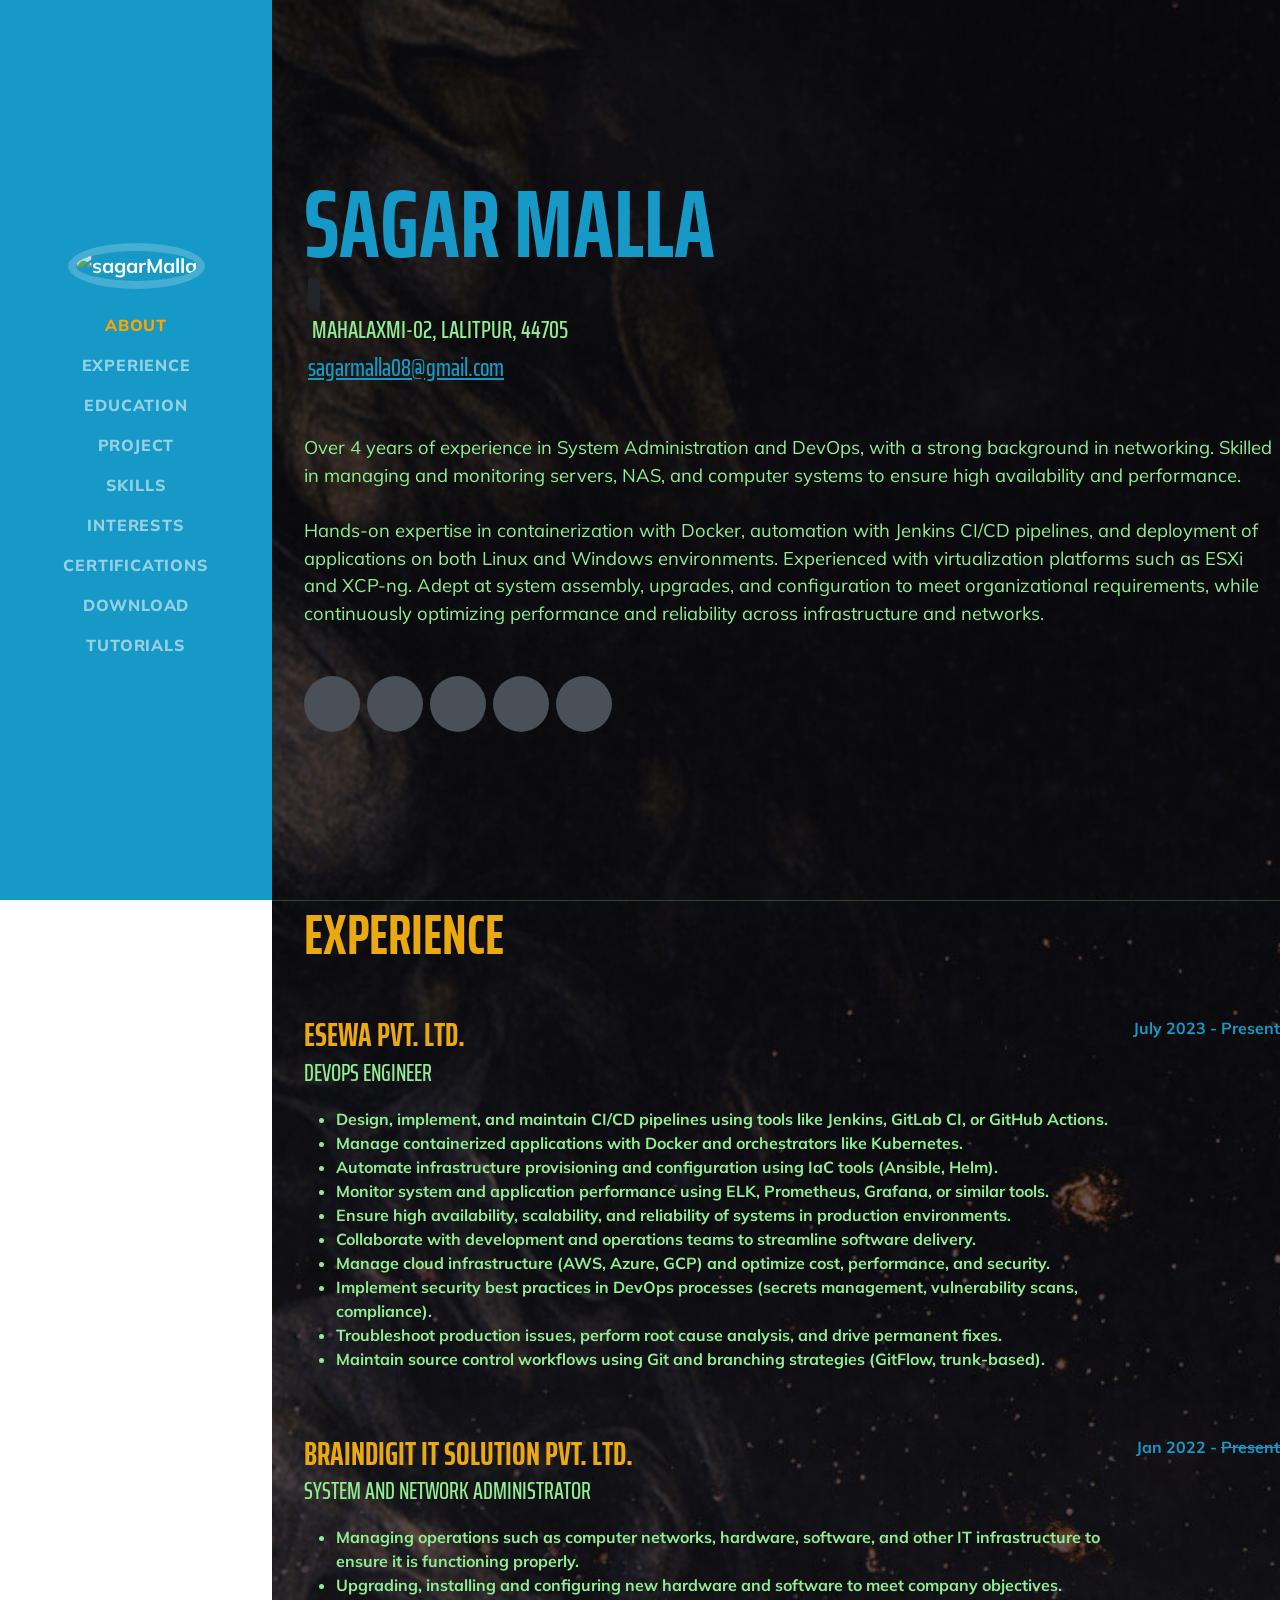
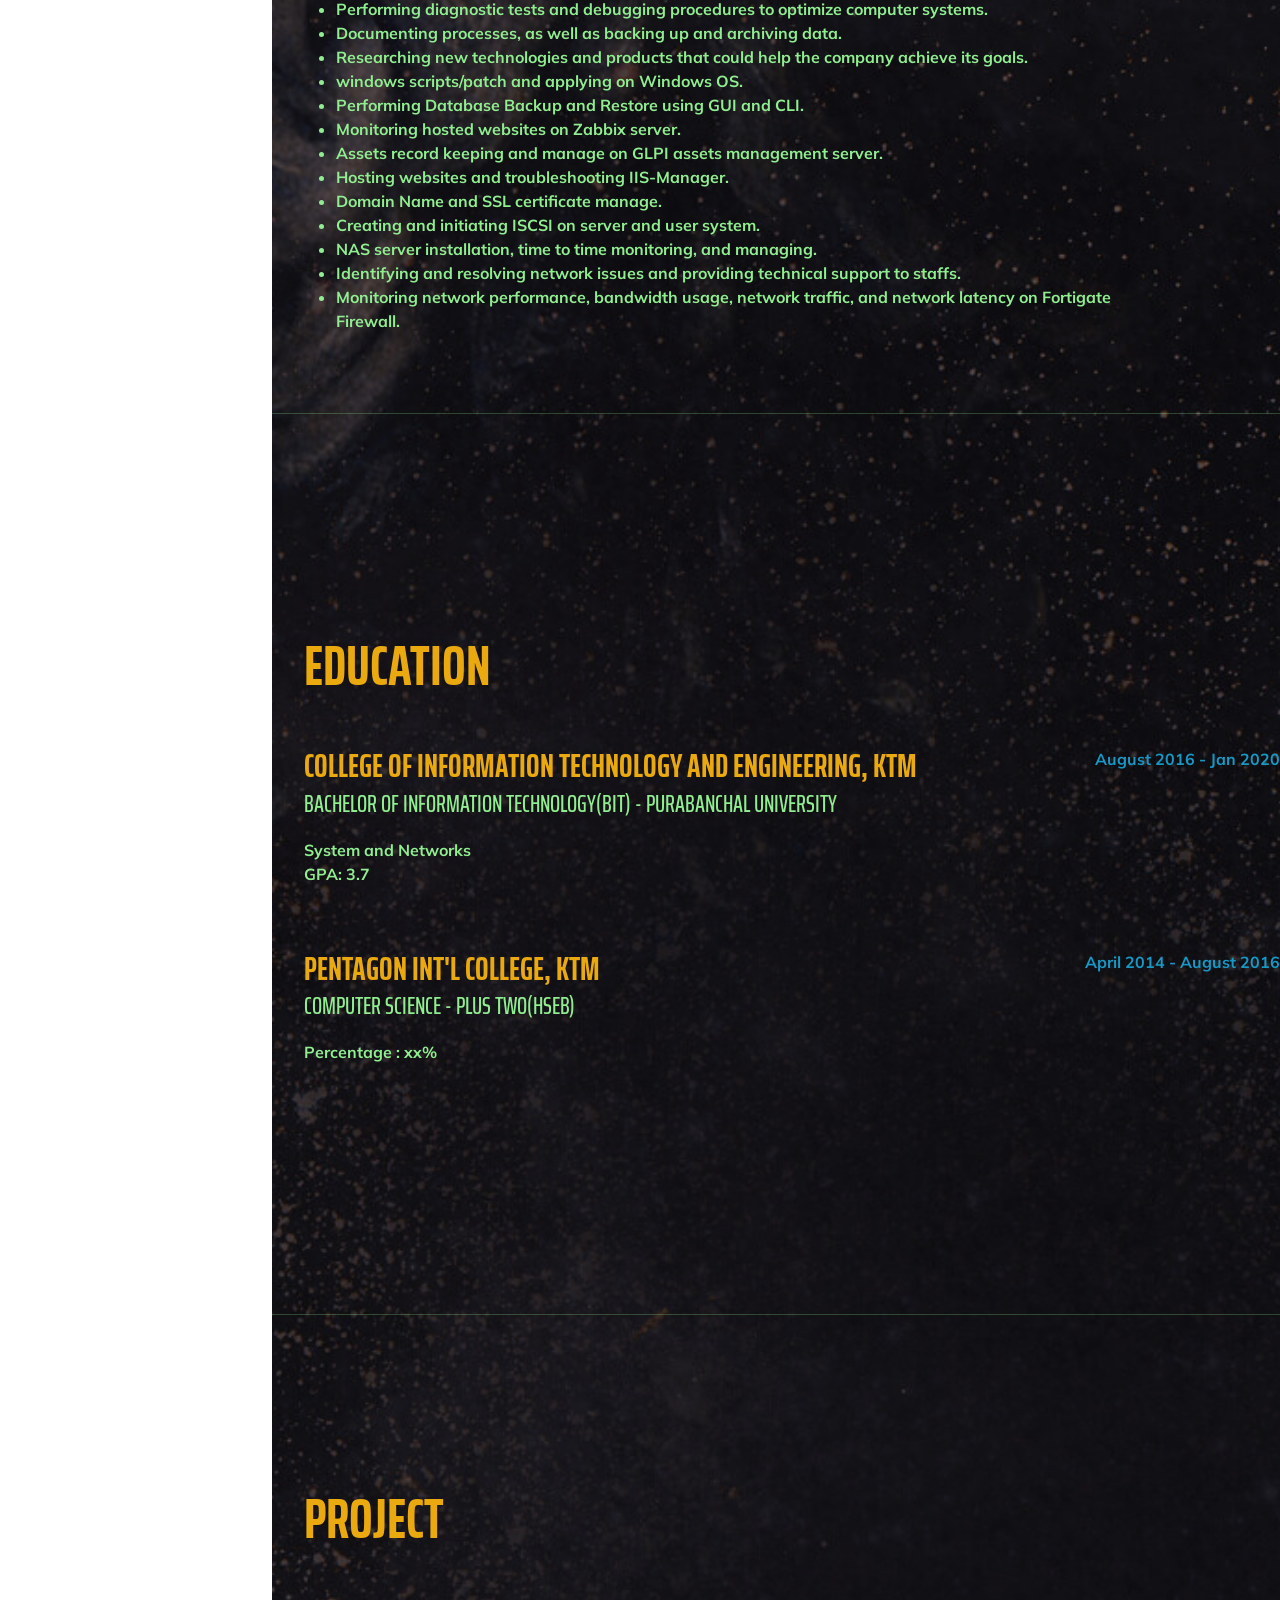
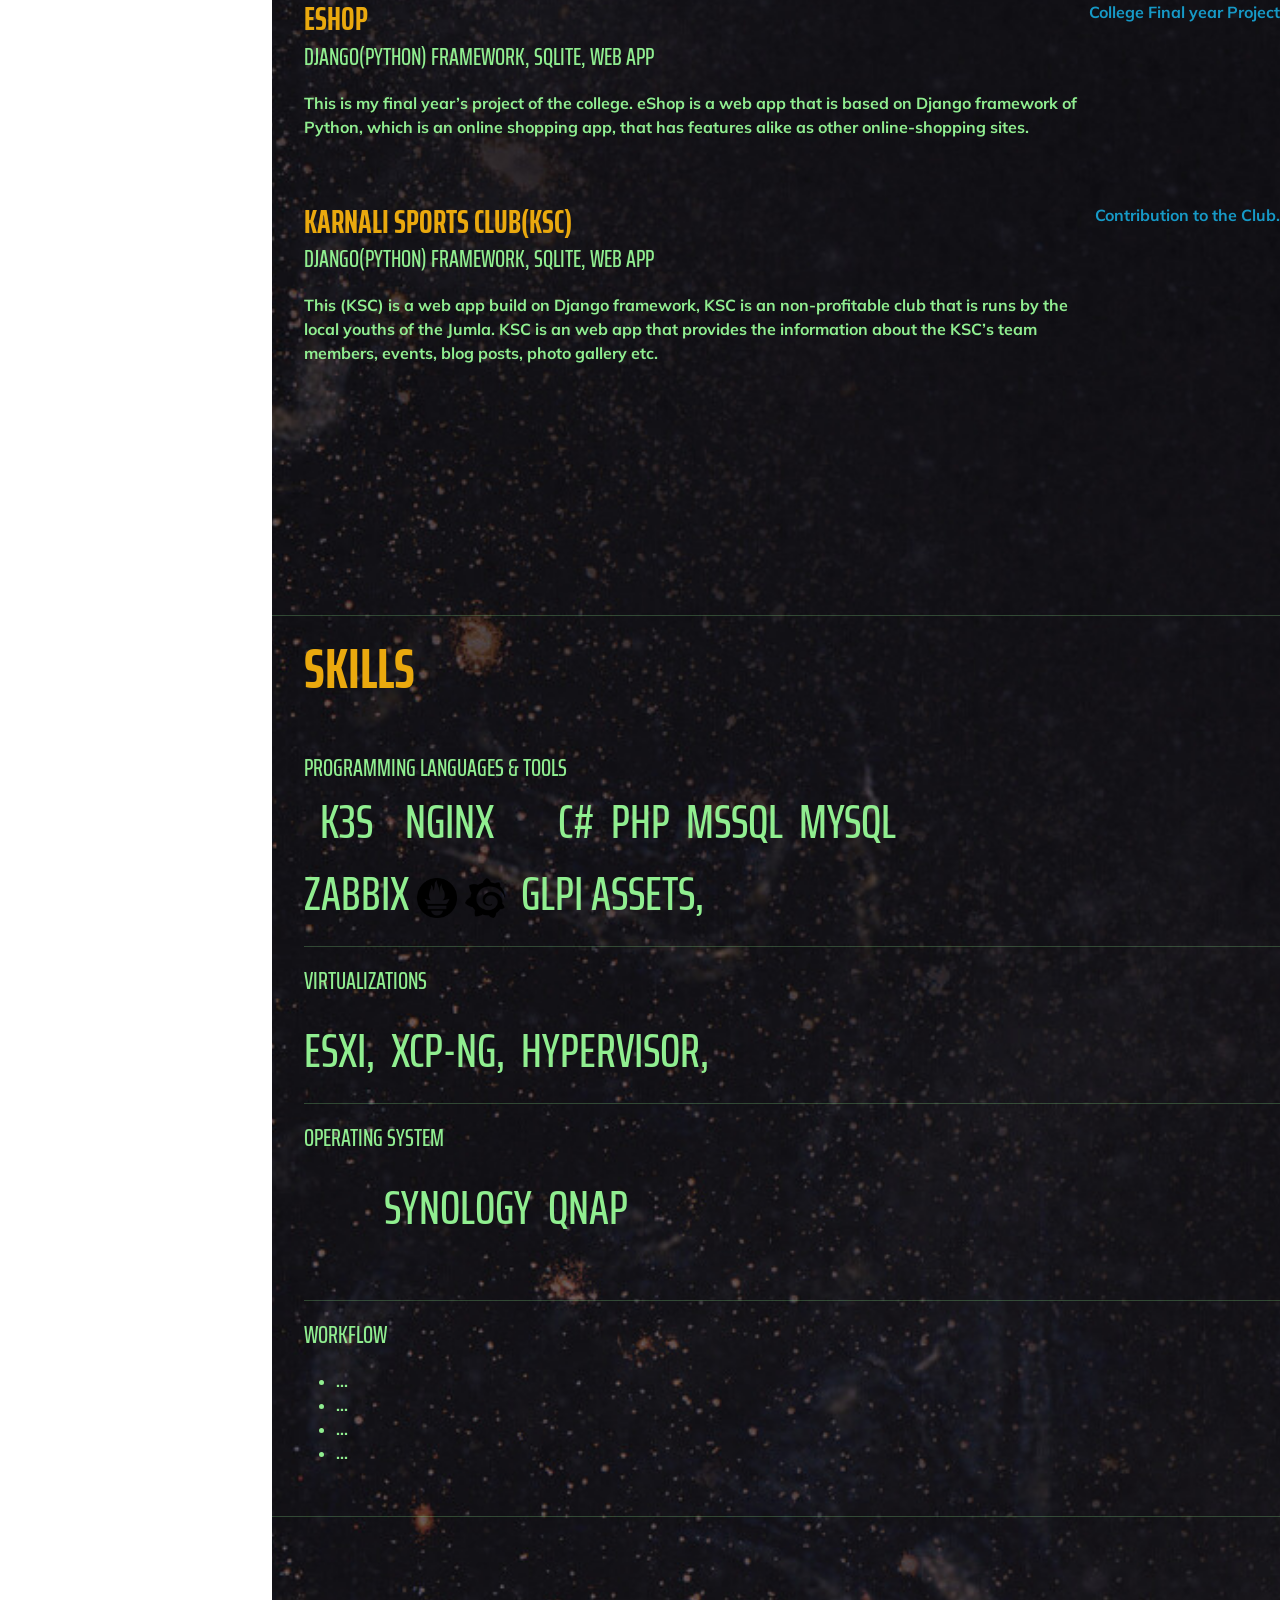
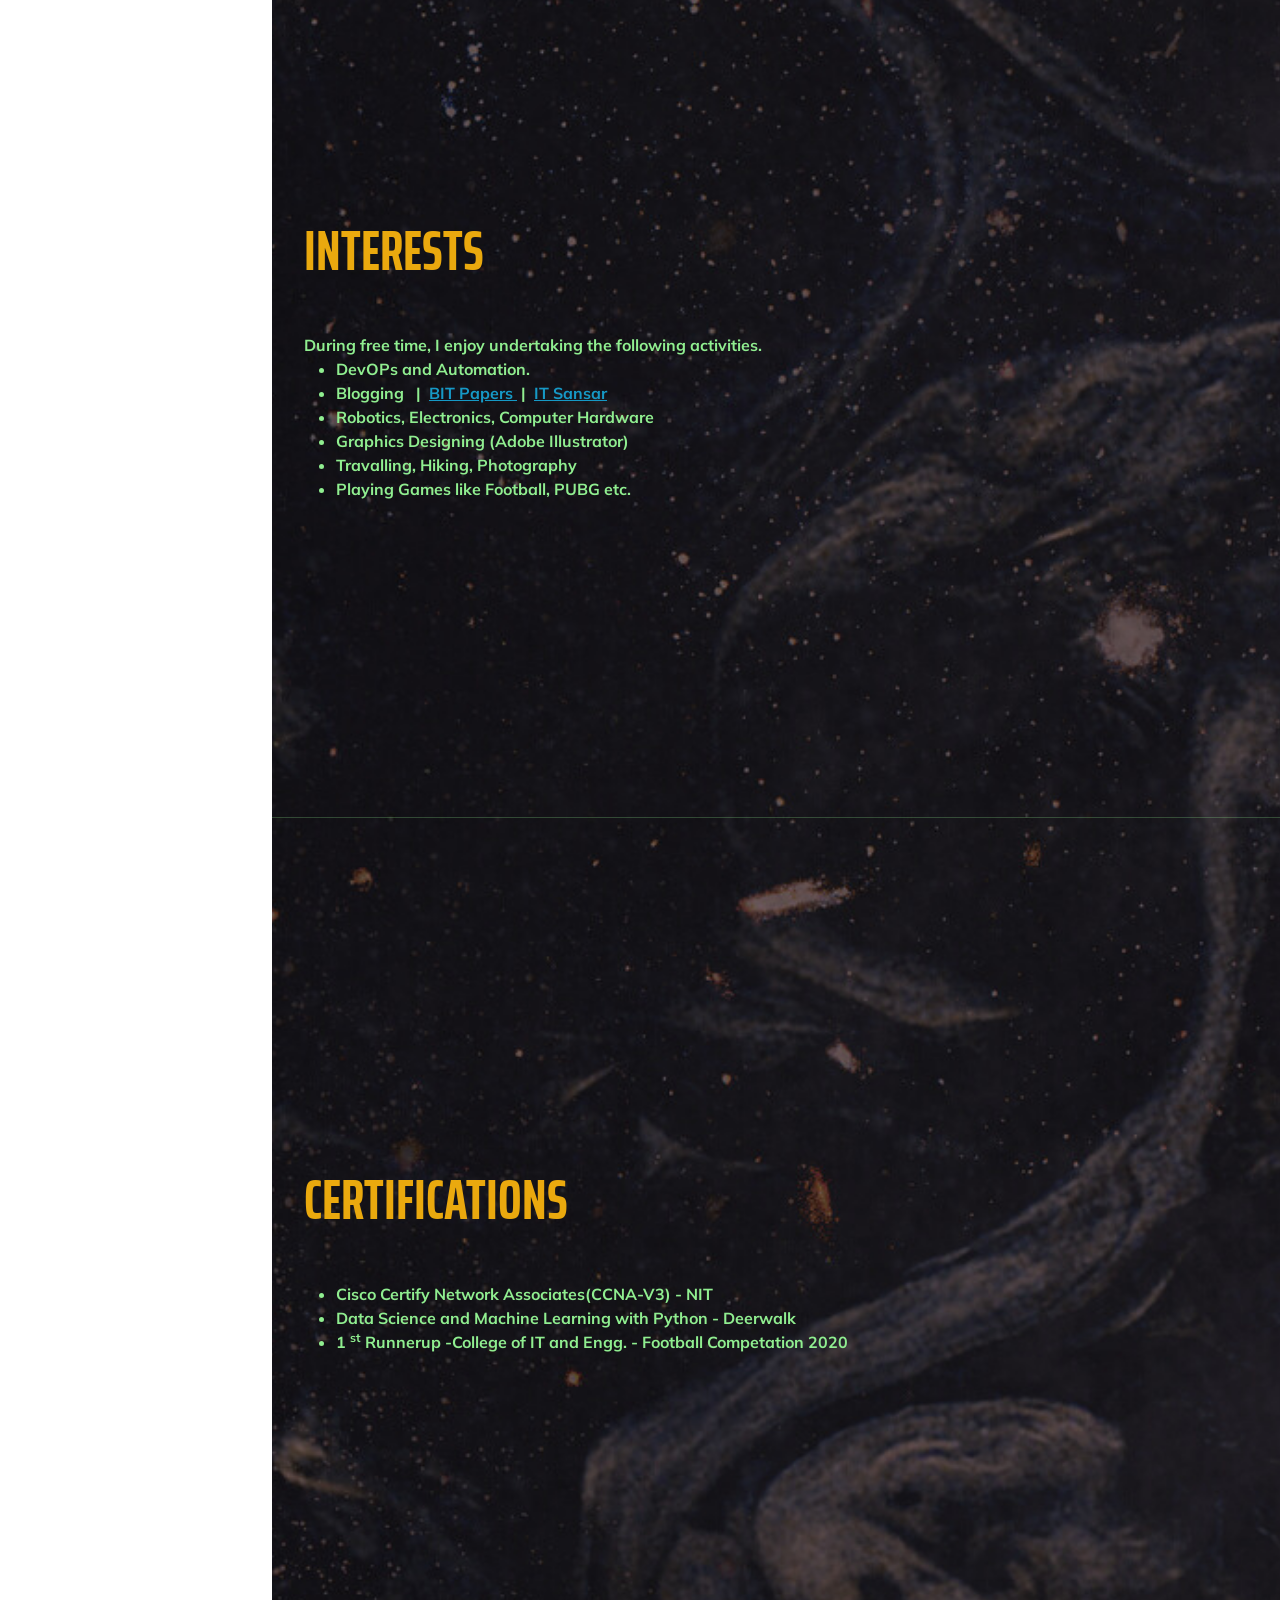
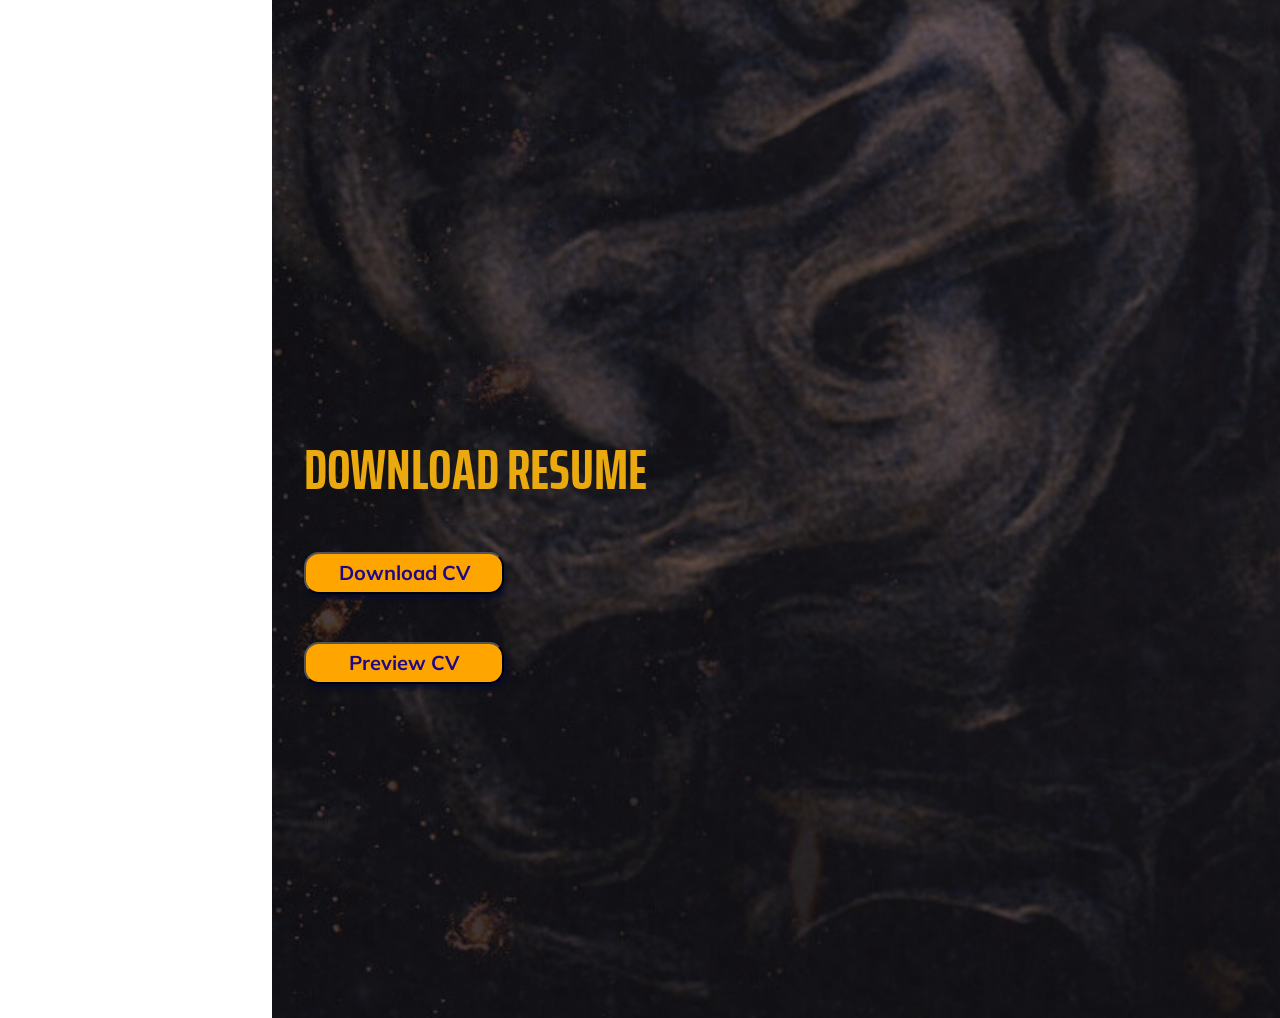
==== index.html @ beaf590f "Update print statement from 'Hello' to 'Goodbye'" ====
<!DOCTYPE html>
<html lang="en">

<head>
    <meta charset="utf-8" />
    <meta name="viewport" content="width=device-width, initial-scale=1, shrink-to-fit=no" />
    <meta name="description" content="" />
    <meta name="author" content="" />
    <title>Sagar Malla - Portfolio</title>
    <link rel="icon" type="image/x-icon" href="assets/img/favicon.ico" />
    <!-- Font Awesome icons (free version)-->
    <script src="https://use.fontawesome.com/releases/v6.3.0/js/all.js" crossorigin="anonymous"></script>
    <!-- Google fonts-->
    <link href="https://fonts.googleapis.com/css?family=Saira+Extra+Condensed:500,700" rel="stylesheet"
        type="text/css" />
    <link href="https://fonts.googleapis.com/css?family=Muli:400,400i,800,800i" rel="stylesheet" type="text/css" />
    <!-- Core theme CSS (includes Bootstrap)-->
    <link href="css/styles.css" rel="stylesheet" />
    <!-- AOS CSS -->
    <link rel="stylesheet" href="https://unpkg.com/aos@next/dist/aos.css" />
    <!-- Google css -->
    <link rel="stylesheet"
        href="https://fonts.googleapis.com/css2?family=Material+Symbols+Outlined:opsz,wght,FILL,GRAD@20..48,100..700,0..1,-50..200" />
    <style>
        .background {
            background-image: url('assets/img/bg1.jpg');
            background-size: cover;
            background-repeat: no-repeat;
            background-position: center;
            height: auto;
            width: 100%;
        }
    </style>
</head>

<body id="page-top">
    <div class="background">
        <!-- Navigation-->
        <nav class="navbar navbar-expand-lg navbar-dark bg-primary fixed-top" id="sideNav">
            <a class="navbar-brand js-scroll-trigger" href="#page-top">
                <span class="d-block d-lg-none">Sagar Malla</span>
                <span class="d-none d-lg-block"><img class="img-fluid img-profile rounded-circle mx-auto mb-2"
                        src="assets/img/sagarmalla.gif" alt="sagarMalla" /></span>
            </a>
            <button class="navbar-toggler" type="button" data-bs-toggle="collapse" data-bs-target="#navbarResponsive"
                aria-controls="navbarResponsive" aria-expanded="false" aria-label="Toggle navigation"><span
                    class="navbar-toggler-icon"></span></button>
            <div class="collapse navbar-collapse" id="navbarResponsive">
                <ul class="navbar-nav">
                    <li class="nav-item"><a class="nav-link js-scroll-trigger" href="#about">About</a></li>
                    <li class="nav-item"><a class="nav-link js-scroll-trigger" href="#experience">Experience</a></li>
                    <li class="nav-item"><a class="nav-link js-scroll-trigger" href="#education">Education</a></li>
                    <li class="nav-item"><a class="nav-link js-scroll-trigger" href="#project">Project</a></li>
                    <li class="nav-item"><a class="nav-link js-scroll-trigger" href="#skills">Skills</a></li>
                    <li class="nav-item"><a class="nav-link js-scroll-trigger" href="#interests">Interests</a></li>
                    <li class="nav-item"><a class="nav-link js-scroll-trigger" href="#awards">CERTIFICATIONS</a></li>
                    <li class="nav-item"><a class="nav-link js-scroll-trigger" href="#cv">Download</a></li>
                    <li class="nav-item"><a class="nav-link js-scroll-trigger" href="#tuto">Tutorials</a></li>

                </ul>
            </div>
        </nav>
        <!-- Page Content-->
        <div class="container-fluid p-0">
            <!-- <video width="100%" height="auto"  autoplay loop muted>
                    <source src="assets/img/video.mp4" type="video/mp4">
                </video> -->
            <!-- About-->
            <!-- <section class="resume-section background-video" id="about"> -->
            <section class="resume-section" id="about">
                <div class="resume-section-content" data-aos="fade-down" data-aos-duration="1000">
                    <!-- <div class="resume-section-content" data-aos="fade-up" data-aos-duration="1000"> -->
                    <center><img id="profileImg" src="assets/img/sagarmalla.gif" alt="profileImg"
                            style="height: 190px; width: 200px; border-radius: 40px;box-shadow: 1px 3px rgb(112, 99, 99);">
                    </center><br>
                    <!-- <h1 class="mb-0 text-primary"> -->
                    <h1 class="mb-0 text-primary">
                        Sagar
                        <span class="text-primary">Malla</span>
                    </h1>
                    <div class="subheading mb-5">
                        <label style="font-size: 20px; font-size: 25px; font-weight: 500;">
                            <!-- auto typing class -->
                            <span style="color:#17f108; "><i class="fa-regular fa-id-badge"></i></span>
                            &nbsp; <kbd><span class="auto-type"></span></kbd> <br>
                            <span><i style="color:#1699c6;" class="fa-solid fa-location-dot" id="faicon"></i>&nbsp;
                                Mahalaxmi-02, Lalitpur, 44705 </span><br>
                            <span><i style="color:#1699c6;" class="fa-solid fa-envelope" id="faicon"></i>&nbsp;<a
                                    class="text-primary" href="mailto:sagarmalla08@gtmail.com"
                                    style="color:#f3a412;  text-transform: lowercase;">sagarmalla08@gmail.com</a></span></label>
                    </div>
                    <p class="lead mb-5">
                        <!-- Experience in designing a Physical/Virtual network and execution according to the
                        specifications.
                        Maintaining and monitoring computer systems, servers, and NAS to ensure working perfectly and
                        troubleshooting to resolve issues as soon as possible.
                        Worked on Docker containerized, Jankins CICD Pipelines and web hosting using IIS and a Apache
                        Server
                        on Linux system. Experience with MSSQL, MySQL and virtualization technologies such as esxi,
                        xcp-ng,
                        and hypervisor.

                        <br><br>Expertise in assemble and updating (new)systems to fulfill the software and hardware
                        requirements for the company's system to work smoothly and efficiently.
                        as well monitoring to improve the performance of the computer system and network through
                        tracking
                        them on a regular basis. -->
                        Over 4 years of experience in System Administration and DevOps, with a strong background in
                        networking. Skilled in managing and monitoring servers, NAS, and computer systems to ensure high
                        availability and performance.
                        </br>
                        </br>
                        Hands-on expertise in containerization with Docker, automation with Jenkins CI/CD pipelines, and
                        deployment of applications on both Linux and Windows environments. Experienced with
                        virtualization platforms such as ESXi and XCP-ng. Adept at system assembly, upgrades, and
                        configuration to meet organizational requirements, while continuously optimizing performance and
                        reliability across infrastructure and networks.
                    </p>
                    <div class="social-icons">
                        <a class="social-icon" href="https://www.linkedin.com/in/sagarmalla08/" target="_blank"
                            rel="noopener noreferrer"><i class="fab fa-linkedin-in"></i></a>
                        <a class="social-icon" href="https://github.com/UnstopableSafar08" target="_blank"
                            rel="noopener noreferrer"><i class="fab fa-github"></i></a>
                        <a class="social-icon" href="https://twitter.com/sgr_malla08" target="_blank"
                            rel="noopener noreferrer"><i class="fab fa-twitter"></i></a>
                        <a class="social-icon" href="https://sagarmalla.info.np" target="_blank"
                            rel="noopener noreferrer"><i class="fa-solid fa-globe"></i></a>
                        <a class="social-icon" href="https://facebook.com/" target="_blank" rel="noopener noreferrer"><i
                                class="fab fa-facebook-f"></i></a>
                    </div>
                </div>
            </section>
            <hr class="m-0" />
            <!-- Experience-->
            <section class="resume-section" id="experience" data-aos="fade-up" data-aos-duration="1000">
                <div class="resume-section-content">
                    <h2 class="mb-5">Experience</h2>
                    <div class="d-flex flex-column flex-md-row justify-content-between mb-5">
                        <div class="flex-grow-1">
                            <h3 class="mb-0">eSewa Pvt. Ltd.</h3>
                            <div class="subheading mb-3">DevOPs Engineer</div>
                            <ul>
                                <li>Design, implement, and maintain CI/CD pipelines using tools like Jenkins, GitLab CI,
                                    or GitHub Actions.</li>
                                <li>Manage containerized applications with Docker and orchestrators like Kubernetes.
                                </li>
                                <li>Automate infrastructure provisioning and configuration using IaC tools (Ansible,
                                    Helm).</li>
                                <li>Monitor system and application performance using ELK, Prometheus, Grafana, or
                                    similar tools.</li>
                                <li>Ensure high availability, scalability, and reliability of systems in production
                                    environments.</li>
                                <li>Collaborate with development and operations teams to streamline software delivery.
                                </li>
                                <li>Manage cloud infrastructure (AWS, Azure, GCP) and optimize cost, performance, and
                                    security.</li>
                                <li>Implement security best practices in DevOps processes (secrets management,
                                    vulnerability scans, compliance).</li>
                                <li>Troubleshoot production issues, perform root cause analysis, and drive permanent
                                    fixes.</li>
                                <li>Maintain source control workflows using Git and branching strategies (GitFlow,
                                    trunk-based).</li>
                            </ul>
                        </div>
                        <div class="flex-shrink-0"><span class="text-primary">July 2023 - Present </span></div>
                    </div>

                    <div class="d-flex flex-column flex-md-row justify-content-between mb-5">
                        <div class="flex-grow-1">
                            <h3 class="mb-0">Braindigit IT Solution Pvt. Ltd.</h3>
                            <div class="subheading mb-3">System and Network Administrator</div>
                            <ul>
                                <li>Managing operations such as computer networks, hardware, software, and other IT
                                    infrastructure to ensure it is functioning properly. </li>
                                <li>Upgrading, installing and configuring new hardware and software to meet company
                                    objectives.</li>
                                <li>Performing diagnostic tests and debugging procedures to optimize computer systems.
                                </li>
                                <li>Documenting processes, as well as backing up and archiving data.</li>
                                <li>Researching new technologies and products that could help the company achieve its
                                    goals.
                                </li>
                                <li>windows scripts/patch and applying on Windows OS.</li>
                                <li>Performing Database Backup and Restore using GUI and CLI.</li>
                                <li>Monitoring hosted websites on Zabbix server.</li>
                                <li>Assets record keeping and manage on GLPI assets management server.</li>
                                <li>Hosting websites and troubleshooting IIS-Manager.</li>
                                <li>Domain Name and SSL certificate manage.</li>
                                <li>Creating and initiating ISCSI on server and user system.</li>
                                <li>NAS server installation, time to time monitoring, and managing.</li>
                                <li>Identifying and resolving network issues and providing technical support to staffs.
                                </li>
                                <li>Monitoring network performance, bandwidth usage, network traffic, and network
                                    latency on
                                    Fortigate Firewall.</li>
                            </ul>
                        </div>
                        <div class="flex-shrink-0"><span class="text-primary">Jan 2022 - <s>Present</s></span></div>
                    </div>
                    <!-- <div class="d-flex flex-column flex-md-row justify-content-between mb-5">
                        <div class="flex-grow-1">
                            <h3 class="mb-0">Neema Education Foundation Pvt. Ltd.</h3>
                            <div class="subheading mb-3">Executive - System and Network</div>
                            <ul>
                                <li>Managing operations such as computer networks, hardware, software, and other IT
                                    infrastructure to ensure it is functioning properly. </li>
                                <li>Upgrading, installing and configuring new hardware and software to meet company
                                    objectives.</li>
                                <li>Performing diagnostic tests and debugging procedures to optimize computer systems.
                                </li>
                                <li>Documenting processes, as well as backing up and archiving data.</li>
                                <li>Researching new technologies and products that could help the company achieve its
                                    goals.
                                </li>
                                <li>windows scripts/patch and applying on Windows OS.</li>
                                <li>Performing Database Backup and Restore using GUI and CLI.</li>
                                <li>Monitoring hosted websites on Zabbix server.</li>
                                <li>Assets record keeping and manage on GLPI assets management server.</li>
                                <li>NAS server user creation, permission and access manage.</li>
                                <li>Identifying and resolving network issues and providing technical support to staffs.
                                </li>
                                <li>Monitoring network performance, bandwidth usage, network traffic, and network
                                    latency on
                                    Fortigate Firewall.</li>
                            </ul>
                        </div>
                        <div class="flex-shrink-0"><span class="text-primary">Jan 2022 - <s>Present</s></span></div>
                    </div> -->
                    <!-- <div class="d-flex flex-column flex-md-row justify-content-between mb-5">
                        <div class="flex-grow-1">
                            <h3 class="mb-0">Intern - Asst. Executive - System and Network</h3>
                            <div class="subheading mb-3">Braindigit and Neema Academy </div>
                            <ul>
                                <li>Managing operations such as computer networks, hardware, software, and other IT
                                    infrastructure to ensure it is functioning properly. </li>
                                <li>Upgrading, installing and configuring new hardware and software to meet company
                                    objectives.</li>
                                <li>Performing diagnostic tests and debugging procedures to optimize computer systems.
                                </li>
                                <li>Documenting processes, as well as backing up and archiving data.</li>
                                <li>windows scripts/patch and applying on Windows OS.</li>
                                <li>Monitoring hosted websites on Zabbix server.</li>
                                <li>Identifying and resolving network issues and providing technical support to staffs.
                                </li>

                            </ul>
                        </div>
                        <div class="flex-shrink-0"><span class="text-primary">Nov 2021 - Jan 2022</span></div>
                    </div> -->
                </div>
            </section>
            <hr class="m-0" />
            <!-- Education-->
            <section class="resume-section" id="education" data-aos="fade-up" data-aos-duration="1000">
                <div class="resume-section-content">
                    <h2 class="mb-5">Education</h2>
                    <div>
                        <div class="d-flex flex-column flex-md-row justify-content-between mb-5">
                            <div class="flex-grow-1">
                                <h3 class="mb-0">College Of Information Technology and Engineering, KTM </h3>
                                <div class="subheading mb-3">Bachelor of Information Technology(BIT) - Purabanchal
                                    University
                                </div>
                                <div>System and Networks</div>
                                <p>GPA: 3.7</p>
                            </div>
                            <div class="flex-shrink-0"><span class="text-primary">August 2016 - Jan 2020</span></div>
                        </div>
                        <div class="d-flex flex-column flex-md-row justify-content-between">
                            <div class="flex-grow-1">
                                <h3 class="mb-0">Pentagon Int'l College, KTM</h3>
                                <div class="subheading mb-3">Computer Science - Plus Two(HSEB)</div>
                                <p>Percentage : xx%</p>
                            </div>
                            <div class="flex-shrink-0"><span class="text-primary">April 2014 - August 2016</span></div>
                        </div>
                    </div>
                </div>
            </section>
            <hr class="m-0" />
            <!-- Project-->
            <section class="resume-section" id="project" data-aos="fade-up" data-aos-duration="1000">
                <div class="resume-section-content">
                    <h2 class="mb-5">Project</h2>
                    <!-- <div>
                        <div class="d-flex flex-column flex-md-row justify-content-between mb-5">
                            <div class="flex-grow-1">
                                <h3 class="mb-0">Student Report System (SRS)</h3>
                                <div class="subheading mb-3">C#, MSSQL, Desktop App</div>
                                <div>This is my first college project, which is desktop based app developed to keep
                                    students’
                                    basic information along with examination grades (Marks) and generates the report as
                                    a
                                    marksheet and many more features on it. And, also we can export the students report
                                    as a
                                    excel file. </div>
                                <p></p>
                            </div>
                            <div class="flex-shrink-0"><span class="text-primary">First College Project</span></div>
                        </div> -->
                        <div class="d-flex flex-column flex-md-row justify-content-between">
                            <div class="flex-grow-1">
                                <h3 class="mb-0">eShop</h3>
                                <div class="subheading mb-3">Django(Python) Framework, SQLite, Web App</div>
                                <div>This is my final year’s project of the college. eShop is a web app that is based on
                                    Django
                                    framework of Python, which is an online shopping app,
                                    that has features alike as other online-shopping sites.</div>
                                <p><br> <br></p>
                            </div>
                            <div class="flex-shrink-0"><span class="text-primary">College Final year Project</span>
                            </div>
                        </div>
                        <div class="d-flex flex-column flex-md-row justify-content-between">
                            <div class="flex-grow-1">
                                <h3 class="mb-0">Karnali Sports Club(KSC)</h3>
                                <div class="subheading mb-3">Django(Python) Framework, SQLite, Web App</div>
                                <div>This (KSC) is a web app build on Django framework, KSC is an non-profitable club
                                    that
                                    is
                                    runs by the local youths of the Jumla.
                                    KSC is an web app that provides the information about the KSC’s team members,
                                    events,
                                    blog
                                    posts, photo gallery etc.</div>
                                <p><br> <br></p>
                            </div>
                            <div class="flex-shrink-0"><span class="text-primary">Contribution to the Club.</span></div>
                        </div>
                    </div>
                </div>
            </section>
            <hr class="m-0" />
            <!-- Skills-->
            <section class="resume-section" id="skills" data-aos="fade-up" data-aos-duration="1000">
                <div class="resume-section-content">
                    <h2 class="mb-5">Skills</h2>
                    <div class="subheading mb-3">Programming Languages & Tools
                        <ul class="list-inline dev-icons">
                            <li class="list-inline-item" title="Docker "><i class="fa-brands fa-docker"></i></li>
                            <li class="list-inline-item" title=" Kubernetes">K3S</li>
                            <li class="list-inline-item" title=" Jenkins"><i class="fa-brands fa-jenkins"></i></li>
                            <li class="list-inline-item" title=" Nginx">Nginx</li>
                            <li class="list-inline-item" title=" HTML5"><i class="fab fa-html5"></i></li>
                            <li class="list-inline-item" title=" CSS3"><i class="fab fa-css3-alt"></i></li>
                            <li class="list-inline-item" title=" Python and Django"><i class="fa-brands fa-python"></i>
                            </li>
                            <li class="list-inline-item" title=" C#">C#</li>
                            <li class="list-inline-item" title=" PHP">PHP</li>
                            <li class="list-inline-item" title=" MSSQL">MSSQL</li>
                            <li class="list-inline-item" title=" MYSQL">MySQL</li><br>
                            <li class="list-inline-item" title=" ZABBIX">Zabbix <img src="assets/img/prometheus.png"
                                    alt="prometheus" style="height: 40px; width: 40px;" title="Prometheus"> <img
                                    src="assets/img/grafana.png" alt="Grafana" style="height: 40px; width: 40px;"
                                    title="Grafana"></li>
                            <li class="list-inline-item" title=" GLIP">GLPI Assets,</li>
                            <br>
                            <hr>
                            <div class="subheading mb-3" title=" ">Virtualizations</div>
                            <li class="list-inline-item" title=" VMWare ESXI">ESXI,</li>
                            <li class="list-inline-item" title="Xen-XCP_NG ">XCP-NG,</li>
                            <li class="list-inline-item" title=" Hyper-V">Hypervisor,</li>
                            <br>
                            <hr>
                            <div class="subheading mb-3">Operating System</div>
                            <li class="list-inline-item"><i class="fa-brands fa-windows" title="Windows OS"></i></li>
                            <li class="list-inline-item"><i class="fa-brands fa-redhat" title="RHEL"></i></li>
                            <li class="list-inline-item"><i class="fa-brands fa-ubuntu" title="Ubuntu Server"></i></li>
                            <li class="list-inline-item"><i class="fa-brands fa-centos" title="CentOS Server"></i></i>
                            </li>
                            <li class="list-inline-item"><i class="fa-brands fa-linux" title="Linux OS"></i></li>
                            <li class="list-inline-item" title="NAS Server">Synology</li>
                            <li class="list-inline-item" title="NAS Server">QNAP</li>
                        </ul>
                    </div>
                    <br>
                    <hr>
                    <div class="subheading mb-3">Workflow</div>
                    <ul>
                        <li>
                            <span class="fa-li"><i class="fas fa-check"></i></span>
                            ...
                        </li>
                        <li>
                            <span class="fa-li"><i class="fas fa-check"></i></span>
                            ...
                        </li>
                        <li>
                            <span class="fa-li"><i class="fas fa-check"></i></span>
                            ...
                        </li>
                        <li>
                            <span class="fa-li"><i class="fas fa-check"></i></span>
                            ...
                        </li>
                    </ul>
                </div>
            </section>
            <hr class="m-0" />
            <!-- Interests-->
            <section class="resume-section" id="interests" data-aos="fade-up" data-aos-duration="1000">
                <div class="resume-section-content">
                    <h2 class="mb-5">Interests</h2>
                    <p class="mb-0">During free time, I enjoy undertaking the following activities.</p>
                    <ul class="fa-ul mb-0">
                        <li>
                            <span class="fa-li"><i class="fas fa-check"></i></span>
                            DevOPs and Automation.
                        </li>
                        <li>
                            <span class="fa-li"><i class="fas fa-check"></i></span>
                            Blogging &nbsp;&nbsp;|&nbsp; <a href="https://bit-papers.blogspot.com/" target="_blank"
                                rel="noopener noreferrer" style="color:#1699c6; font-weight: bold;"
                                onmouseout="this.style.color='' " onmouseover="this.style.color='#3ce008' "> BIT Papers
                            </a>
                            &nbsp;|&nbsp;
                            <a href="https://it-sansar.blogspot.com/" target="_blank" rel="noopener noreferrer"
                                style="color:#1699c6; font-weight: bold;" onmouseout="this.style.color='' "
                                onmouseover="this.style.color='#3ce008' "> IT Sansar </a>
                        </li>
                        <li>
                            <span class="fa-li"><i class="fas fa-check"></i></span>
                            Robotics, Electronics, Computer Hardware
                        </li>
                        <li>
                            <span class="fa-li"><i class="fas fa-check"></i></span>
                            Graphics Designing (Adobe Illustrator)
                        </li>
                        <li>
                            <span class="fa-li"><i class="fas fa-check"></i></span>
                            Travalling, Hiking, Photography
                        </li>
                        <li>
                            <span class="fa-li"><i class="fas fa-check"></i></span>
                            Playing Games like Football, PUBG etc.
                        </li>
                    </ul>
                </div>
            </section>
            <hr class="m-0" />
            <!-- Awards-->
            <section class="resume-section" id="awards" data-aos="fade-up" data-aos-duration="1000">
                <div class="resume-section-content">
                    <h2 class="mb-5">Certifications</h2>
                    <ul class="fa-ul mb-0">
                        <li>
                            <span class="fa-li"><i class="fas fa-trophy text-warning"></i></span>
                            Cisco Certify Network Associates(CCNA-V3) - NIT
                        </li>
                        <li>
                            <span class="fa-li"><i class="fas fa-trophy text-warning"></i></span>
                            Data Science and Machine Learning with Python - Deerwalk
                        </li>
                        <li>
                            <span class="fa-li"><i class="fas fa-trophy text-warning"></i></span>1
                            <sup>st</sup>
                            Runnerup -College of IT and Engg. - Football Competation 2020
                        </li>
                    </ul>
                    <!-- <div><img src="assets/img/devsecops.png" height="200px" width="100%" alt="devsecops"></div>
                    <div><img src="assets/img/waf.png" height="200px" width="80%" alt="waf"></div> -->
                </div>
            </section>
            <section class="resume-section" id="cv" data-aos="fade-up" data-aos-duration="1000">
                <div class="resume-section-content">
                    <h2 class="mb-5">Download Resume</h2>
                    <div class="d-flex flex-column flex-md-row justify-content-between mb-5">
                        <div class="flex-grow-1">
                            <button onclick="window.location.href = 'https://bit.ly/3KXWqnA'"
                                onmouseout="this.style.backgroundColor='orange' "
                                onmouseover="this.style.backgroundColor='#1699c6' " target="_blank"
                                rel="noopener noreferrer"
                                style="transition-duration: 0.4s; background: orange; border-radius: 15px; box-shadow: rgba(3, 9, 47, 0.79) 2px 4px 5px; box-sizing: border-box; font-size: 20px; height: 42px; width: 200px; color: #1e0889;"><b>Download
                                    CV</b></button>
                        </div>
                    </div>
                    <div class="d-flex flex-column flex-md-row justify-content-between">
                        <div class="flex-grow-1">
                            <button onclick="window.location.href = 'https://bit.ly/3OKQsaA'"
                                onmouseout="this.style.backgroundColor='orange' "
                                onmouseover="this.style.backgroundColor='#1699c6'" target="_blank"
                                rel="noopener noreferrer"
                                style="transition-duration: 0.4s; background: orange; border-radius: 15px; box-shadow: rgba(3, 9, 47, 0.79) 2px 4px 5px; box-sizing: border-box; font-size: 20px; height: 42px; width: 200px; color: #1e0889;"><b>Preview
                                    CV</b></button>
                        </div>
                    </div>
                </div>
            </section>

            <!-- Tutorials
            <section class="resume-section" id="tuto" data-aos="fade-up" data-aos-duration="1000">
                <div class="resume-section-content">
                    <h2 class="mb-5">Tutorials</h2>
                    <div class="d-flex flex-column flex-md-row justify-content-between mb-5">
                        <div class="flex-grow-1">
                            <button onclick="window.location.href = 'http://127.0.0.1:5501/html-pages/"
                                onmouseout="this.style.backgroundColor='orange' "
                                onmouseover="this.style.backgroundColor='#1699c6' " target="_blank"
                                rel="noopener noreferrer"
                                style="transition-duration: 0.4s; background: orange; border-radius: 15px; box-shadow: rgba(3, 9, 47, 0.79) 2px 4px 5px; box-sizing: border-box; font-size: 20px; height: 42px; width: 200px; color: #1e0889;"><b>Tutorials
                                    Links</b></button>
                        </div>
                    </div>
                </div>
            </section>
            <hr class="m-0" /> -->
        </div>
        <!-- Bootstrap core JS-->
        <script src="https://cdn.jsdelivr.net/npm/bootstrap@5.2.3/dist/js/bootstrap.bundle.min.js"></script>
        <!-- Core theme JS-->
        <script src="js/scripts.js"></script>
        <!-- AOS - Animate on scroll -->
        <script src="https://unpkg.com/aos@next/dist/aos.js"></script>
        <script>
            AOS.init();
        </script>
        <!-- Auto-typing -->
        <!-- <script src="https://cdn.jsdelivr.net/npm/typed.js@2.0.12"></script> -->
        <script src="https://unpkg.com/typed.js@2.1.0/dist/typed.umd.js"></script>
        <!-- go to top button -->
        <button id="goToTopBtn" onclick="goToTop()"> <img class="rockimg" src="assets/img/rocket-launch.gif"
                alt="goToTopBtn">
            <!-- <i class="fa-solid fa-jet-fighter-up material-symbols-outlined"></i> -->
        </button>

        <!-- Messenger Chat Plugin Code -->
        <div id="fb-root"></div>

        <!-- Your Chat Plugin code -->
        <div id="fb-customer-chat" class="fb-customerchat">
        </div>

        <script>
            // Function to detect the operating system
            function detectOS() {
                const userAgent = navigator.userAgent || navigator.vendor || window.opera;

                if (/android/i.test(userAgent)) {
                    return 'Android';
                }

                return 'Other';
            }

            // Function to show or hide the image based on the detected OS
            function toggleImageVisibility() {
                const os = detectOS();
                const profileImg = document.getElementById('profileImg');

                if (os === 'Android') {
                    profileImg.style.display = 'block';
                } else {
                    profileImg.style.display = 'none';
                }
            }

            // Call the function on page load
            window.onload = toggleImageVisibility;

            //Facebook Chat api
            var chatbox = document.getElementById('fb-customer-chat');
            chatbox.setAttribute("page_id", "679198202458522");
            chatbox.setAttribute("attribution", "biz_inbox");

            // Auto-typing script
            var typed = new Typed(".auto-type", {
                strings: [
                    "System and Network Engineer",
                    "DevOPs Engineer", "Web Developper",
                    "Graphics Designer", "Tech Blogger",
                    "System, Network and DevOPs Engineer"],
                typeSpeed: 50,
                backSpeed: 20,
                loop: true,
                loopCount: Infinity,
                showCursor: true,
                cursorChar: '|',
                autoInsertCss: true,
                // fadeOut: true,
                // fadeOutClass: 'typed-fade-out',
                // fadeOutDelay: 500,
            })
            //Go_To_Top Button script, Show or hide the button based on scroll position
            window.onscroll = function () {
                showGoToTopButton();
            };

            function showGoToTopButton() {
                var button = document.getElementById("goToTopBtn");
                if (document.body.scrollTop > 20 || document.documentElement.scrollTop > 20) {
                    button.style.display = "block";
                } else {
                    button.style.display = "none";
                }
            }

            // Scroll to the top when the button is clicked
            function goToTop() {
                document.body.scrollTop = 0;
                document.documentElement.scrollTop = 0;
            }
        </script>

        <!-- Your SDK code -->
        <script>
            window.fbAsyncInit = function () {
                FB.init({
                    xfbml: true,
                    version: 'v18.0'
                });
            };

            (function (d, s, id) {
                var js, fjs = d.getElementsByTagName(s)[0];
                if (d.getElementById(id)) return;
                js = d.createElement(s); js.id = id;
                js.src = 'https://connect.facebook.net/en_US/sdk/xfbml.customerchat.js';
                fjs.parentNode.insertBefore(js, fjs);
            }(document, 'script', 'facebook-jssdk'));
        </script>
    </div>
</body>


</html>
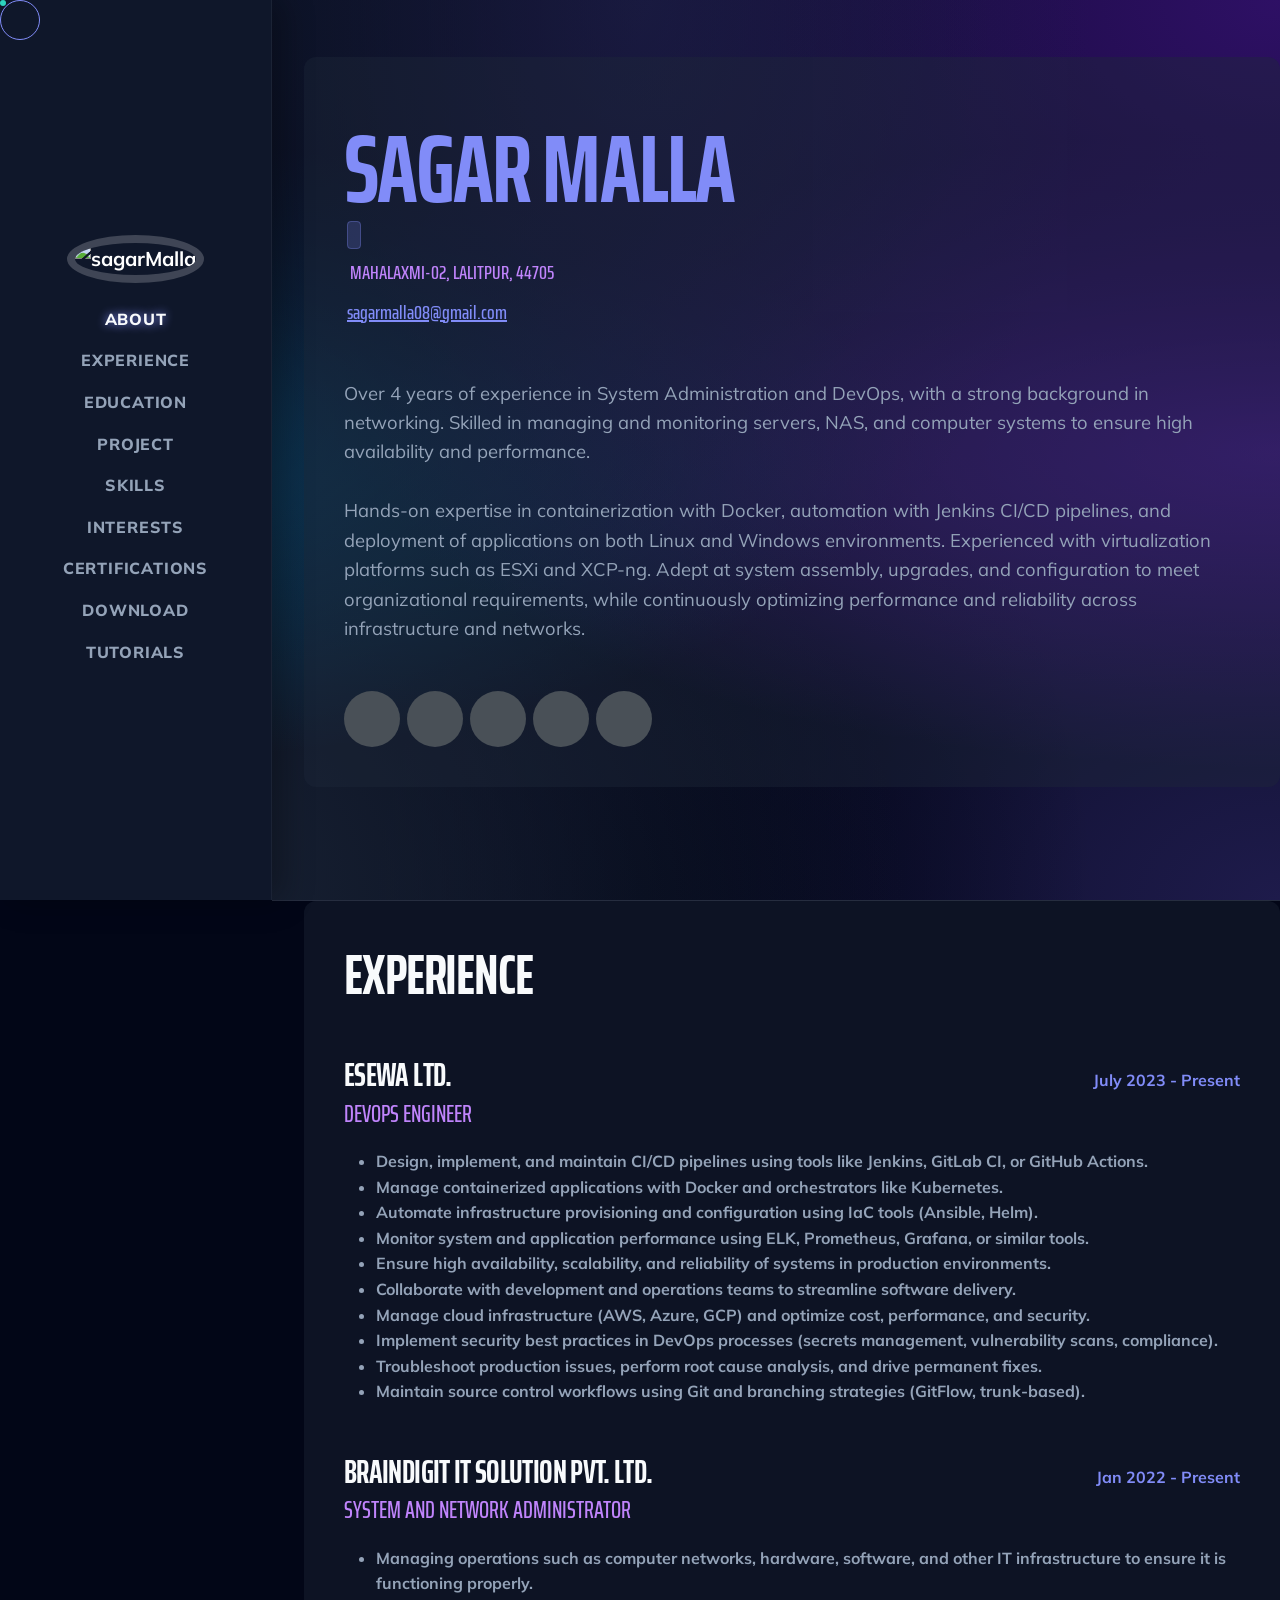
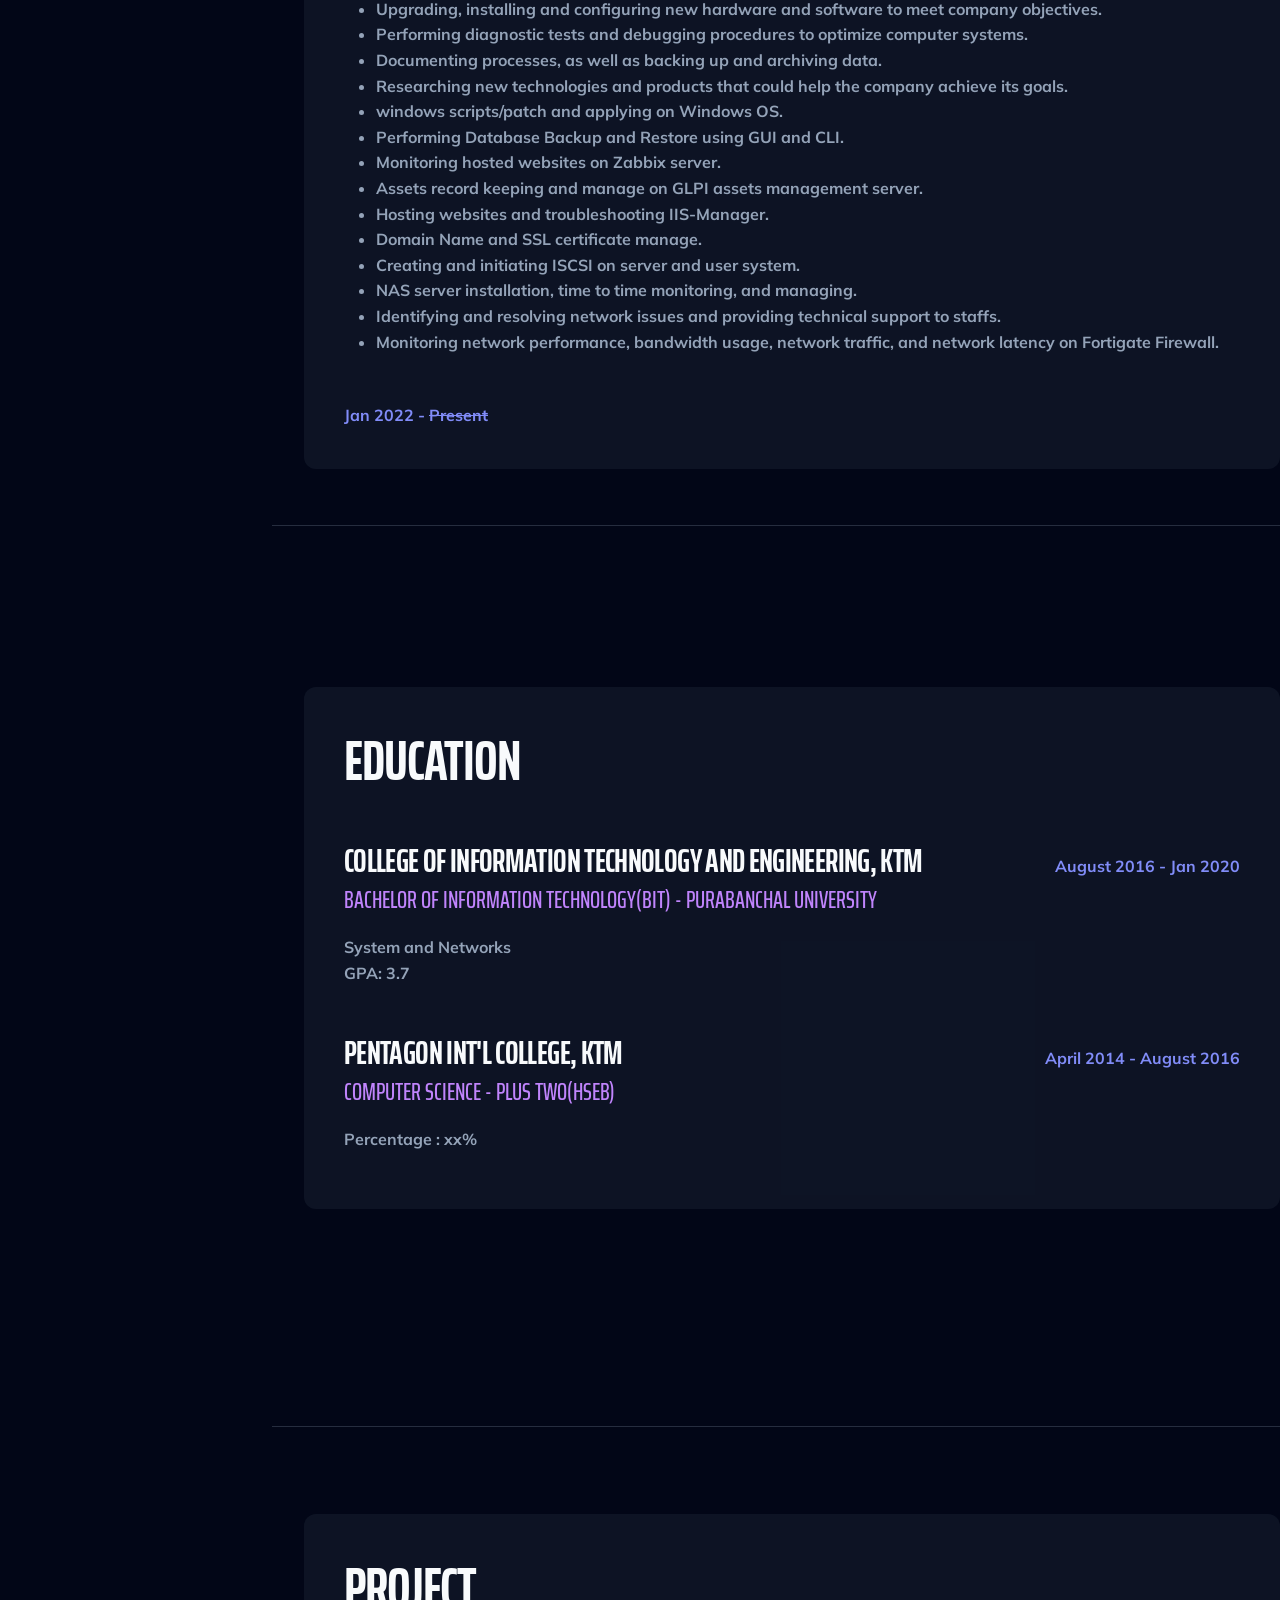
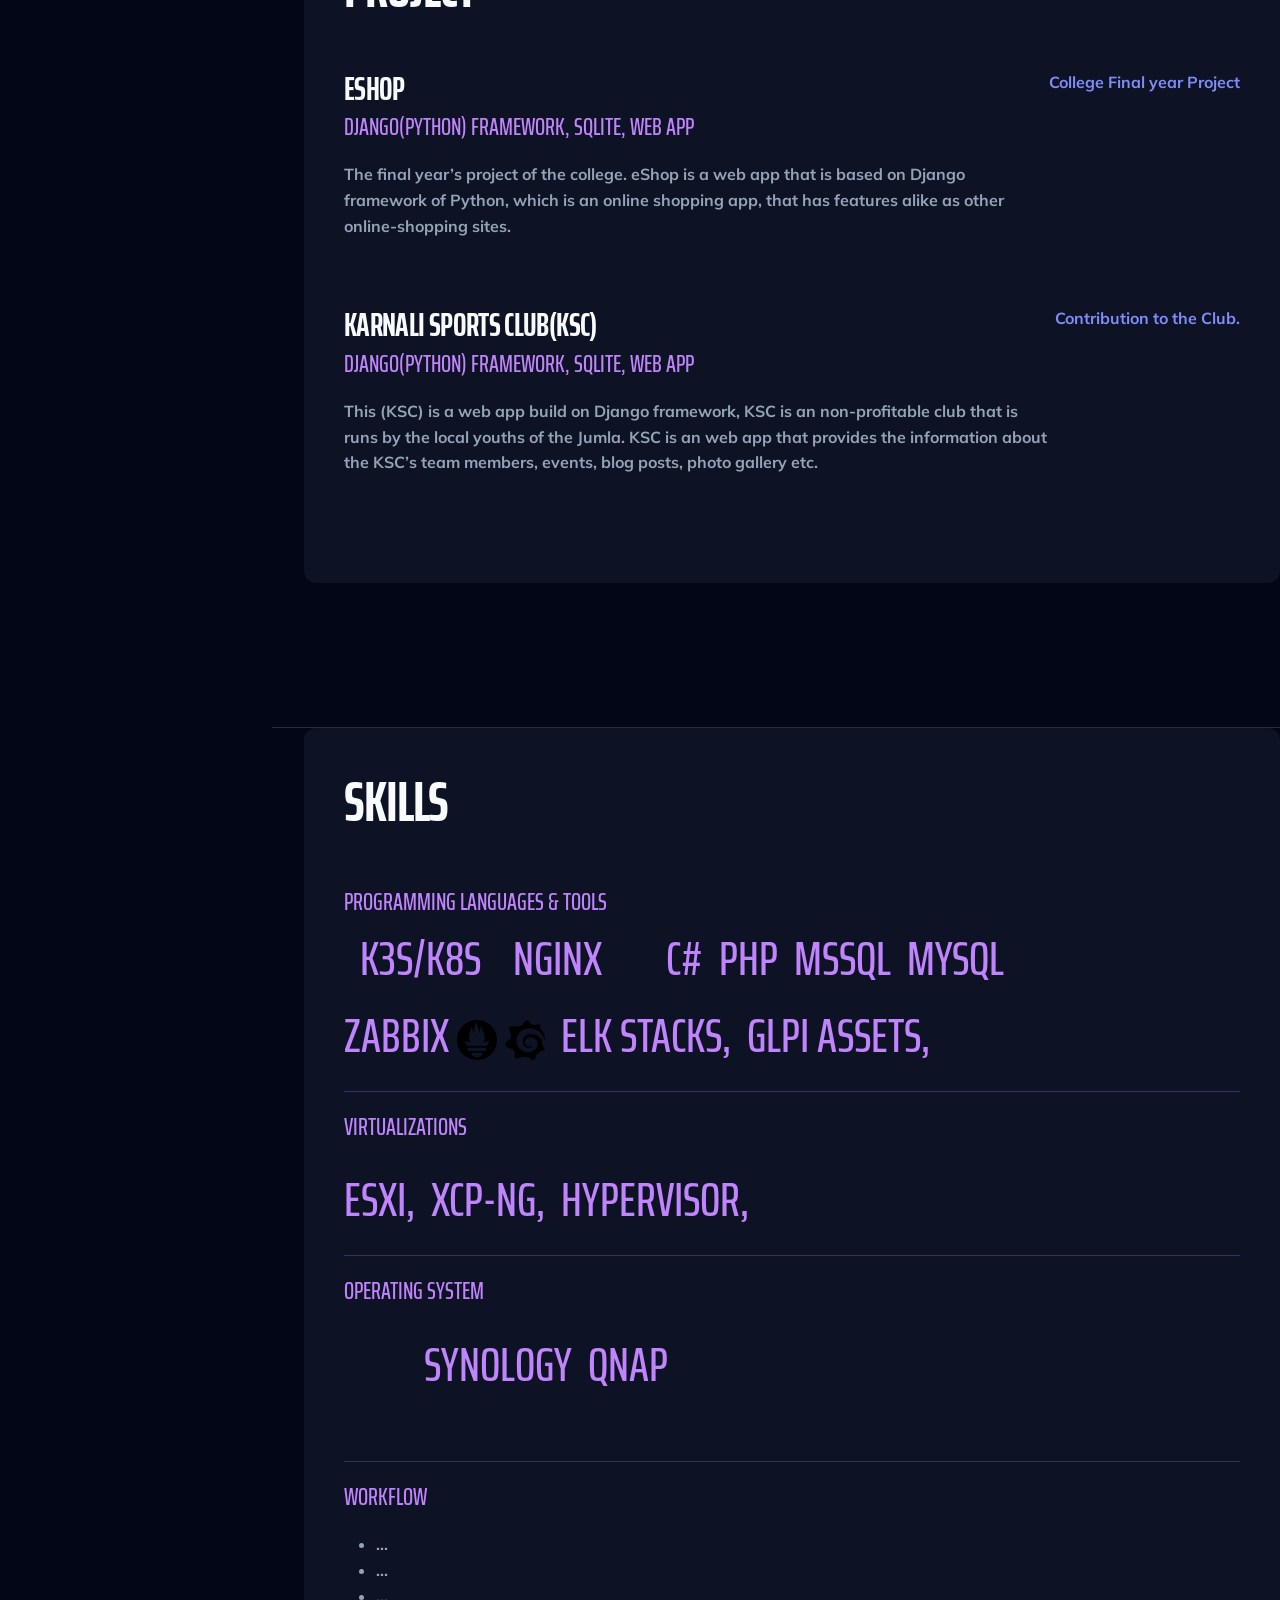
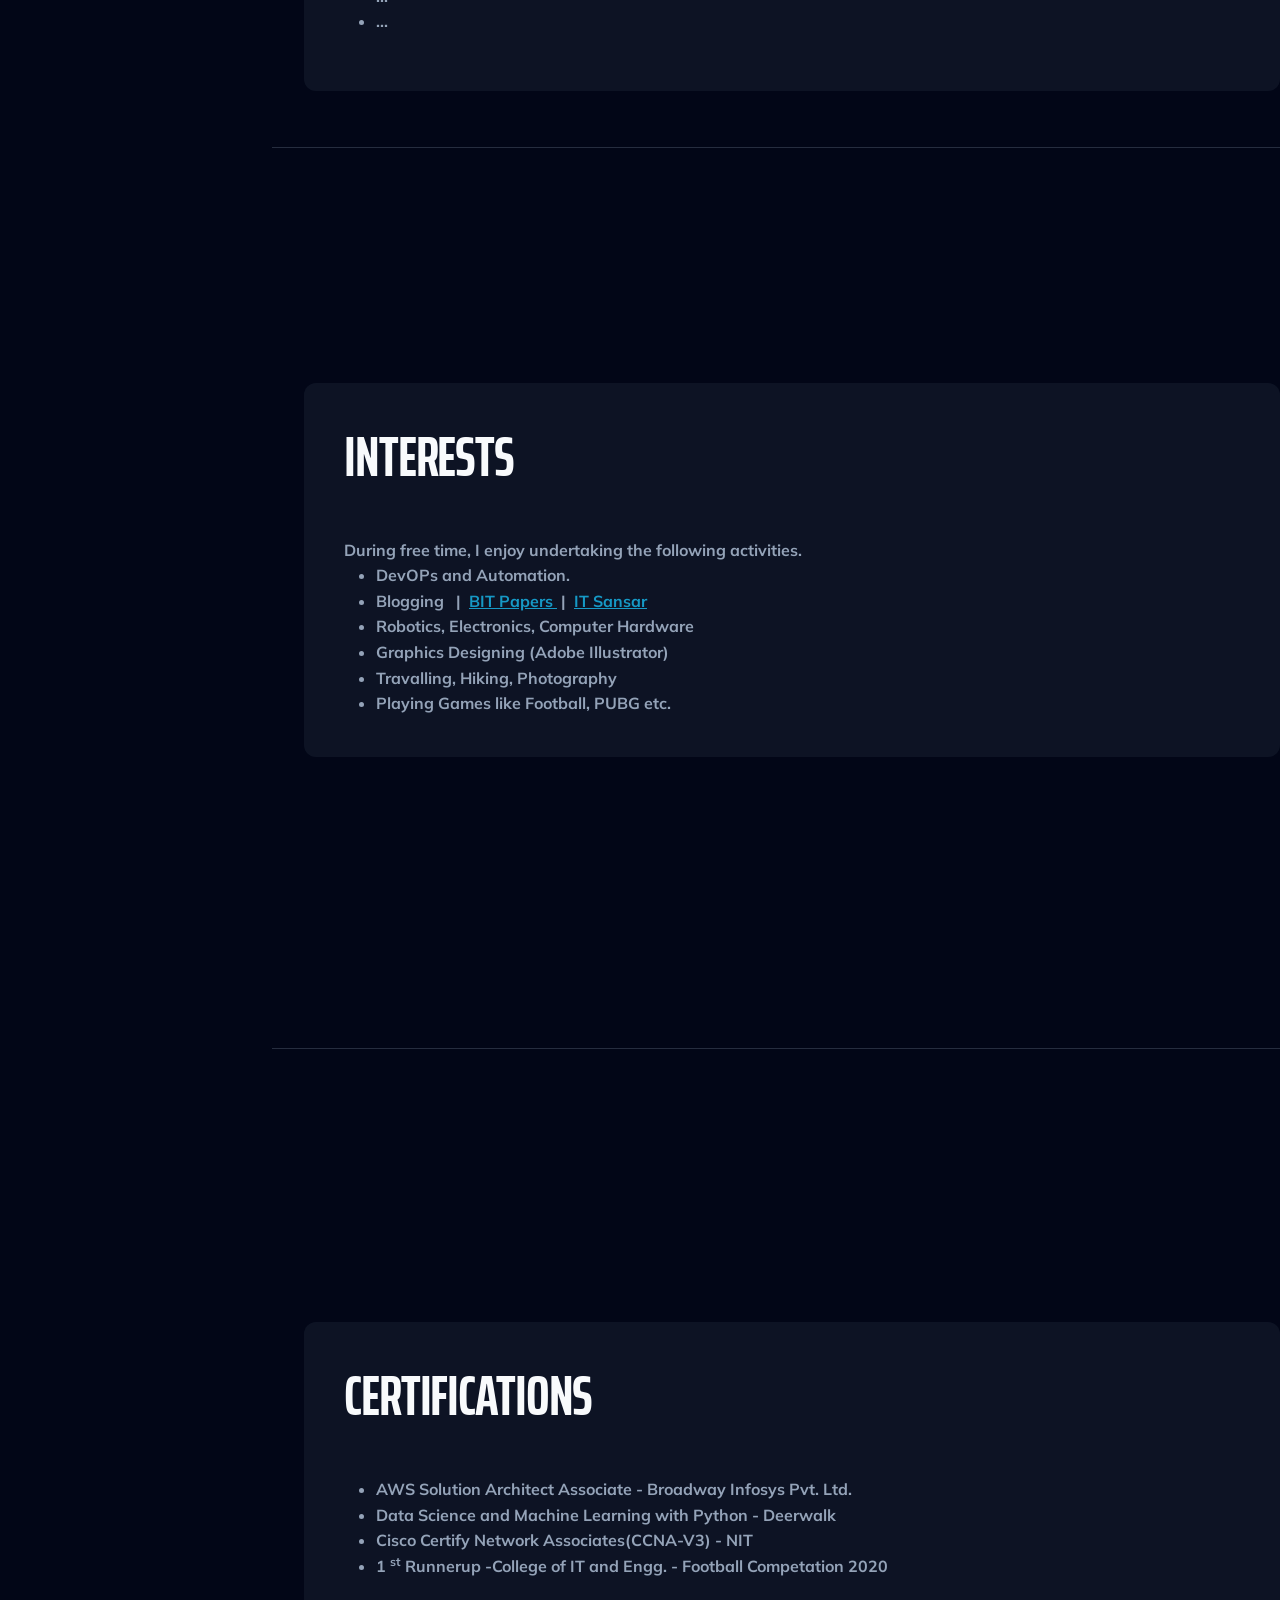
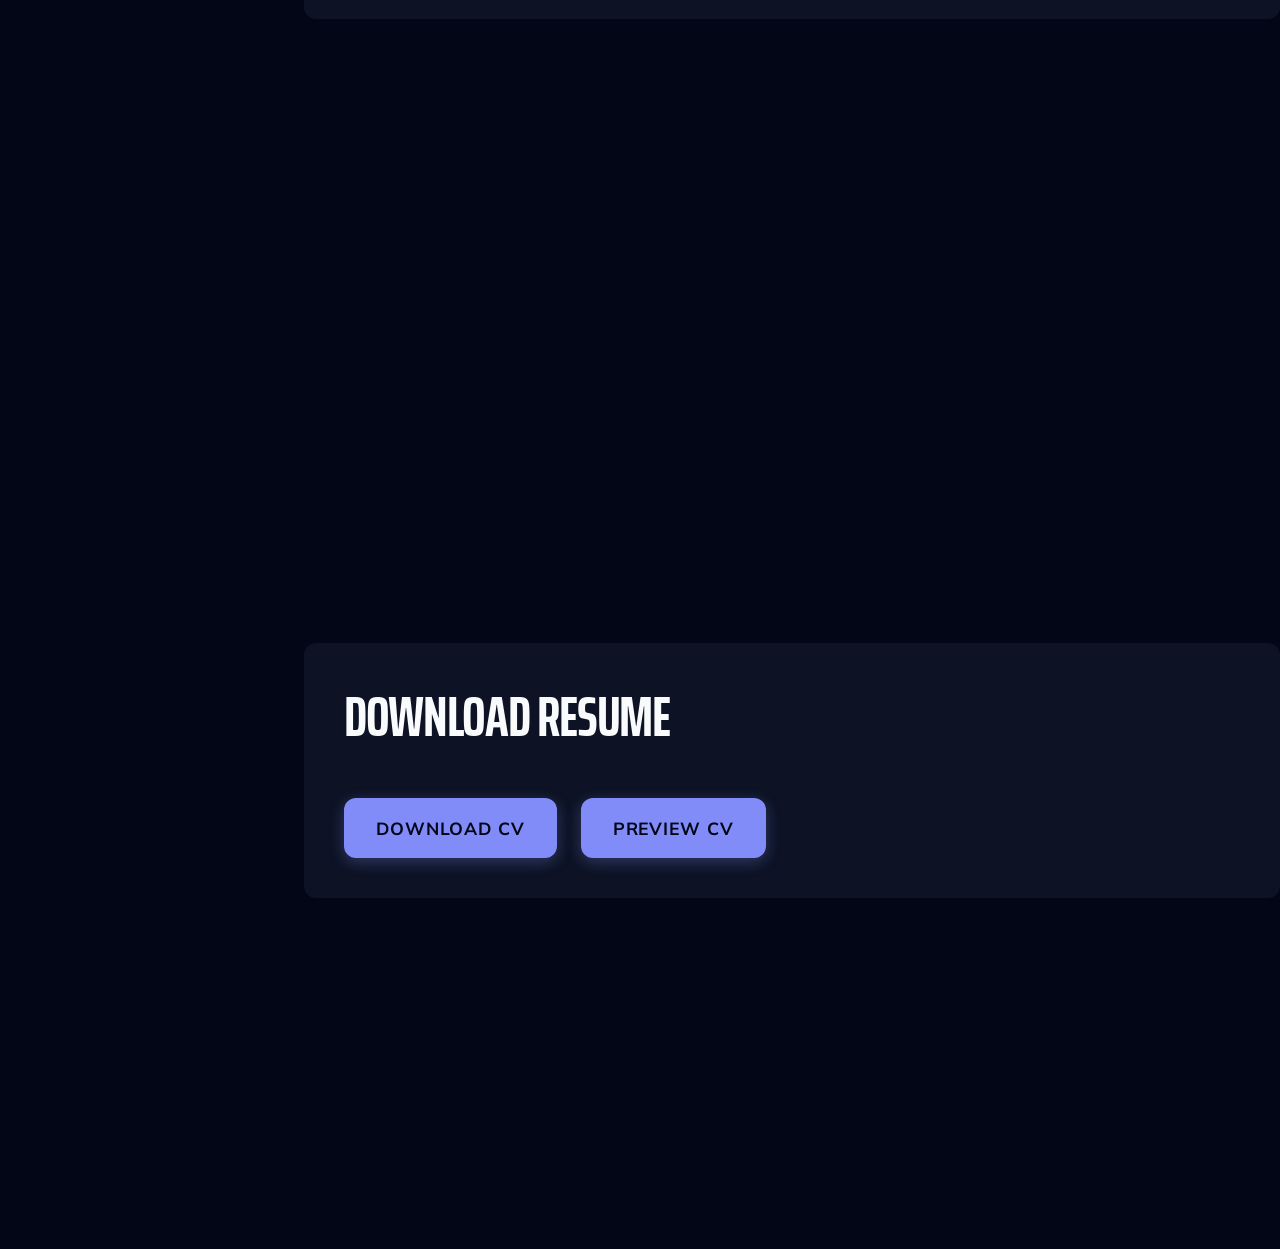
==== commit d67a6fd7: "feat: Implement a dark theme, skeleton loader, custom cursor, and refined UI components with new CSS" ====
--- a/index.html
+++ b/index.html
@@ -22,182 +22,534 @@
     <link rel="stylesheet"
         href="https://fonts.googleapis.com/css2?family=Material+Symbols+Outlined:opsz,wght,FILL,GRAD@20..48,100..700,0..1,-50..200" />
     <style>
-        .background {
-            background-image: url('assets/img/bg1.jpg');
+        :root {
+            --accent-primary: #818cf8;
+            /* Indigo */
+            --accent-secondary: #c084fc;
+            /* Purple */
+            --accent-tertiary: #2dd4bf;
+            /* Teal */
+            --glass-bg: rgba(15, 23, 42, 0.6);
+            --text-main: #f8fafc;
+            --text-dim: #94a3b8;
+        }
+
+        body {
+            background-color: #020617;
+            background-image:
+                radial-gradient(at 0% 0%, #0f172a 0, transparent 55%),
+                radial-gradient(at 50% 0%, #1e1b4b 0, transparent 50%),
+                radial-gradient(at 100% 0%, #2e1065 0, transparent 55%),
+                radial-gradient(at 0% 50%, #0c4a6e 0, transparent 50%),
+                radial-gradient(at 100% 50%, #4c1d95 0, transparent 50%),
+                radial-gradient(at 0% 100%, #1e293b 0, transparent 50%),
+                radial-gradient(at 50% 100%, #020617 0, transparent 50%),
+                radial-gradient(at 100% 100%, #1e1b4b 0, transparent 50%);
+            background-attachment: fixed;
             background-size: cover;
-            background-repeat: no-repeat;
-            background-position: center;
-            height: auto;
+            min-height: 100vh;
+            margin: 0;
+            padding-top: 3.375rem;
+            /* For mobile navbar */
+            cursor: none;
+            font-family: 'Muli', -apple-system, BlinkMacSystemFont, 'Segoe UI', Roboto, 'Helvetica Neue', Arial, sans-serif;
+            color: var(--text-dim) !important;
+            line-height: 1.6;
+            overflow-x: hidden;
+        }
+
+        @media (min-width: 992px) {
+            body {
+                padding-top: 0;
+                padding-left: 17rem;
+            }
+        }
+
+        body::before {
+            content: "";
+            position: fixed;
+            top: 0;
+            left: 0;
             width: 100%;
+            height: 100%;
+            background-image: url("https://grainy-gradients.vercel.app/noise.svg");
+            opacity: 0.1;
+            pointer-events: none;
+            z-index: 0;
+        }
+
+        /* Skeleton Loader Styles */
+        #skeleton-loader {
+            position: fixed;
+            top: 0;
+            left: 0;
+            width: 100%;
+            height: 100%;
+            background: #020617;
+            display: flex;
+            z-index: 9999;
+            transition: opacity 0.8s cubic-bezier(0.4, 0, 0.2, 1), visibility 0.8s;
+        }
+
+        .skeleton-sidebar {
+            width: 17rem;
+            background: #0f172a;
+            padding: 2rem;
+            display: flex;
+            flex-direction: column;
+            align-items: center;
+            border-right: 1px solid rgba(255, 255, 255, 0.05);
+        }
+
+        .skeleton-content {
+            flex: 1;
+            padding: 5rem;
+            background: #020617;
+        }
+
+        /* Skeleton Detail Styles (Restored) */
+        .skeleton-avatar {
+            width: 10rem;
+            height: 10rem;
+            border-radius: 50%;
+            background: rgba(255, 255, 255, 0.1);
+            margin-bottom: 2rem;
+        }
+
+        .skeleton-nav-item {
+            width: 80%;
+            height: 1.5rem;
+            background: rgba(255, 255, 255, 0.1);
+            margin-bottom: 1rem;
+            border-radius: 4px;
+        }
+
+        .skeleton-title {
+            width: 40%;
+            height: 4rem;
+            background: rgba(255, 255, 255, 0.05);
+            margin-bottom: 2rem;
+            border-radius: 8px;
+        }
+
+        .skeleton-subtitle {
+            width: 25%;
+            height: 2rem;
+            background: rgba(255, 255, 255, 0.05);
+            margin-bottom: 3rem;
+            border-radius: 4px;
+        }
+
+        .skeleton-text {
+            width: 90%;
+            height: 1.2rem;
+            background: rgba(255, 255, 255, 0.05);
+            margin-bottom: 1rem;
+            border-radius: 4px;
+        }
+
+        .shimmer {
+            overflow: hidden;
+            position: relative;
+        }
+
+        .shimmer::after {
+            content: "";
+            position: absolute;
+            top: 0;
+            right: 0;
+            bottom: 0;
+            left: 0;
+            transform: translateX(-100%);
+            background-image: linear-gradient(90deg,
+                    rgba(255, 255, 255, 0) 0,
+                    rgba(255, 255, 255, 0.05) 20%,
+                    rgba(255, 255, 255, 0.1) 60%,
+                    rgba(255, 255, 255, 0));
+            animation: shimmer 2s infinite;
+        }
+
+        @keyframes shimmer {
+            100% {
+                transform: translateX(100%);
+            }
+        }
+
+        /* Dynamic Animations (Restored) */
+        .social-icon {
+            transition: transform 0.3s cubic-bezier(0.175, 0.885, 0.32, 1.275), box-shadow 0.3s ease !important;
+        }
+
+        .social-icon:hover {
+            transform: scale(1.2) rotate(5deg);
+            box-shadow: 0 0 15px rgba(22, 153, 198, 0.5);
+        }
+
+        .nav-link {
+            position: relative;
+            transition: color 0.3s ease;
+        }
+
+        .nav-link::after {
+            content: '';
+            position: absolute;
+            width: 0;
+            height: 2px;
+            bottom: 0;
+            left: 50%;
+            background-color: #f3a412;
+            transition: all 0.3s ease;
+            transform: translateX(-50%);
+        }
+
+        .nav-link:hover::after {
+            width: 100%;
+        }
+
+        .resume-section {
+            transition: transform 0.4s ease;
+            scroll-margin-top: 5rem;
+        }
+
+        #skeleton-loader.fade-out {
+            opacity: 0;
+            visibility: hidden;
+        }
+
+        /* Custom Cursor */
+        .cursor-dot {
+            width: 6px;
+            height: 6px;
+            background-color: var(--accent-tertiary);
+            position: fixed;
+            top: 0;
+            left: 0;
+            pointer-events: none;
+            z-index: 10000;
+            border-radius: 50%;
+        }
+
+        .cursor-outline {
+            width: 40px;
+            height: 40px;
+            border: 1px solid var(--accent-primary);
+            position: fixed;
+            top: 0;
+            left: 0;
+            pointer-events: none;
+            z-index: 9999;
+            border-radius: 50%;
+        }
+
+        /* Solid Sidebar */
+        #sideNav {
+            background: #0f172a !important;
+            border-right: 1px solid rgba(255, 255, 255, 0.05) !important;
+            box-shadow: 10px 0 30px rgba(0, 0, 0, 0.3);
+        }
+
+        /* Modern Solid Cards */
+        /* Refined Content Cards */
+        .resume-section-content {
+            background: rgba(30, 41, 59, 0.4);
+            border-radius: 12px;
+            padding: 2.5rem;
+            margin-bottom: 2.5rem;
+            transition: all 0.3s ease;
+        }
+
+        .resume-section-content:hover {
+            background: rgba(30, 41, 59, 0.6);
+            transform: translateY(-2px);
+        }
+
+        /* Nav Links */
+        .nav-link {
+            color: var(--text-dim) !important;
+            transition: color 0.3s ease, transform 0.2s ease;
+        }
+
+        .nav-link:hover,
+        .nav-link.active {
+            color: var(--text-main) !important;
+            text-shadow: 0 0 10px var(--accent-primary);
+        }
+
+        .nav-link::after {
+            background-color: var(--accent-tertiary) !important;
+        }
+
+        /* Text Overrides */
+        .text-primary {
+            color: var(--accent-primary) !important;
+        }
+
+        h1,
+        h2,
+        h3,
+        h4,
+        h5,
+        h6 {
+            color: var(--text-main);
+            letter-spacing: -0.02em;
+        }
+
+        p,
+        .lead {
+            color: var(--text-dim);
+        }
+
+        .subheading {
+            color: var(--accent-secondary) !important;
+        }
+
+        kbd {
+            background-color: rgba(129, 140, 248, 0.2);
+            color: var(--accent-tertiary);
+            border: 1px solid rgba(129, 140, 248, 0.3);
+        }
+
+        /* CV Buttons */
+        .btn-theme {
+            background: var(--accent-primary);
+            color: #020617 !important;
+            border: none;
+            border-radius: 12px;
+            padding: 1rem 2rem;
+            font-size: 1.1rem;
+            font-weight: 700;
+            text-transform: uppercase;
+            letter-spacing: 0.05em;
+            transition: all 0.3s ease;
+            box-shadow: 0 4px 15px rgba(129, 140, 248, 0.3);
+            text-decoration: none;
+            display: inline-block;
+            cursor: none;
+        }
+
+        .btn-theme:hover {
+            background: var(--accent-tertiary);
+            transform: translateY(-3px);
+            box-shadow: 0 8px 25px rgba(45, 212, 191, 0.4);
+        }
+
+        /* Global scrollbar for extra realism */
+        ::-webkit-scrollbar {
+            width: 10px;
+        }
+
+        ::-webkit-scrollbar-track {
+            background: #020617;
+        }
+
+        ::-webkit-scrollbar-thumb {
+            background: var(--accent-primary);
+            border-radius: 10px;
+            border: 3px solid #020617;
+            background-clip: content-box;
+        }
+
+        ::-webkit-scrollbar-thumb:hover {
+            background: var(--accent-tertiary);
+        }
+
+        a,
+        button,
+        .nav-link,
+        .social-icon {
+            cursor: none;
+        }
+
+        #sideNav {
+            z-index: 1030;
+        }
+
+        .container-fluid {
+            position: relative;
+            z-index: 10;
+        }
+
+        #skeleton-loader {
+            z-index: 2000;
         }
     </style>
 </head>
 
 <body id="page-top">
-    <div class="background">
-        <!-- Navigation-->
-        <nav class="navbar navbar-expand-lg navbar-dark bg-primary fixed-top" id="sideNav">
-            <a class="navbar-brand js-scroll-trigger" href="#page-top">
-                <span class="d-block d-lg-none">Sagar Malla</span>
-                <span class="d-none d-lg-block"><img class="img-fluid img-profile rounded-circle mx-auto mb-2"
-                        src="assets/img/sagarmalla.gif" alt="sagarMalla" /></span>
-            </a>
-            <button class="navbar-toggler" type="button" data-bs-toggle="collapse" data-bs-target="#navbarResponsive"
-                aria-controls="navbarResponsive" aria-expanded="false" aria-label="Toggle navigation"><span
-                    class="navbar-toggler-icon"></span></button>
-            <div class="collapse navbar-collapse" id="navbarResponsive">
-                <ul class="navbar-nav">
-                    <li class="nav-item"><a class="nav-link js-scroll-trigger" href="#about">About</a></li>
-                    <li class="nav-item"><a class="nav-link js-scroll-trigger" href="#experience">Experience</a></li>
-                    <li class="nav-item"><a class="nav-link js-scroll-trigger" href="#education">Education</a></li>
-                    <li class="nav-item"><a class="nav-link js-scroll-trigger" href="#project">Project</a></li>
-                    <li class="nav-item"><a class="nav-link js-scroll-trigger" href="#skills">Skills</a></li>
-                    <li class="nav-item"><a class="nav-link js-scroll-trigger" href="#interests">Interests</a></li>
-                    <li class="nav-item"><a class="nav-link js-scroll-trigger" href="#awards">CERTIFICATIONS</a></li>
-                    <li class="nav-item"><a class="nav-link js-scroll-trigger" href="#cv">Download</a></li>
-                    <li class="nav-item"><a class="nav-link js-scroll-trigger" href="#tuto">Tutorials</a></li>
-
-                </ul>
-            </div>
-        </nav>
-        <!-- Page Content-->
-        <div class="container-fluid p-0">
-            <!-- <video width="100%" height="auto"  autoplay loop muted>
+    <!-- Custom Cursor -->
+    <div class="cursor-dot"></div>
+    <div class="cursor-outline"></div>
+
+    <!-- Skeleton Loader -->
+    <div id="skeleton-loader">
+        <div class="skeleton-sidebar">
+            <div class="skeleton-avatar shimmer"></div>
+            <div class="skeleton-nav-item shimmer"></div>
+            <div class="skeleton-nav-item shimmer"></div>
+            <div class="skeleton-nav-item shimmer"></div>
+            <div class="skeleton-nav-item shimmer"></div>
+            <div class="skeleton-nav-item shimmer"></div>
+        </div>
+        <div class="skeleton-content">
+            <div class="skeleton-title shimmer"></div>
+            <div class="skeleton-subtitle shimmer"></div>
+            <div class="skeleton-text shimmer"></div>
+            <div class="skeleton-text shimmer"></div>
+            <div class="skeleton-text shimmer"></div>
+            <div class="skeleton-text shimmer" style="width: 70%;"></div>
+        </div>
+    </div>
+
+    <!-- Skeleton Loader -->
+    <!-- Navigation-->
+    <nav class="navbar navbar-expand-lg navbar-dark fixed-top" id="sideNav">
+        <a class="navbar-brand js-scroll-trigger" href="#page-top">
+            <span class="d-block d-lg-none">Sagar Malla</span>
+            <span class="d-none d-lg-block"><img class="img-fluid img-profile rounded-circle mx-auto mb-2"
+                    src="assets/img/sagarmalla.gif" alt="sagarMalla" /></span>
+        </a>
+        <button class="navbar-toggler" type="button" data-bs-toggle="collapse" data-bs-target="#navbarResponsive"
+            aria-controls="navbarResponsive" aria-expanded="false" aria-label="Toggle navigation"><span
+                class="navbar-toggler-icon"></span></button>
+        <div class="collapse navbar-collapse" id="navbarResponsive">
+            <ul class="navbar-nav">
+                <li class="nav-item"><a class="nav-link js-scroll-trigger" href="#about">About</a></li>
+                <li class="nav-item"><a class="nav-link js-scroll-trigger" href="#experience">Experience</a></li>
+                <li class="nav-item"><a class="nav-link js-scroll-trigger" href="#education">Education</a></li>
+                <li class="nav-item"><a class="nav-link js-scroll-trigger" href="#project">Project</a></li>
+                <li class="nav-item"><a class="nav-link js-scroll-trigger" href="#skills">Skills</a></li>
+                <li class="nav-item"><a class="nav-link js-scroll-trigger" href="#interests">Interests</a></li>
+                <li class="nav-item"><a class="nav-link js-scroll-trigger" href="#awards">CERTIFICATIONS</a></li>
+                <li class="nav-item"><a class="nav-link js-scroll-trigger" href="#cv">Download</a></li>
+                <li class="nav-item"><a class="nav-link js-scroll-trigger" href="#tuto">Tutorials</a></li>
+
+            </ul>
+        </div>
+    </nav>
+    <!-- Page Content-->
+    <div class="container-fluid p-0">
+        <!-- <video width="100%" height="auto"  autoplay loop muted>
                     <source src="assets/img/video.mp4" type="video/mp4">
                 </video> -->
-            <!-- About-->
-            <!-- <section class="resume-section background-video" id="about"> -->
-            <section class="resume-section" id="about">
-                <div class="resume-section-content" data-aos="fade-down" data-aos-duration="1000">
-                    <!-- <div class="resume-section-content" data-aos="fade-up" data-aos-duration="1000"> -->
-                    <center><img id="profileImg" src="assets/img/sagarmalla.gif" alt="profileImg"
-                            style="height: 190px; width: 200px; border-radius: 40px;box-shadow: 1px 3px rgb(112, 99, 99);">
-                    </center><br>
-                    <!-- <h1 class="mb-0 text-primary"> -->
-                    <h1 class="mb-0 text-primary">
-                        Sagar
-                        <span class="text-primary">Malla</span>
-                    </h1>
-                    <div class="subheading mb-5">
-                        <label style="font-size: 20px; font-size: 25px; font-weight: 500;">
-                            <!-- auto typing class -->
-                            <span style="color:#17f108; "><i class="fa-regular fa-id-badge"></i></span>
-                            &nbsp; <kbd><span class="auto-type"></span></kbd> <br>
-                            <span><i style="color:#1699c6;" class="fa-solid fa-location-dot" id="faicon"></i>&nbsp;
-                                Mahalaxmi-02, Lalitpur, 44705 </span><br>
-                            <span><i style="color:#1699c6;" class="fa-solid fa-envelope" id="faicon"></i>&nbsp;<a
-                                    class="text-primary" href="mailto:sagarmalla08@gtmail.com"
-                                    style="color:#f3a412;  text-transform: lowercase;">sagarmalla08@gmail.com</a></span></label>
+        <!-- About-->
+        <!-- <section class="resume-section background-video" id="about"> -->
+        <section class="resume-section" id="about">
+            <div class="resume-section-content" data-aos="fade-down" data-aos-duration="1000">
+                <div class="text-center mb-4">
+                    <img id="profileImg" src="assets/img/sagarmalla.gif" alt="profileImg"
+                        style="height: 190px; width: 200px; border-radius: 40px; box-shadow: 0 10px 30px rgba(0,0,0,0.5);">
+                </div>
+                <h1 class="mb-0 text-primary">
+                    Sagar
+                    <span class="text-primary">Malla</span>
+                </h1>
+                <div class="subheading mb-5">
+                    <label style="font-size: 20px; font-weight: 500;">
+                        <span style="color:#17f108; "><i class="fa-regular fa-id-badge"></i></span>
+                        &nbsp; <kbd><span class="auto-type"></span></kbd> <br>
+                        <span><i style="color:#1699c6;" class="fa-solid fa-location-dot" id="faicon"></i>&nbsp;
+                            Mahalaxmi-02, Lalitpur, 44705 </span><br>
+                        <span><i style="color:#1699c6;" class="fa-solid fa-envelope" id="faicon"></i>&nbsp;<a
+                                class="text-primary" href="mailto:sagarmalla08@gmail.com"
+                                style="color:#818cf8; text-transform: lowercase;">sagarmalla08@gmail.com</a></span>
+                    </label>
+                </div>
+                <p class="lead mb-5">
+                    Over 4 years of experience in System Administration and DevOps, with a strong background in
+                    networking. Skilled in managing and monitoring servers, NAS, and computer systems to ensure high
+                    availability and performance.
+                    </br>
+                    </br>
+                    Hands-on expertise in containerization with Docker, automation with Jenkins CI/CD pipelines, and
+                    deployment of applications on both Linux and Windows environments. Experienced with
+                    virtualization platforms such as ESXi and XCP-ng. Adept at system assembly, upgrades, and
+                    configuration to meet organizational requirements, while continuously optimizing performance and
+                    reliability across infrastructure and networks.
+                </p>
+                <div class="social-icons">
+                    <a class="social-icon" href="https://www.linkedin.com/in/sagarmalla08/" target="_blank"
+                        rel="noopener noreferrer"><i class="fab fa-linkedin-in"></i></a>
+                    <a class="social-icon" href="https://github.com/UnstopableSafar08" target="_blank"
+                        rel="noopener noreferrer"><i class="fab fa-github"></i></a>
+                    <a class="social-icon" href="https://twitter.com/sgr_malla08" target="_blank"
+                        rel="noopener noreferrer"><i class="fab fa-twitter"></i></a>
+                    <a class="social-icon" href="https://sagarmalla.info.np" target="_blank"
+                        rel="noopener noreferrer"><i class="fa-solid fa-globe"></i></a>
+                    <a class="social-icon" href="https://facebook.com/" target="_blank" rel="noopener noreferrer"><i
+                            class="fab fa-facebook-f"></i></a>
+                </div>
+            </div>
+        </section>
+        <hr class="m-0" />
+        <!-- Experience-->
+        <section class="resume-section" id="experience" data-aos="fade-up" data-aos-duration="1000">
+            <div class="resume-section-content">
+                <h2 class="mb-5">Experience</h2>
+                <div class="mb-5">
+                    <div class="d-flex flex-column flex-md-row justify-content-between align-items-baseline">
+                        <h3 class="mb-0">eSewa Ltd.</h3>
+                        <span class="text-primary">July 2023 - Present</span>
                     </div>
-                    <p class="lead mb-5">
-                        <!-- Experience in designing a Physical/Virtual network and execution according to the
-                        specifications.
-                        Maintaining and monitoring computer systems, servers, and NAS to ensure working perfectly and
-                        troubleshooting to resolve issues as soon as possible.
-                        Worked on Docker containerized, Jankins CICD Pipelines and web hosting using IIS and a Apache
-                        Server
-                        on Linux system. Experience with MSSQL, MySQL and virtualization technologies such as esxi,
-                        xcp-ng,
-                        and hypervisor.
-
-                        <br><br>Expertise in assemble and updating (new)systems to fulfill the software and hardware
-                        requirements for the company's system to work smoothly and efficiently.
-                        as well monitoring to improve the performance of the computer system and network through
-                        tracking
-                        them on a regular basis. -->
-                        Over 4 years of experience in System Administration and DevOps, with a strong background in
-                        networking. Skilled in managing and monitoring servers, NAS, and computer systems to ensure high
-                        availability and performance.
-                        </br>
-                        </br>
-                        Hands-on expertise in containerization with Docker, automation with Jenkins CI/CD pipelines, and
-                        deployment of applications on both Linux and Windows environments. Experienced with
-                        virtualization platforms such as ESXi and XCP-ng. Adept at system assembly, upgrades, and
-                        configuration to meet organizational requirements, while continuously optimizing performance and
-                        reliability across infrastructure and networks.
-                    </p>
-                    <div class="social-icons">
-                        <a class="social-icon" href="https://www.linkedin.com/in/sagarmalla08/" target="_blank"
-                            rel="noopener noreferrer"><i class="fab fa-linkedin-in"></i></a>
-                        <a class="social-icon" href="https://github.com/UnstopableSafar08" target="_blank"
-                            rel="noopener noreferrer"><i class="fab fa-github"></i></a>
-                        <a class="social-icon" href="https://twitter.com/sgr_malla08" target="_blank"
-                            rel="noopener noreferrer"><i class="fab fa-twitter"></i></a>
-                        <a class="social-icon" href="https://sagarmalla.info.np" target="_blank"
-                            rel="noopener noreferrer"><i class="fa-solid fa-globe"></i></a>
-                        <a class="social-icon" href="https://facebook.com/" target="_blank" rel="noopener noreferrer"><i
-                                class="fab fa-facebook-f"></i></a>
+                    <div class="subheading mb-3">DevOPs Engineer</div>
+                    <ul>
+                        <li>Design, implement, and maintain CI/CD pipelines using tools like Jenkins, GitLab CI,
+                            or GitHub Actions.</li>
+                        <li>Manage containerized applications with Docker and orchestrators like Kubernetes.
+                        </li>
+                        <li>Automate infrastructure provisioning and configuration using IaC tools (Ansible,
+                            Helm).</li>
+                        <li>Monitor system and application performance using ELK, Prometheus, Grafana, or
+                            similar tools.</li>
+                        <li>Ensure high availability, scalability, and reliability of systems in production
+                            environments.</li>
+                        <li>Collaborate with development and operations teams to streamline software delivery.
+                        </li>
+                        <li>Manage cloud infrastructure (AWS, Azure, GCP) and optimize cost, performance, and
+                            security.</li>
+                        <li>Implement security best practices in DevOps processes (secrets management,
+                            vulnerability scans, compliance).</li>
+                        <li>Troubleshoot production issues, perform root cause analysis, and drive permanent
+                            fixes.</li>
+                        <li>Maintain source control workflows using Git and branching strategies (GitFlow,
+                            trunk-based).</li>
+                    </ul>
+                </div>
+
+                <div class="mb-5">
+                    <div class="d-flex flex-column flex-md-row justify-content-between align-items-baseline">
+                        <h3 class="mb-0">Braindigit IT Solution Pvt. Ltd.</h3>
+                        <span class="text-primary">Jan 2022 - Present</span>
                     </div>
+                    <div class="subheading mb-3">System and Network Administrator</div>
+                    <ul>
+                        <li>Managing operations such as computer networks, hardware, software, and other IT
+                            infrastructure to ensure it is functioning properly. </li>
+                        <li>Upgrading, installing and configuring new hardware and software to meet company
+                            objectives.</li>
+                        <li>Performing diagnostic tests and debugging procedures to optimize computer systems.
+                        </li>
+                        <li>Documenting processes, as well as backing up and archiving data.</li>
+                        <li>Researching new technologies and products that could help the company achieve its
+                            goals.
+                        </li>
+                        <li>windows scripts/patch and applying on Windows OS.</li>
+                        <li>Performing Database Backup and Restore using GUI and CLI.</li>
+                        <li>Monitoring hosted websites on Zabbix server.</li>
+                        <li>Assets record keeping and manage on GLPI assets management server.</li>
+                        <li>Hosting websites and troubleshooting IIS-Manager.</li>
+                        <li>Domain Name and SSL certificate manage.</li>
+                        <li>Creating and initiating ISCSI on server and user system.</li>
+                        <li>NAS server installation, time to time monitoring, and managing.</li>
+                        <li>Identifying and resolving network issues and providing technical support to staffs.
+                        </li>
+                        <li>Monitoring network performance, bandwidth usage, network traffic, and network
+                            latency on
+                            Fortigate Firewall.</li>
+                    </ul>
                 </div>
-            </section>
-            <hr class="m-0" />
-            <!-- Experience-->
-            <section class="resume-section" id="experience" data-aos="fade-up" data-aos-duration="1000">
-                <div class="resume-section-content">
-                    <h2 class="mb-5">Experience</h2>
-                    <div class="d-flex flex-column flex-md-row justify-content-between mb-5">
-                        <div class="flex-grow-1">
-                            <h3 class="mb-0">eSewa Pvt. Ltd.</h3>
-                            <div class="subheading mb-3">DevOPs Engineer</div>
-                            <ul>
-                                <li>Design, implement, and maintain CI/CD pipelines using tools like Jenkins, GitLab CI,
-                                    or GitHub Actions.</li>
-                                <li>Manage containerized applications with Docker and orchestrators like Kubernetes.
-                                </li>
-                                <li>Automate infrastructure provisioning and configuration using IaC tools (Ansible,
-                                    Helm).</li>
-                                <li>Monitor system and application performance using ELK, Prometheus, Grafana, or
-                                    similar tools.</li>
-                                <li>Ensure high availability, scalability, and reliability of systems in production
-                                    environments.</li>
-                                <li>Collaborate with development and operations teams to streamline software delivery.
-                                </li>
-                                <li>Manage cloud infrastructure (AWS, Azure, GCP) and optimize cost, performance, and
-                                    security.</li>
-                                <li>Implement security best practices in DevOps processes (secrets management,
-                                    vulnerability scans, compliance).</li>
-                                <li>Troubleshoot production issues, perform root cause analysis, and drive permanent
-                                    fixes.</li>
-                                <li>Maintain source control workflows using Git and branching strategies (GitFlow,
-                                    trunk-based).</li>
-                            </ul>
-                        </div>
-                        <div class="flex-shrink-0"><span class="text-primary">July 2023 - Present </span></div>
-                    </div>
-
-                    <div class="d-flex flex-column flex-md-row justify-content-between mb-5">
-                        <div class="flex-grow-1">
-                            <h3 class="mb-0">Braindigit IT Solution Pvt. Ltd.</h3>
-                            <div class="subheading mb-3">System and Network Administrator</div>
-                            <ul>
-                                <li>Managing operations such as computer networks, hardware, software, and other IT
-                                    infrastructure to ensure it is functioning properly. </li>
-                                <li>Upgrading, installing and configuring new hardware and software to meet company
-                                    objectives.</li>
-                                <li>Performing diagnostic tests and debugging procedures to optimize computer systems.
-                                </li>
-                                <li>Documenting processes, as well as backing up and archiving data.</li>
-                                <li>Researching new technologies and products that could help the company achieve its
-                                    goals.
-                                </li>
-                                <li>windows scripts/patch and applying on Windows OS.</li>
-                                <li>Performing Database Backup and Restore using GUI and CLI.</li>
-                                <li>Monitoring hosted websites on Zabbix server.</li>
-                                <li>Assets record keeping and manage on GLPI assets management server.</li>
-                                <li>Hosting websites and troubleshooting IIS-Manager.</li>
-                                <li>Domain Name and SSL certificate manage.</li>
-                                <li>Creating and initiating ISCSI on server and user system.</li>
-                                <li>NAS server installation, time to time monitoring, and managing.</li>
-                                <li>Identifying and resolving network issues and providing technical support to staffs.
-                                </li>
-                                <li>Monitoring network performance, bandwidth usage, network traffic, and network
-                                    latency on
-                                    Fortigate Firewall.</li>
-                            </ul>
-                        </div>
-                        <div class="flex-shrink-0"><span class="text-primary">Jan 2022 - <s>Present</s></span></div>
-                    </div>
-                    <!-- <div class="d-flex flex-column flex-md-row justify-content-between mb-5">
+                <div class="flex-shrink-0"><span class="text-primary">Jan 2022 - <s>Present</s></span></div>
+            </div>
+            <!-- <div class="d-flex flex-column flex-md-row justify-content-between mb-5">
                         <div class="flex-grow-1">
                             <h3 class="mb-0">Neema Education Foundation Pvt. Ltd.</h3>
                             <div class="subheading mb-3">Executive - System and Network</div>
@@ -226,7 +578,7 @@
                         </div>
                         <div class="flex-shrink-0"><span class="text-primary">Jan 2022 - <s>Present</s></span></div>
                     </div> -->
-                    <!-- <div class="d-flex flex-column flex-md-row justify-content-between mb-5">
+            <!-- <div class="d-flex flex-column flex-md-row justify-content-between mb-5">
                         <div class="flex-grow-1">
                             <h3 class="mb-0">Intern - Asst. Executive - System and Network</h3>
                             <div class="subheading mb-3">Braindigit and Neema Academy </div>
@@ -247,42 +599,42 @@
                         </div>
                         <div class="flex-shrink-0"><span class="text-primary">Nov 2021 - Jan 2022</span></div>
                     </div> -->
+    </div>
+    </section>
+    <hr class="m-0" />
+    <!-- Education-->
+    <section class="resume-section" id="education" data-aos="fade-up" data-aos-duration="1000">
+        <div class="resume-section-content">
+            <h2 class="mb-5">Education</h2>
+            <div>
+                <div class="mb-5">
+                    <div class="d-flex flex-column flex-md-row justify-content-between align-items-baseline">
+                        <h3 class="mb-0">College Of Information Technology and Engineering, KTM </h3>
+                        <span class="text-primary">August 2016 - Jan 2020</span>
+                    </div>
+                    <div class="subheading mb-3">Bachelor of Information Technology(BIT) - Purabanchal
+                        University
+                    </div>
+                    <div>System and Networks</div>
+                    <p>GPA: 3.7</p>
                 </div>
-            </section>
-            <hr class="m-0" />
-            <!-- Education-->
-            <section class="resume-section" id="education" data-aos="fade-up" data-aos-duration="1000">
-                <div class="resume-section-content">
-                    <h2 class="mb-5">Education</h2>
-                    <div>
-                        <div class="d-flex flex-column flex-md-row justify-content-between mb-5">
-                            <div class="flex-grow-1">
-                                <h3 class="mb-0">College Of Information Technology and Engineering, KTM </h3>
-                                <div class="subheading mb-3">Bachelor of Information Technology(BIT) - Purabanchal
-                                    University
-                                </div>
-                                <div>System and Networks</div>
-                                <p>GPA: 3.7</p>
-                            </div>
-                            <div class="flex-shrink-0"><span class="text-primary">August 2016 - Jan 2020</span></div>
-                        </div>
-                        <div class="d-flex flex-column flex-md-row justify-content-between">
-                            <div class="flex-grow-1">
-                                <h3 class="mb-0">Pentagon Int'l College, KTM</h3>
-                                <div class="subheading mb-3">Computer Science - Plus Two(HSEB)</div>
-                                <p>Percentage : xx%</p>
-                            </div>
-                            <div class="flex-shrink-0"><span class="text-primary">April 2014 - August 2016</span></div>
-                        </div>
+                <div>
+                    <div class="d-flex flex-column flex-md-row justify-content-between align-items-baseline">
+                        <h3 class="mb-0">Pentagon Int'l College, KTM</h3>
+                        <span class="text-primary">April 2014 - August 2016</span>
                     </div>
+                    <div class="subheading mb-3">Computer Science - Plus Two(HSEB)</div>
+                    <p>Percentage : xx%</p>
                 </div>
-            </section>
-            <hr class="m-0" />
-            <!-- Project-->
-            <section class="resume-section" id="project" data-aos="fade-up" data-aos-duration="1000">
-                <div class="resume-section-content">
-                    <h2 class="mb-5">Project</h2>
-                    <!-- <div>
+            </div>
+        </div>
+    </section>
+    <hr class="m-0" />
+    <!-- Project-->
+    <section class="resume-section" id="project" data-aos="fade-up" data-aos-duration="1000">
+        <div class="resume-section-content">
+            <h2 class="mb-5">Project</h2>
+            <!-- <div>
                         <div class="d-flex flex-column flex-md-row justify-content-between mb-5">
                             <div class="flex-grow-1">
                                 <h3 class="mb-0">Student Report System (SRS)</h3>
@@ -298,196 +650,188 @@
                             </div>
                             <div class="flex-shrink-0"><span class="text-primary">First College Project</span></div>
                         </div> -->
-                        <div class="d-flex flex-column flex-md-row justify-content-between">
-                            <div class="flex-grow-1">
-                                <h3 class="mb-0">eShop</h3>
-                                <div class="subheading mb-3">Django(Python) Framework, SQLite, Web App</div>
-                                <div>This is my final year’s project of the college. eShop is a web app that is based on
-                                    Django
-                                    framework of Python, which is an online shopping app,
-                                    that has features alike as other online-shopping sites.</div>
-                                <p><br> <br></p>
-                            </div>
-                            <div class="flex-shrink-0"><span class="text-primary">College Final year Project</span>
-                            </div>
-                        </div>
-                        <div class="d-flex flex-column flex-md-row justify-content-between">
-                            <div class="flex-grow-1">
-                                <h3 class="mb-0">Karnali Sports Club(KSC)</h3>
-                                <div class="subheading mb-3">Django(Python) Framework, SQLite, Web App</div>
-                                <div>This (KSC) is a web app build on Django framework, KSC is an non-profitable club
-                                    that
-                                    is
-                                    runs by the local youths of the Jumla.
-                                    KSC is an web app that provides the information about the KSC’s team members,
-                                    events,
-                                    blog
-                                    posts, photo gallery etc.</div>
-                                <p><br> <br></p>
-                            </div>
-                            <div class="flex-shrink-0"><span class="text-primary">Contribution to the Club.</span></div>
-                        </div>
-                    </div>
+            <div class="d-flex flex-column flex-md-row justify-content-between">
+                <div class="flex-grow-1">
+                    <h3 class="mb-0">eShop</h3>
+                    <div class="subheading mb-3">Django(Python) Framework, SQLite, Web App</div>
+                    <div>The final year’s project of the college. eShop is a web app that is based on
+                        Django
+                        framework of Python, which is an online shopping app,
+                        that has features alike as other online-shopping sites.</div>
+                    <p><br> <br></p>
                 </div>
-            </section>
-            <hr class="m-0" />
-            <!-- Skills-->
-            <section class="resume-section" id="skills" data-aos="fade-up" data-aos-duration="1000">
-                <div class="resume-section-content">
-                    <h2 class="mb-5">Skills</h2>
-                    <div class="subheading mb-3">Programming Languages & Tools
-                        <ul class="list-inline dev-icons">
-                            <li class="list-inline-item" title="Docker "><i class="fa-brands fa-docker"></i></li>
-                            <li class="list-inline-item" title=" Kubernetes">K3S</li>
-                            <li class="list-inline-item" title=" Jenkins"><i class="fa-brands fa-jenkins"></i></li>
-                            <li class="list-inline-item" title=" Nginx">Nginx</li>
-                            <li class="list-inline-item" title=" HTML5"><i class="fab fa-html5"></i></li>
-                            <li class="list-inline-item" title=" CSS3"><i class="fab fa-css3-alt"></i></li>
-                            <li class="list-inline-item" title=" Python and Django"><i class="fa-brands fa-python"></i>
-                            </li>
-                            <li class="list-inline-item" title=" C#">C#</li>
-                            <li class="list-inline-item" title=" PHP">PHP</li>
-                            <li class="list-inline-item" title=" MSSQL">MSSQL</li>
-                            <li class="list-inline-item" title=" MYSQL">MySQL</li><br>
-                            <li class="list-inline-item" title=" ZABBIX">Zabbix <img src="assets/img/prometheus.png"
-                                    alt="prometheus" style="height: 40px; width: 40px;" title="Prometheus"> <img
-                                    src="assets/img/grafana.png" alt="Grafana" style="height: 40px; width: 40px;"
-                                    title="Grafana"></li>
-                            <li class="list-inline-item" title=" GLIP">GLPI Assets,</li>
-                            <br>
-                            <hr>
-                            <div class="subheading mb-3" title=" ">Virtualizations</div>
-                            <li class="list-inline-item" title=" VMWare ESXI">ESXI,</li>
-                            <li class="list-inline-item" title="Xen-XCP_NG ">XCP-NG,</li>
-                            <li class="list-inline-item" title=" Hyper-V">Hypervisor,</li>
-                            <br>
-                            <hr>
-                            <div class="subheading mb-3">Operating System</div>
-                            <li class="list-inline-item"><i class="fa-brands fa-windows" title="Windows OS"></i></li>
-                            <li class="list-inline-item"><i class="fa-brands fa-redhat" title="RHEL"></i></li>
-                            <li class="list-inline-item"><i class="fa-brands fa-ubuntu" title="Ubuntu Server"></i></li>
-                            <li class="list-inline-item"><i class="fa-brands fa-centos" title="CentOS Server"></i></i>
-                            </li>
-                            <li class="list-inline-item"><i class="fa-brands fa-linux" title="Linux OS"></i></li>
-                            <li class="list-inline-item" title="NAS Server">Synology</li>
-                            <li class="list-inline-item" title="NAS Server">QNAP</li>
-                        </ul>
-                    </div>
+                <div class="flex-shrink-0"><span class="text-primary">College Final year Project</span>
+                </div>
+            </div>
+            <div class="d-flex flex-column flex-md-row justify-content-between">
+                <div class="flex-grow-1">
+                    <h3 class="mb-0">Karnali Sports Club(KSC)</h3>
+                    <div class="subheading mb-3">Django(Python) Framework, SQLite, Web App</div>
+                    <div>This (KSC) is a web app build on Django framework, KSC is an non-profitable club
+                        that
+                        is
+                        runs by the local youths of the Jumla.
+                        KSC is an web app that provides the information about the KSC’s team members,
+                        events,
+                        blog
+                        posts, photo gallery etc.</div>
+                    <p><br> <br></p>
+                </div>
+                <div class="flex-shrink-0"><span class="text-primary">Contribution to the Club.</span></div>
+            </div>
+        </div>
+        </div>
+    </section>
+    <hr class="m-0" />
+    <!-- Skills-->
+    <section class="resume-section" id="skills" data-aos="fade-up" data-aos-duration="1000">
+        <div class="resume-section-content">
+            <h2 class="mb-5">Skills</h2>
+            <div class="subheading mb-3">Programming Languages & Tools
+                <ul class="list-inline dev-icons">
+                    <li class="list-inline-item" title="Docker "><i class="fa-brands fa-docker"></i></li>
+                    <li class="list-inline-item" title=" Kubernetes">K3S/K8S</li>
+                    <li class="list-inline-item" title=" Jenkins"><i class="fa-brands fa-jenkins"></i></li>
+                    <li class="list-inline-item" title=" Nginx">Nginx</li>
+                    <li class="list-inline-item" title=" HTML5"><i class="fab fa-html5"></i></li>
+                    <li class="list-inline-item" title=" CSS3"><i class="fab fa-css3-alt"></i></li>
+                    <li class="list-inline-item" title=" Python and Django"><i class="fa-brands fa-python"></i></li>
+                    <li class="list-inline-item" title=" C#">C#</li>
+                    <li class="list-inline-item" title=" PHP">PHP</li>
+                    <li class="list-inline-item" title=" MSSQL">MSSQL</li>
+                    <li class="list-inline-item" title=" MYSQL">MySQL</li><br>
+                    <li class="list-inline-item" title=" ZABBIX">Zabbix <img src="assets/img/prometheus.png"
+                            alt="prometheus" style="height: 40px; width: 40px;" title="Prometheus"> <img
+                            src="assets/img/grafana.png" alt="Grafana" style="height: 40px; width: 40px;"
+                            title="Grafana"></li>
+                    <li class="list-inline-item" title=" ELK">ELK STACKS,</li>
+                    <li class="list-inline-item" title=" GLIP">GLPI Assets,</li>
                     <br>
                     <hr>
-                    <div class="subheading mb-3">Workflow</div>
-                    <ul>
-                        <li>
-                            <span class="fa-li"><i class="fas fa-check"></i></span>
-                            ...
-                        </li>
-                        <li>
-                            <span class="fa-li"><i class="fas fa-check"></i></span>
-                            ...
-                        </li>
-                        <li>
-                            <span class="fa-li"><i class="fas fa-check"></i></span>
-                            ...
-                        </li>
-                        <li>
-                            <span class="fa-li"><i class="fas fa-check"></i></span>
-                            ...
-                        </li>
-                    </ul>
-                </div>
-            </section>
-            <hr class="m-0" />
-            <!-- Interests-->
-            <section class="resume-section" id="interests" data-aos="fade-up" data-aos-duration="1000">
-                <div class="resume-section-content">
-                    <h2 class="mb-5">Interests</h2>
-                    <p class="mb-0">During free time, I enjoy undertaking the following activities.</p>
-                    <ul class="fa-ul mb-0">
-                        <li>
-                            <span class="fa-li"><i class="fas fa-check"></i></span>
-                            DevOPs and Automation.
-                        </li>
-                        <li>
-                            <span class="fa-li"><i class="fas fa-check"></i></span>
-                            Blogging &nbsp;&nbsp;|&nbsp; <a href="https://bit-papers.blogspot.com/" target="_blank"
-                                rel="noopener noreferrer" style="color:#1699c6; font-weight: bold;"
-                                onmouseout="this.style.color='' " onmouseover="this.style.color='#3ce008' "> BIT Papers
-                            </a>
-                            &nbsp;|&nbsp;
-                            <a href="https://it-sansar.blogspot.com/" target="_blank" rel="noopener noreferrer"
-                                style="color:#1699c6; font-weight: bold;" onmouseout="this.style.color='' "
-                                onmouseover="this.style.color='#3ce008' "> IT Sansar </a>
-                        </li>
-                        <li>
-                            <span class="fa-li"><i class="fas fa-check"></i></span>
-                            Robotics, Electronics, Computer Hardware
-                        </li>
-                        <li>
-                            <span class="fa-li"><i class="fas fa-check"></i></span>
-                            Graphics Designing (Adobe Illustrator)
-                        </li>
-                        <li>
-                            <span class="fa-li"><i class="fas fa-check"></i></span>
-                            Travalling, Hiking, Photography
-                        </li>
-                        <li>
-                            <span class="fa-li"><i class="fas fa-check"></i></span>
-                            Playing Games like Football, PUBG etc.
-                        </li>
-                    </ul>
-                </div>
-            </section>
-            <hr class="m-0" />
-            <!-- Awards-->
-            <section class="resume-section" id="awards" data-aos="fade-up" data-aos-duration="1000">
-                <div class="resume-section-content">
-                    <h2 class="mb-5">Certifications</h2>
-                    <ul class="fa-ul mb-0">
-                        <li>
-                            <span class="fa-li"><i class="fas fa-trophy text-warning"></i></span>
-                            Cisco Certify Network Associates(CCNA-V3) - NIT
-                        </li>
-                        <li>
-                            <span class="fa-li"><i class="fas fa-trophy text-warning"></i></span>
-                            Data Science and Machine Learning with Python - Deerwalk
-                        </li>
-                        <li>
-                            <span class="fa-li"><i class="fas fa-trophy text-warning"></i></span>1
-                            <sup>st</sup>
-                            Runnerup -College of IT and Engg. - Football Competation 2020
-                        </li>
-                    </ul>
-                    <!-- <div><img src="assets/img/devsecops.png" height="200px" width="100%" alt="devsecops"></div>
+                    <div class="subheading mb-3" title=" ">Virtualizations</div>
+                    <li class="list-inline-item" title=" VMWare ESXI">ESXI,</li>
+                    <li class="list-inline-item" title="Xen-XCP_NG ">XCP-NG,</li>
+                    <li class="list-inline-item" title=" Hyper-V">Hypervisor,</li>
+                    <br>
+                    <hr>
+                    <div class="subheading mb-3">Operating System</div>
+                    <li class="list-inline-item"><i class="fa-brands fa-windows" title="Windows OS"></i></li>
+                    <li class="list-inline-item"><i class="fa-brands fa-redhat" title="RHEL"></i></li>
+                    <li class="list-inline-item"><i class="fa-brands fa-ubuntu" title="Ubuntu Server"></i></li>
+                    <li class="list-inline-item"><i class="fa-brands fa-centos" title="CentOS Server"></i></i>
+                    </li>
+                    <li class="list-inline-item"><i class="fa-brands fa-linux" title="Linux OS"></i></li>
+                    <li class="list-inline-item" title="NAS Server">Synology</li>
+                    <li class="list-inline-item" title="NAS Server">QNAP</li>
+                </ul>
+            </div>
+            <br>
+            <hr>
+            <div class="subheading mb-3">Workflow</div>
+            <ul>
+                <li>
+                    <span class="fa-li"><i class="fas fa-check"></i></span>
+                    ...
+                </li>
+                <li>
+                    <span class="fa-li"><i class="fas fa-check"></i></span>
+                    ...
+                </li>
+                <li>
+                    <span class="fa-li"><i class="fas fa-check"></i></span>
+                    ...
+                </li>
+                <li>
+                    <span class="fa-li"><i class="fas fa-check"></i></span>
+                    ...
+                </li>
+            </ul>
+        </div>
+    </section>
+    <hr class="m-0" />
+    <!-- Interests-->
+    <section class="resume-section" id="interests" data-aos="fade-up" data-aos-duration="1000">
+        <div class="resume-section-content">
+            <h2 class="mb-5">Interests</h2>
+            <p class="mb-0">During free time, I enjoy undertaking the following activities.</p>
+            <ul class="fa-ul mb-0">
+                <li>
+                    <span class="fa-li"><i class="fas fa-check"></i></span>
+                    DevOPs and Automation.
+                </li>
+                <li>
+                    <span class="fa-li"><i class="fas fa-check"></i></span>
+                    Blogging &nbsp;&nbsp;|&nbsp; <a href="https://bit-papers.blogspot.com/" target="_blank"
+                        rel="noopener noreferrer" style="color:#1699c6; font-weight: bold;"
+                        onmouseout="this.style.color='' " onmouseover="this.style.color='#3ce008' "> BIT Papers
+                    </a>
+                    &nbsp;|&nbsp;
+                    <a href="https://it-sansar.blogspot.com/" target="_blank" rel="noopener noreferrer"
+                        style="color:#1699c6; font-weight: bold;" onmouseout="this.style.color='' "
+                        onmouseover="this.style.color='#3ce008' "> IT Sansar </a>
+                </li>
+                <li>
+                    <span class="fa-li"><i class="fas fa-check"></i></span>
+                    Robotics, Electronics, Computer Hardware
+                </li>
+                <li>
+                    <span class="fa-li"><i class="fas fa-check"></i></span>
+                    Graphics Designing (Adobe Illustrator)
+                </li>
+                <li>
+                    <span class="fa-li"><i class="fas fa-check"></i></span>
+                    Travalling, Hiking, Photography
+                </li>
+                <li>
+                    <span class="fa-li"><i class="fas fa-check"></i></span>
+                    Playing Games like Football, PUBG etc.
+                </li>
+            </ul>
+        </div>
+    </section>
+    <hr class="m-0" />
+    <!-- Awards-->
+    <section class="resume-section" id="awards" data-aos="fade-up" data-aos-duration="1000">
+        <div class="resume-section-content">
+            <h2 class="mb-5">Certifications</h2>
+            <ul class="fa-ul mb-0">
+                <li>
+                    <span class="fa-li"><i class="fas fa-trophy text-warning"></i></span>
+                    AWS Solution Architect Associate - Broadway Infosys Pvt. Ltd.
+                </li>
+                <li>
+                    <span class="fa-li"><i class="fas fa-trophy text-warning"></i></span>
+                    Data Science and Machine Learning with Python - Deerwalk
+                </li>
+                <li>
+                    <span class="fa-li"><i class="fas fa-trophy text-warning"></i></span>
+                    Cisco Certify Network Associates(CCNA-V3) - NIT
+                </li>
+                <li>
+                    <span class="fa-li"><i class="fas fa-trophy text-warning"></i></span>1
+                    <sup>st</sup>
+                    Runnerup -College of IT and Engg. - Football Competation 2020
+                </li>
+            </ul>
+            <!-- <div><img src="assets/img/devsecops.png" height="200px" width="100%" alt="devsecops"></div>
                     <div><img src="assets/img/waf.png" height="200px" width="80%" alt="waf"></div> -->
-                </div>
-            </section>
-            <section class="resume-section" id="cv" data-aos="fade-up" data-aos-duration="1000">
-                <div class="resume-section-content">
-                    <h2 class="mb-5">Download Resume</h2>
-                    <div class="d-flex flex-column flex-md-row justify-content-between mb-5">
-                        <div class="flex-grow-1">
-                            <button onclick="window.location.href = 'https://bit.ly/3KXWqnA'"
-                                onmouseout="this.style.backgroundColor='orange' "
-                                onmouseover="this.style.backgroundColor='#1699c6' " target="_blank"
-                                rel="noopener noreferrer"
-                                style="transition-duration: 0.4s; background: orange; border-radius: 15px; box-shadow: rgba(3, 9, 47, 0.79) 2px 4px 5px; box-sizing: border-box; font-size: 20px; height: 42px; width: 200px; color: #1e0889;"><b>Download
-                                    CV</b></button>
-                        </div>
-                    </div>
-                    <div class="d-flex flex-column flex-md-row justify-content-between">
-                        <div class="flex-grow-1">
-                            <button onclick="window.location.href = 'https://bit.ly/3OKQsaA'"
-                                onmouseout="this.style.backgroundColor='orange' "
-                                onmouseover="this.style.backgroundColor='#1699c6'" target="_blank"
-                                rel="noopener noreferrer"
-                                style="transition-duration: 0.4s; background: orange; border-radius: 15px; box-shadow: rgba(3, 9, 47, 0.79) 2px 4px 5px; box-sizing: border-box; font-size: 20px; height: 42px; width: 200px; color: #1e0889;"><b>Preview
-                                    CV</b></button>
-                        </div>
-                    </div>
-                </div>
-            </section>
-
-            <!-- Tutorials
+        </div>
+    </section>
+    <section class="resume-section" id="cv" data-aos="fade-up" data-aos-duration="1000">
+        <div class="resume-section-content">
+            <h2 class="mb-5">Download Resume</h2>
+            <div class="d-flex flex-wrap gap-4">
+                <a href="https://bit.ly/3KXWqnA" class="btn-theme" target="_blank" rel="noopener noreferrer">
+                    Download CV
+                </a>
+                <a href="https://bit.ly/3OKQsaA" class="btn-theme" target="_blank" rel="noopener noreferrer">
+                    Preview CV
+                </a>
+            </div>
+        </div>
+    </section>
+
+    <!-- Tutorials
             <section class="resume-section" id="tuto" data-aos="fade-up" data-aos-duration="1000">
                 <div class="resume-section-content">
                     <h2 class="mb-5">Tutorials</h2>
@@ -504,123 +848,176 @@
                 </div>
             </section>
             <hr class="m-0" /> -->
-        </div>
-        <!-- Bootstrap core JS-->
-        <script src="https://cdn.jsdelivr.net/npm/bootstrap@5.2.3/dist/js/bootstrap.bundle.min.js"></script>
-        <!-- Core theme JS-->
-        <script src="js/scripts.js"></script>
-        <!-- AOS - Animate on scroll -->
-        <script src="https://unpkg.com/aos@next/dist/aos.js"></script>
-        <script>
-            AOS.init();
-        </script>
-        <!-- Auto-typing -->
-        <!-- <script src="https://cdn.jsdelivr.net/npm/typed.js@2.0.12"></script> -->
-        <script src="https://unpkg.com/typed.js@2.1.0/dist/typed.umd.js"></script>
-        <!-- go to top button -->
-        <button id="goToTopBtn" onclick="goToTop()"> <img class="rockimg" src="assets/img/rocket-launch.gif"
-                alt="goToTopBtn">
-            <!-- <i class="fa-solid fa-jet-fighter-up material-symbols-outlined"></i> -->
-        </button>
-
-        <!-- Messenger Chat Plugin Code -->
-        <div id="fb-root"></div>
-
-        <!-- Your Chat Plugin code -->
-        <div id="fb-customer-chat" class="fb-customerchat">
-        </div>
-
-        <script>
-            // Function to detect the operating system
-            function detectOS() {
-                const userAgent = navigator.userAgent || navigator.vendor || window.opera;
-
-                if (/android/i.test(userAgent)) {
-                    return 'Android';
-                }
-
-                return 'Other';
+    </div>
+    <!-- Bootstrap core JS-->
+    <script src="https://cdn.jsdelivr.net/npm/bootstrap@5.2.3/dist/js/bootstrap.bundle.min.js"></script>
+    <!-- Core theme JS-->
+    <script src="js/scripts.js"></script>
+    <!-- AOS - Animate on scroll -->
+    <script src="https://unpkg.com/aos@next/dist/aos.js"></script>
+    <script>
+        AOS.init();
+    </script>
+    <!-- Auto-typing -->
+    <!-- <script src="https://cdn.jsdelivr.net/npm/typed.js@2.0.12"></script> -->
+    <script src="https://unpkg.com/typed.js@2.1.0/dist/typed.umd.js"></script>
+    <!-- go to top button -->
+    <button id="goToTopBtn" onclick="goToTop()"> <img class="rockimg" src="assets/img/rocket-launch.gif"
+            alt="goToTopBtn">
+        <!-- <i class="fa-solid fa-jet-fighter-up material-symbols-outlined"></i> -->
+    </button>
+
+    <!-- Messenger Chat Plugin Code -->
+    <div id="fb-root"></div>
+
+    <!-- Your Chat Plugin code -->
+    <div id="fb-customer-chat" class="fb-customerchat">
+    </div>
+
+    <script>
+        // Function to detect the operating system
+        function detectOS() {
+            const userAgent = navigator.userAgent || navigator.vendor || window.opera;
+
+            if (/android/i.test(userAgent)) {
+                return 'Android';
             }
 
-            // Function to show or hide the image based on the detected OS
-            function toggleImageVisibility() {
-                const os = detectOS();
-                const profileImg = document.getElementById('profileImg');
-
-                if (os === 'Android') {
-                    profileImg.style.display = 'block';
-                } else {
-                    profileImg.style.display = 'none';
-                }
+            return 'Other';
+        }
+
+        // Function to show or hide the image based on the detected OS
+        function toggleImageVisibility() {
+            const os = detectOS();
+            const profileImg = document.getElementById('profileImg');
+
+            if (os === 'Android') {
+                profileImg.style.display = 'block';
+            } else {
+                profileImg.style.display = 'none';
             }
-
-            // Call the function on page load
-            window.onload = toggleImageVisibility;
-
-            //Facebook Chat api
-            var chatbox = document.getElementById('fb-customer-chat');
-            chatbox.setAttribute("page_id", "679198202458522");
-            chatbox.setAttribute("attribution", "biz_inbox");
-
-            // Auto-typing script
-            var typed = new Typed(".auto-type", {
-                strings: [
-                    "System and Network Engineer",
-                    "DevOPs Engineer", "Web Developper",
-                    "Graphics Designer", "Tech Blogger",
-                    "System, Network and DevOPs Engineer"],
-                typeSpeed: 50,
-                backSpeed: 20,
-                loop: true,
-                loopCount: Infinity,
-                showCursor: true,
-                cursorChar: '|',
-                autoInsertCss: true,
-                // fadeOut: true,
-                // fadeOutClass: 'typed-fade-out',
-                // fadeOutDelay: 500,
-            })
-            //Go_To_Top Button script, Show or hide the button based on scroll position
-            window.onscroll = function () {
-                showGoToTopButton();
-            };
-
-            function showGoToTopButton() {
-                var button = document.getElementById("goToTopBtn");
-                if (document.body.scrollTop > 20 || document.documentElement.scrollTop > 20) {
-                    button.style.display = "block";
-                } else {
-                    button.style.display = "none";
-                }
+        }
+
+        // Call the function on page load
+        window.onload = function () {
+            toggleImageVisibility();
+            // Hide skeleton loader
+            const loader = document.getElementById('skeleton-loader');
+            if (loader) {
+                loader.classList.add('fade-out');
+                setTimeout(() => {
+                    loader.style.display = 'none';
+                }, 800);
             }
-
-            // Scroll to the top when the button is clicked
-            function goToTop() {
-                document.body.scrollTop = 0;
-                document.documentElement.scrollTop = 0;
+            initCursor();
+        };
+
+        function initCursor() {
+            const cursorDot = document.querySelector(".cursor-dot");
+            const cursorOutline = document.querySelector(".cursor-outline");
+
+            window.addEventListener("mousemove", function (e) {
+                const posX = e.clientX;
+                const posY = e.clientY;
+
+                cursorDot.style.transform = `translate3d(${posX}px, ${posY}px, 0)`;
+
+                cursorOutline.animate({
+                    transform: `translate3d(${posX - 20}px, ${posY - 20}px, 0)`
+                }, { duration: 400, fill: "forwards" });
+            });
+
+            // Hover effects
+            const links = document.querySelectorAll("a, button, .nav-link, .social-icon");
+            links.forEach(link => {
+                link.addEventListener("mouseenter", () => {
+                    cursorOutline.style.width = "60px";
+                    cursorOutline.style.height = "60px";
+                    cursorOutline.style.background = "rgba(129, 140, 248, 0.1)";
+                    cursorOutline.style.borderColor = "var(--accent-tertiary)";
+                });
+                link.addEventListener("mouseleave", () => {
+                    cursorOutline.style.width = "40px";
+                    cursorOutline.style.height = "40px";
+                    cursorOutline.style.background = "transparent";
+                    cursorOutline.style.borderColor = "var(--accent-primary)";
+                });
+            });
+        }
+
+        //Facebook Chat api
+        var chatbox = document.getElementById('fb-customer-chat');
+        chatbox.setAttribute("page_id", "679198202458522");
+        chatbox.setAttribute("attribution", "biz_inbox");
+
+        // Auto-typing script
+        var typed = new Typed(".auto-type", {
+            strings: [
+                "System and Network Engineer",
+                "DevOPs Engineer", "Web Developper",
+                "Graphics Designer", "Tech Blogger",
+                "System, Network and DevOPs Engineer"],
+            typeSpeed: 50,
+            backSpeed: 20,
+            loop: true,
+            loopCount: Infinity,
+            showCursor: true,
+            cursorChar: '|',
+            autoInsertCss: true,
+            // fadeOut: true,
+            // fadeOutClass: 'typed-fade-out',
+            // fadeOutDelay: 500,
+        })
+        // Go_To_Top Button script, Show or hide the button based on scroll position
+        window.onscroll = function () {
+            showGoToTopButton();
+            handleSidebarScroll();
+        };
+
+        function handleSidebarScroll() {
+            const sideNav = document.getElementById('sideNav');
+            if (window.scrollY > 50) {
+                sideNav.style.backgroundColor = '#0f172a';
+                sideNav.style.borderRight = '1px solid rgba(255, 255, 255, 0.1)';
+            } else {
+                sideNav.style.backgroundColor = '#0f172a';
             }
-        </script>
-
-        <!-- Your SDK code -->
-        <script>
-            window.fbAsyncInit = function () {
-                FB.init({
-                    xfbml: true,
-                    version: 'v18.0'
-                });
-            };
-
-            (function (d, s, id) {
-                var js, fjs = d.getElementsByTagName(s)[0];
-                if (d.getElementById(id)) return;
-                js = d.createElement(s); js.id = id;
-                js.src = 'https://connect.facebook.net/en_US/sdk/xfbml.customerchat.js';
-                fjs.parentNode.insertBefore(js, fjs);
-            }(document, 'script', 'facebook-jssdk'));
-        </script>
-    </div>
+        }
+
+        function showGoToTopButton() {
+            var button = document.getElementById("goToTopBtn");
+            if (document.body.scrollTop > 20 || document.documentElement.scrollTop > 20) {
+                button.style.display = "block";
+            } else {
+                button.style.display = "none";
+            }
+        }
+
+        // Scroll to the top when the button is clicked
+        function goToTop() {
+            document.body.scrollTop = 0;
+            document.documentElement.scrollTop = 0;
+        }
+    </script>
+
+    <!-- Your SDK code -->
+    <script>
+        window.fbAsyncInit = function () {
+            FB.init({
+                xfbml: true,
+                version: 'v18.0'
+            });
+        };
+
+        (function (d, s, id) {
+            var js, fjs = d.getElementsByTagName(s)[0];
+            if (d.getElementById(id)) return;
+            js = d.createElement(s); js.id = id;
+            js.src = 'https://connect.facebook.net/en_US/sdk/xfbml.customerchat.js';
+            fjs.parentNode.insertBefore(js, fjs);
+        }(document, 'script', 'facebook-jssdk'));
+    </script>
 </body>
 
 
-</html>
-
+</html>
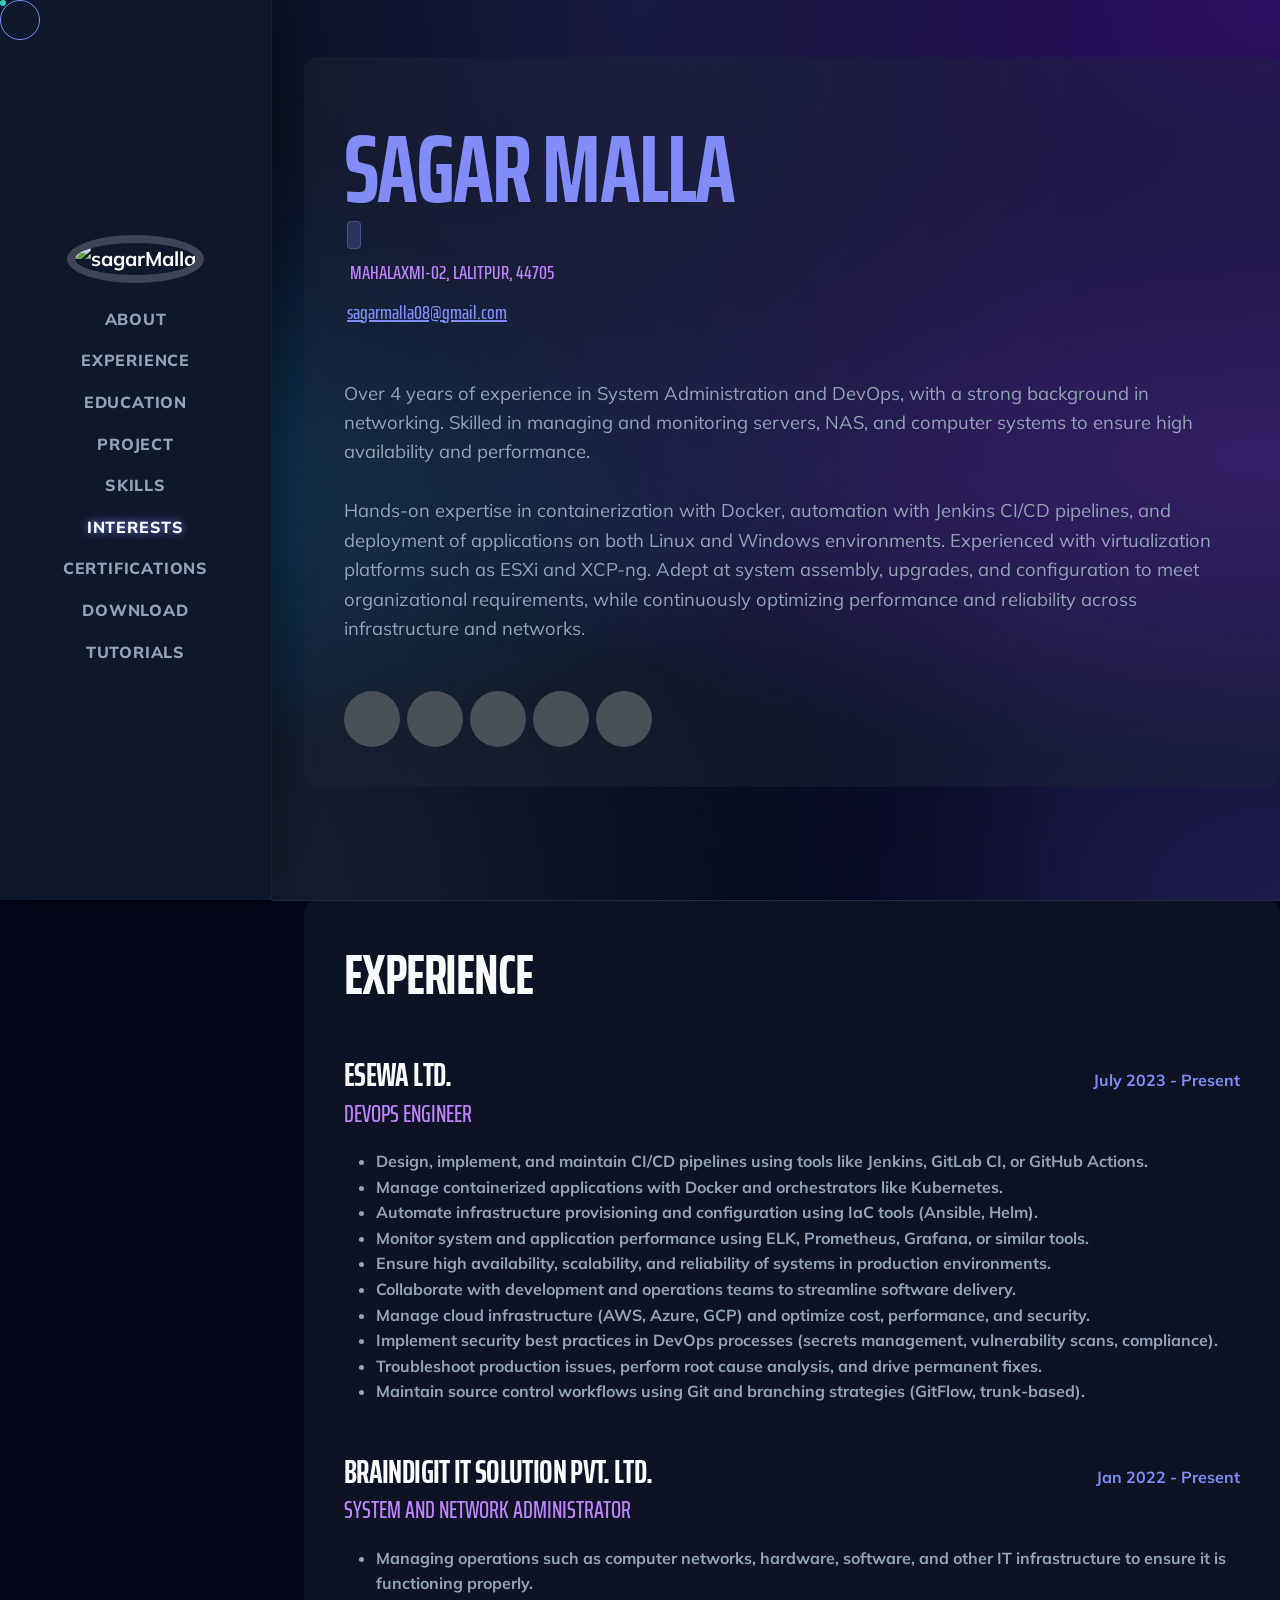
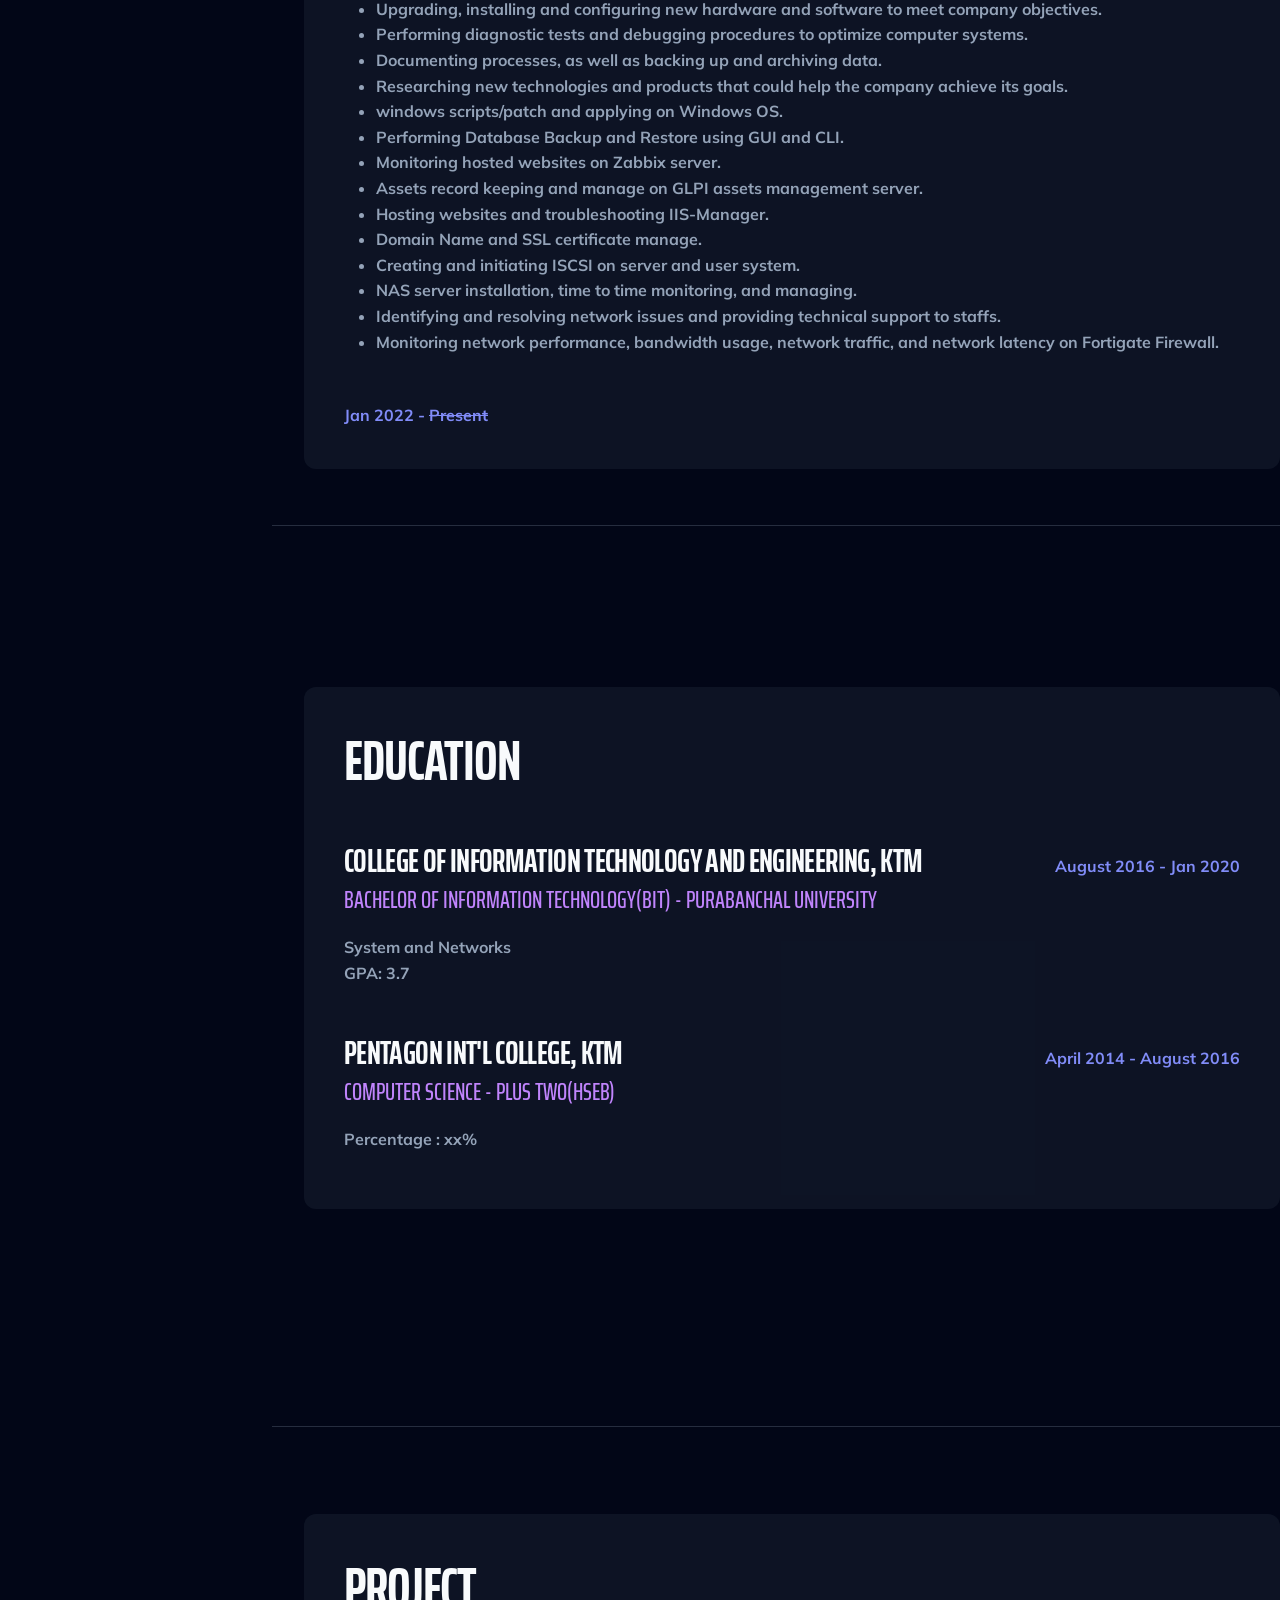
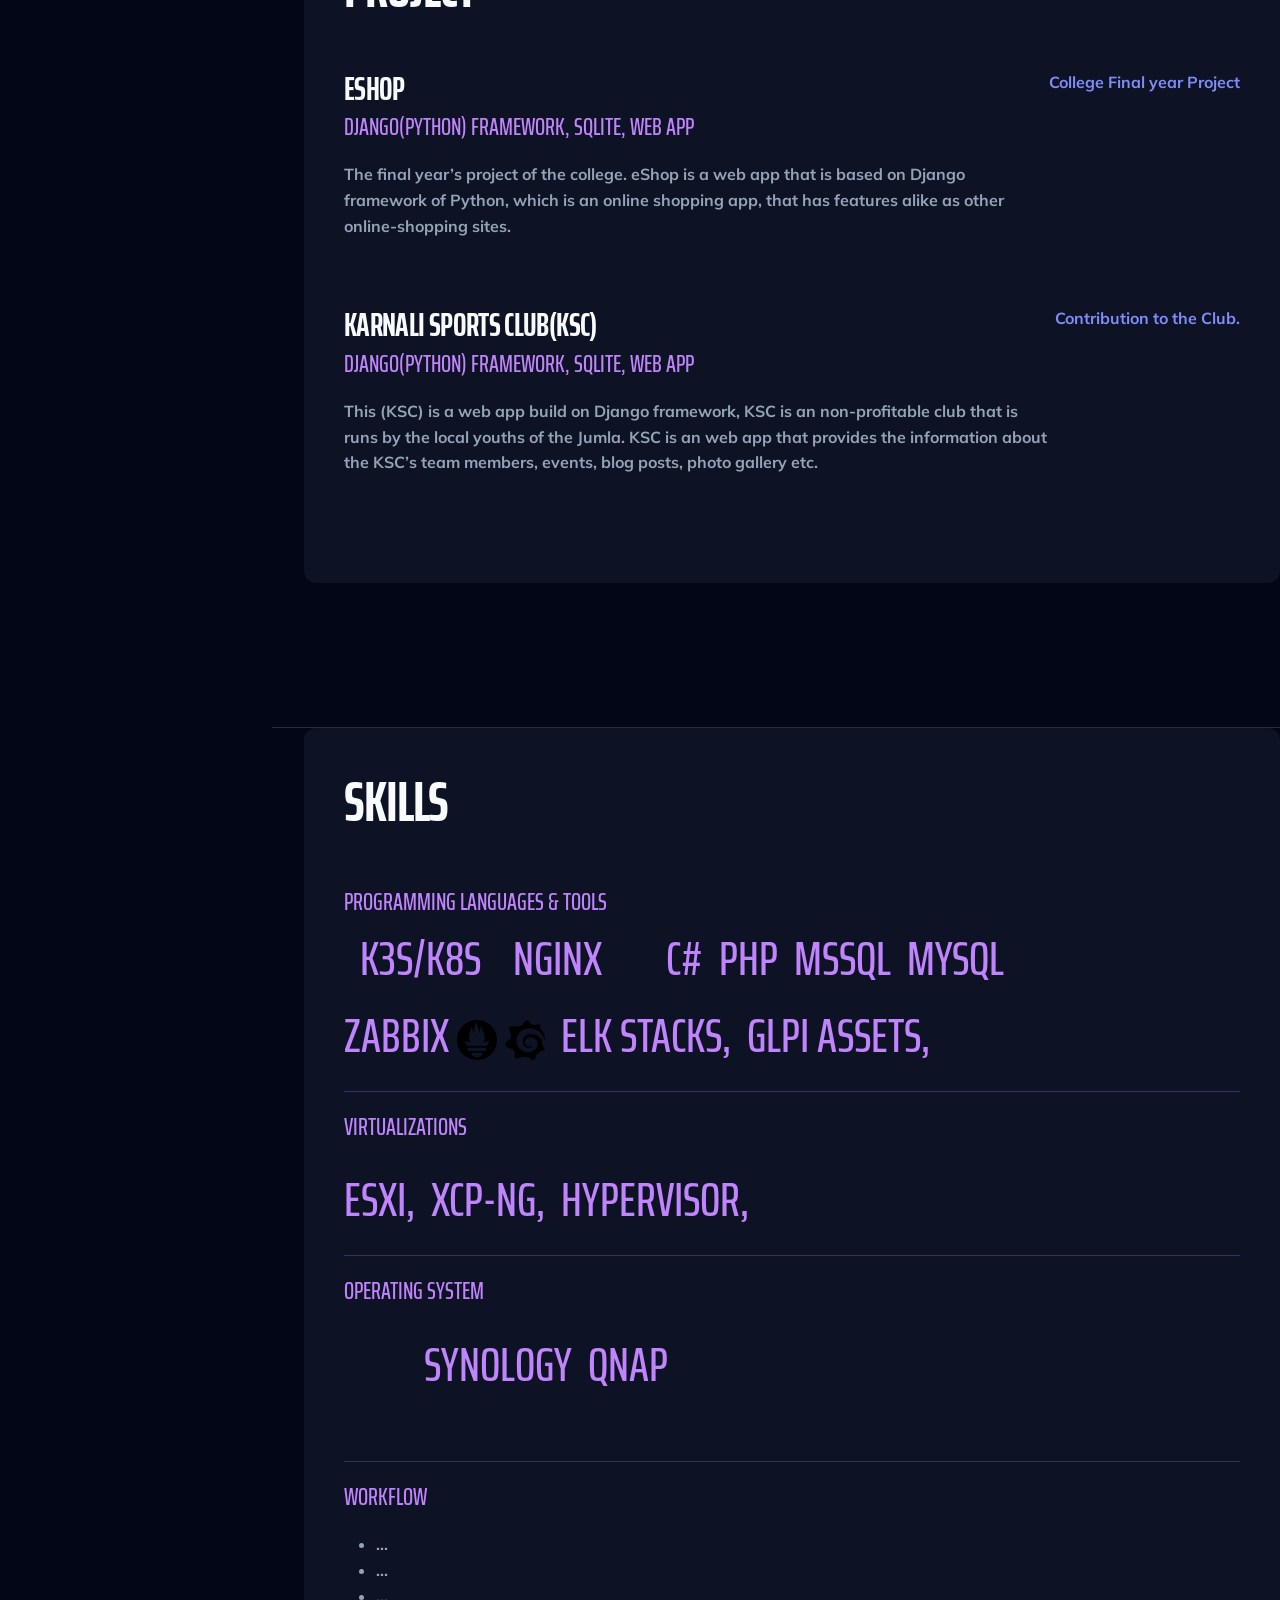
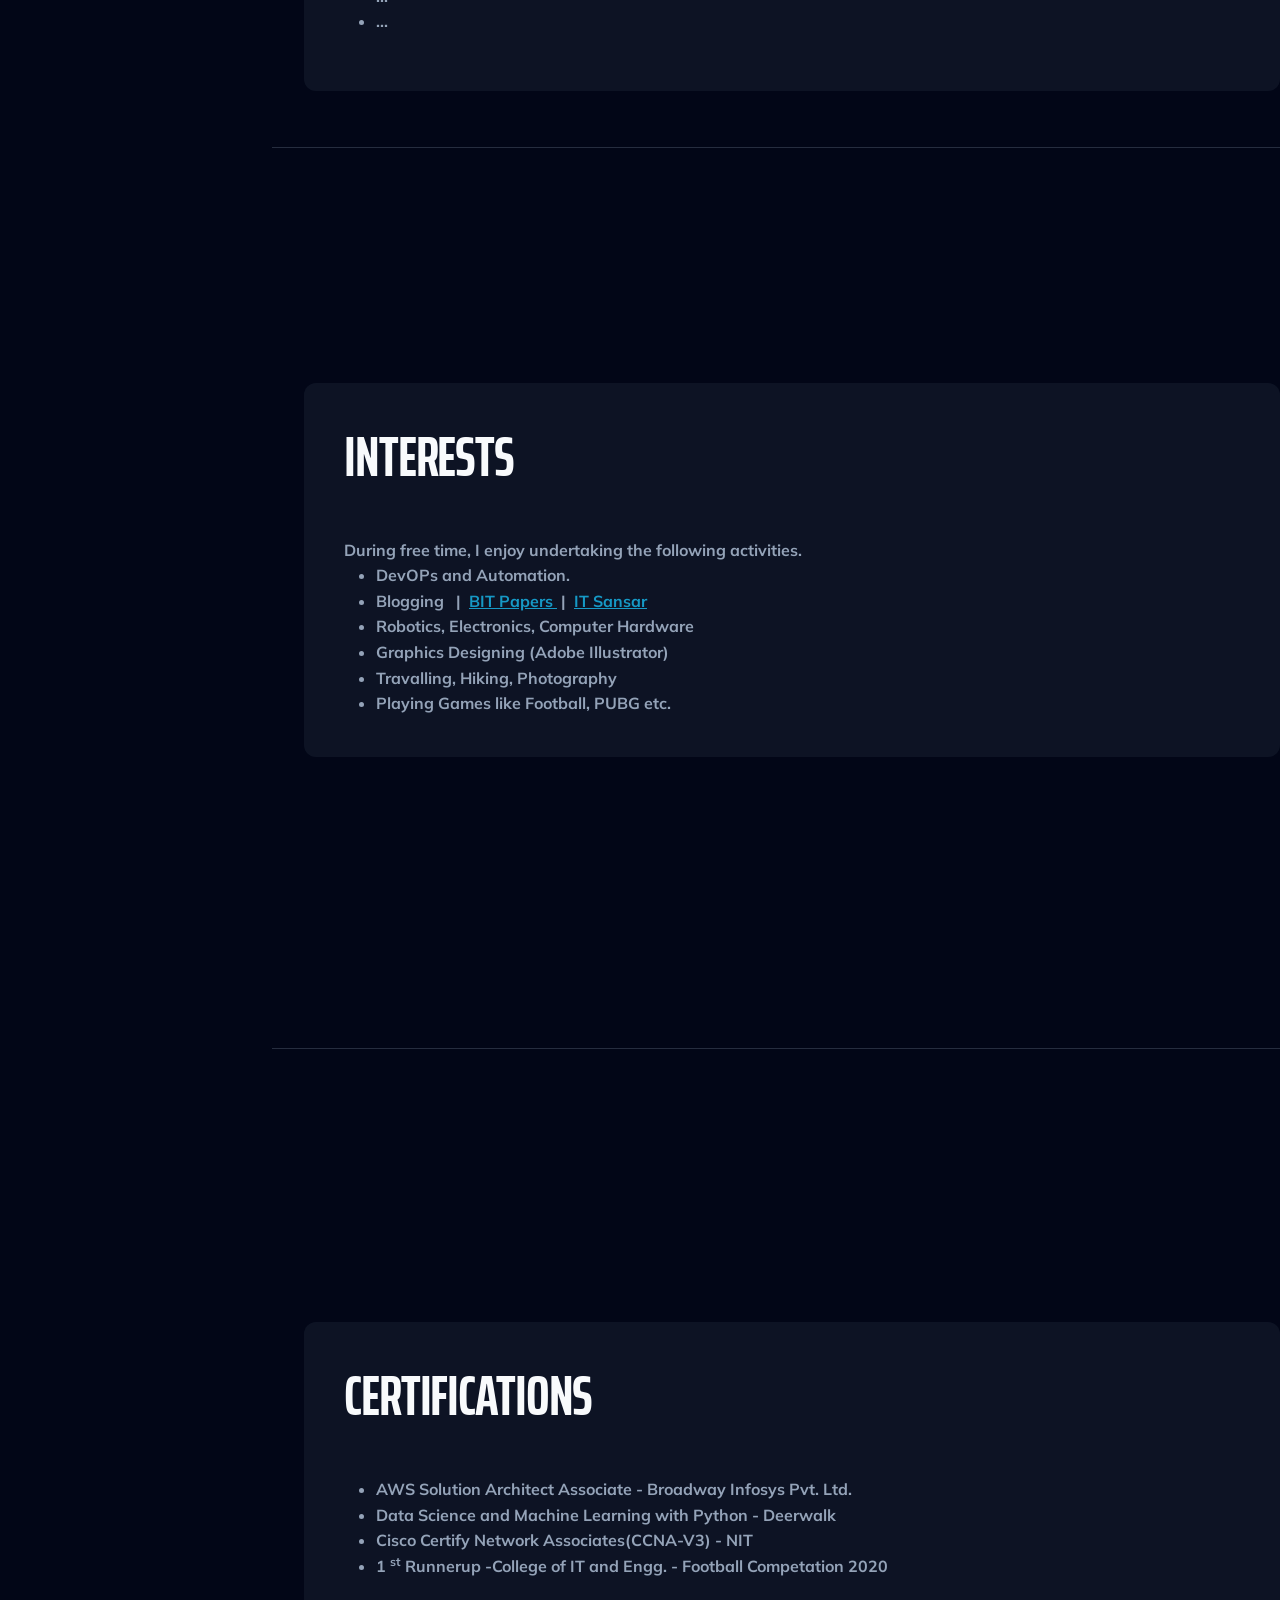
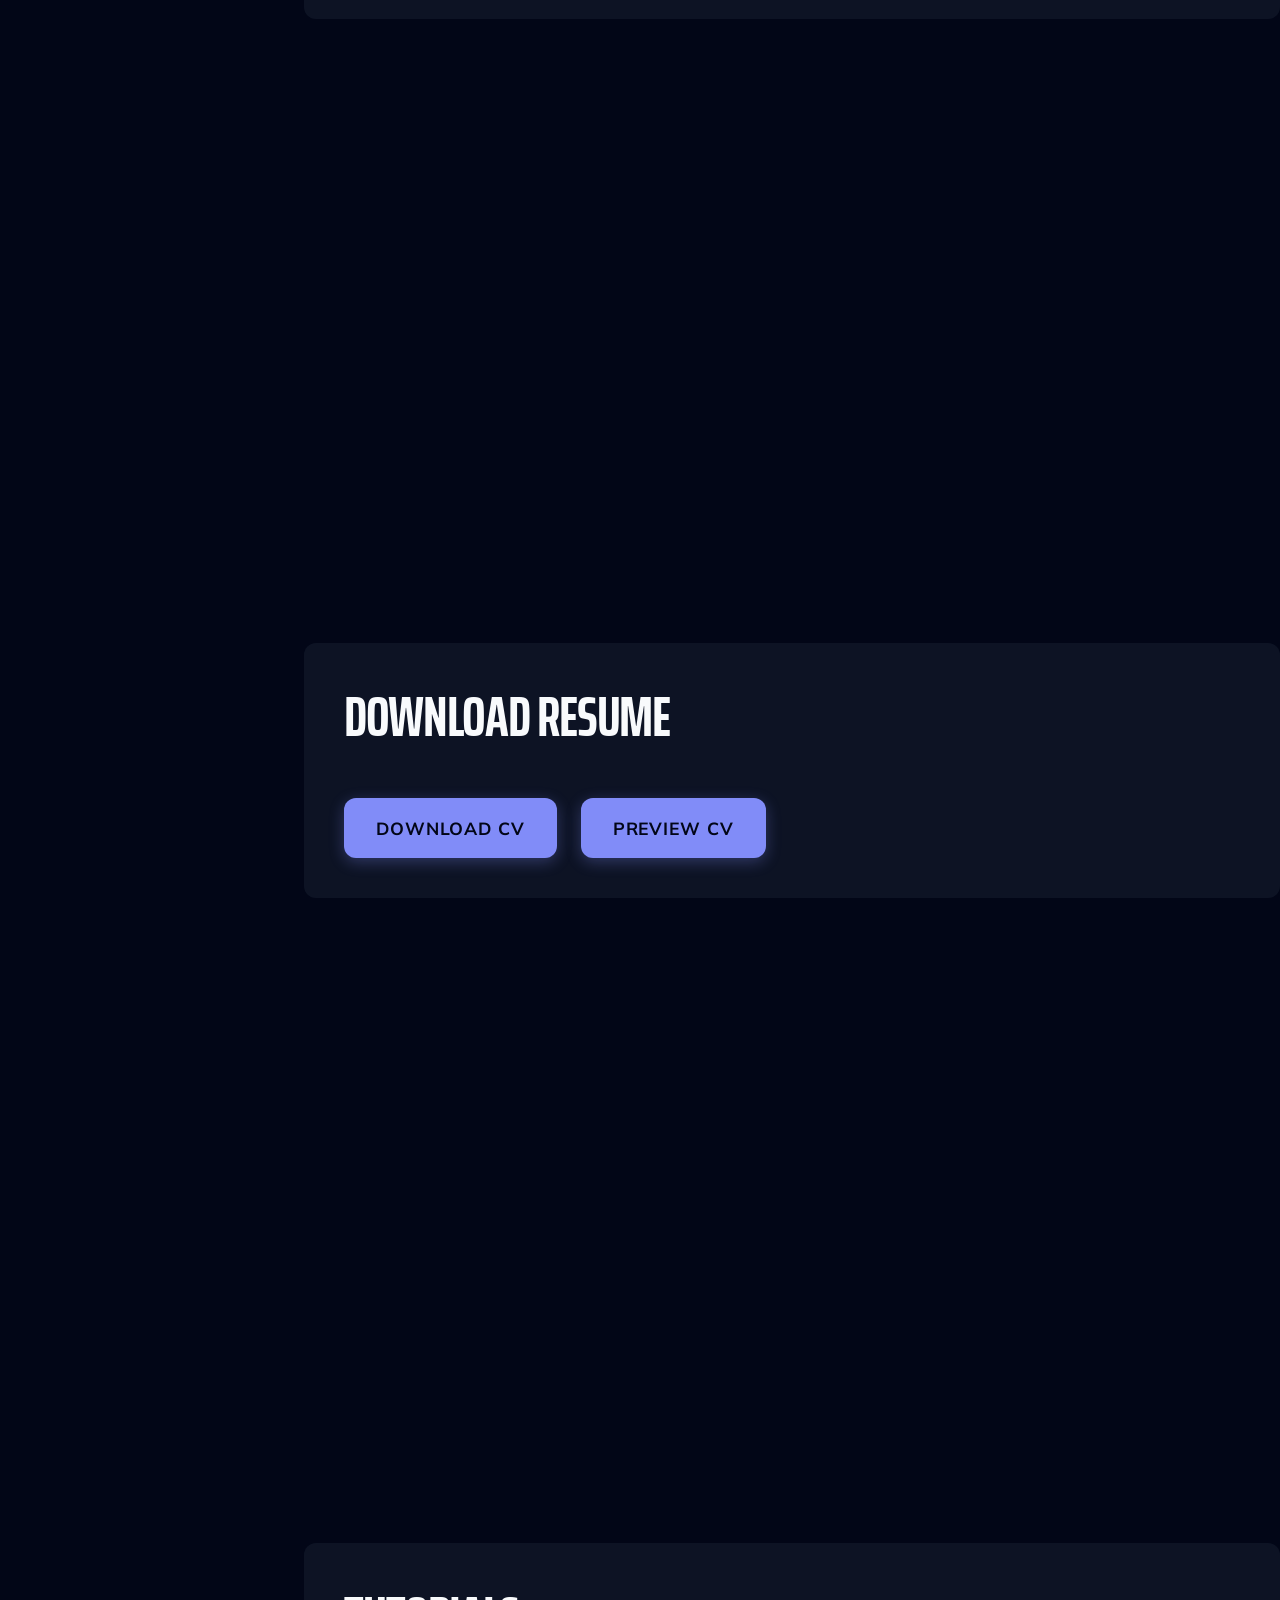
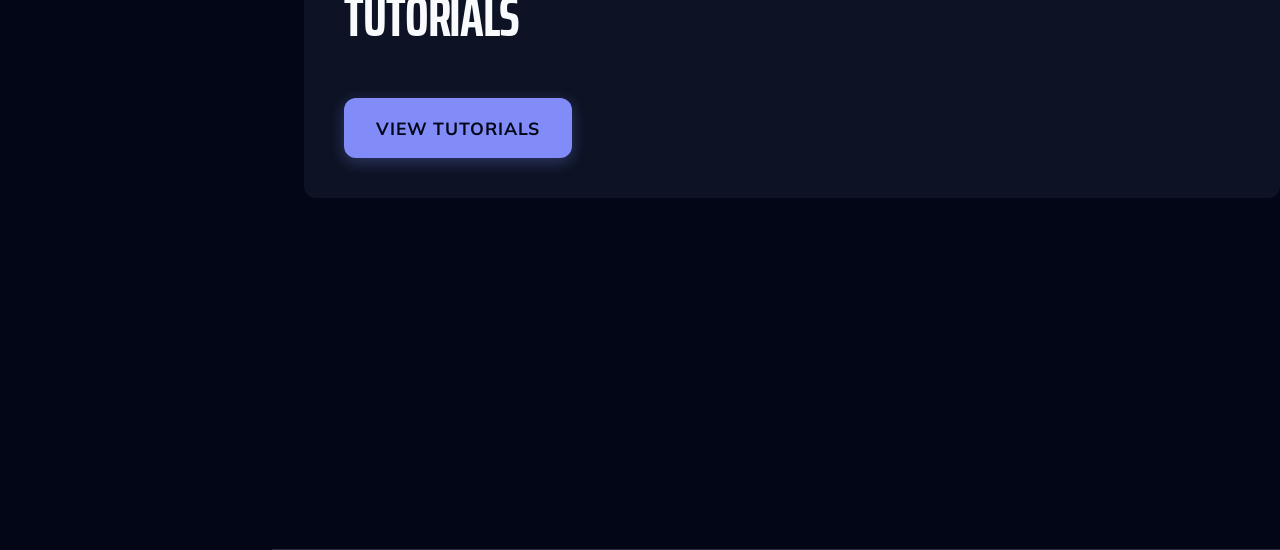
==== commit 9051db59: "feat: Add new tutorials for Elasticsearch, Nginx, and MySQL, include certification images, and updat" ====
--- a/index.html
+++ b/index.html
@@ -831,23 +831,17 @@
         </div>
     </section>
 
-    <!-- Tutorials
-            <section class="resume-section" id="tuto" data-aos="fade-up" data-aos-duration="1000">
-                <div class="resume-section-content">
-                    <h2 class="mb-5">Tutorials</h2>
-                    <div class="d-flex flex-column flex-md-row justify-content-between mb-5">
-                        <div class="flex-grow-1">
-                            <button onclick="window.location.href = 'http://127.0.0.1:5501/html-pages/"
-                                onmouseout="this.style.backgroundColor='orange' "
-                                onmouseover="this.style.backgroundColor='#1699c6' " target="_blank"
-                                rel="noopener noreferrer"
-                                style="transition-duration: 0.4s; background: orange; border-radius: 15px; box-shadow: rgba(3, 9, 47, 0.79) 2px 4px 5px; box-sizing: border-box; font-size: 20px; height: 42px; width: 200px; color: #1e0889;"><b>Tutorials
-                                    Links</b></button>
-                        </div>
-                    </div>
-                </div>
-            </section>
-            <hr class="m-0" /> -->
+    <section class="resume-section" id="tuto" data-aos="fade-up" data-aos-duration="1000">
+        <div class="resume-section-content">
+            <h2 class="mb-5">Tutorials</h2>
+            <div class="d-flex flex-wrap gap-4">
+                <a href="tuto.html" class="btn-theme">
+                    View Tutorials
+                </a>
+            </div>
+        </div>
+    </section>
+    <hr class="m-0" />
     </div>
     <!-- Bootstrap core JS-->
     <script src="https://cdn.jsdelivr.net/npm/bootstrap@5.2.3/dist/js/bootstrap.bundle.min.js"></script>
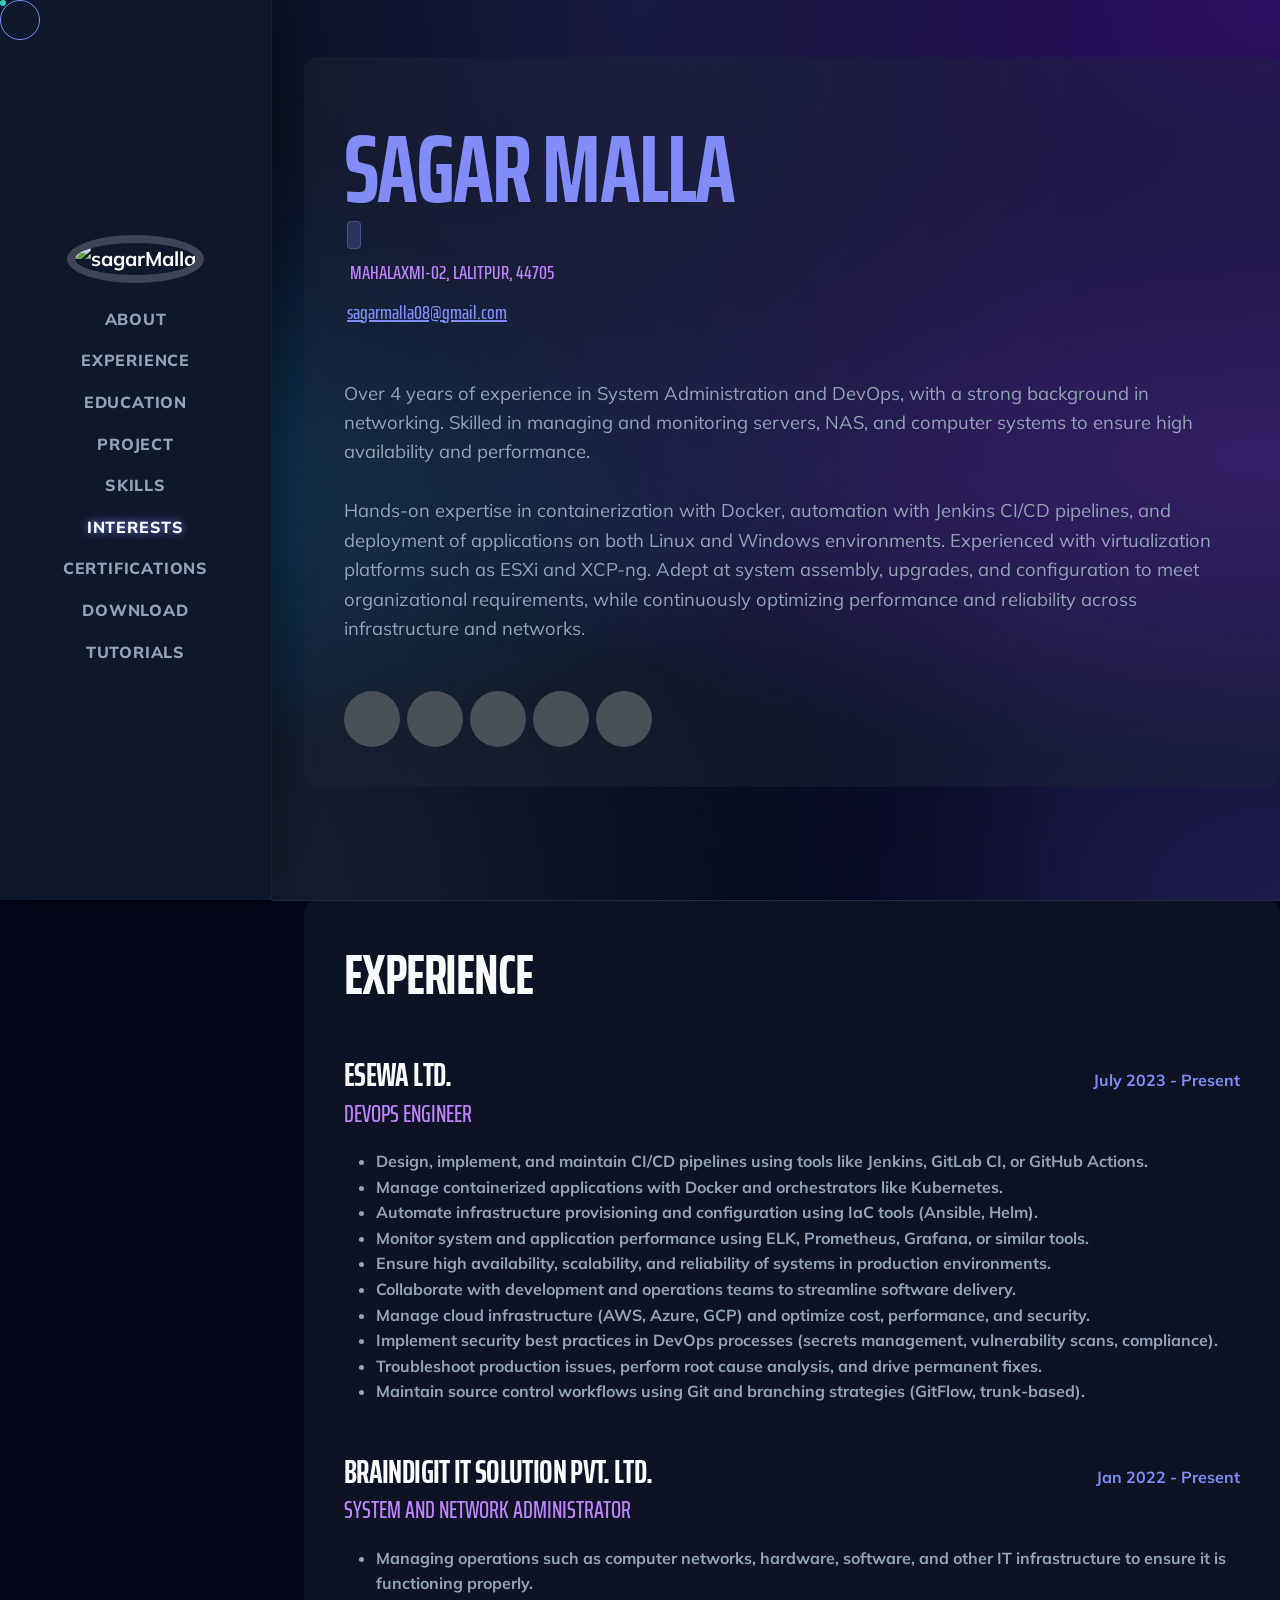
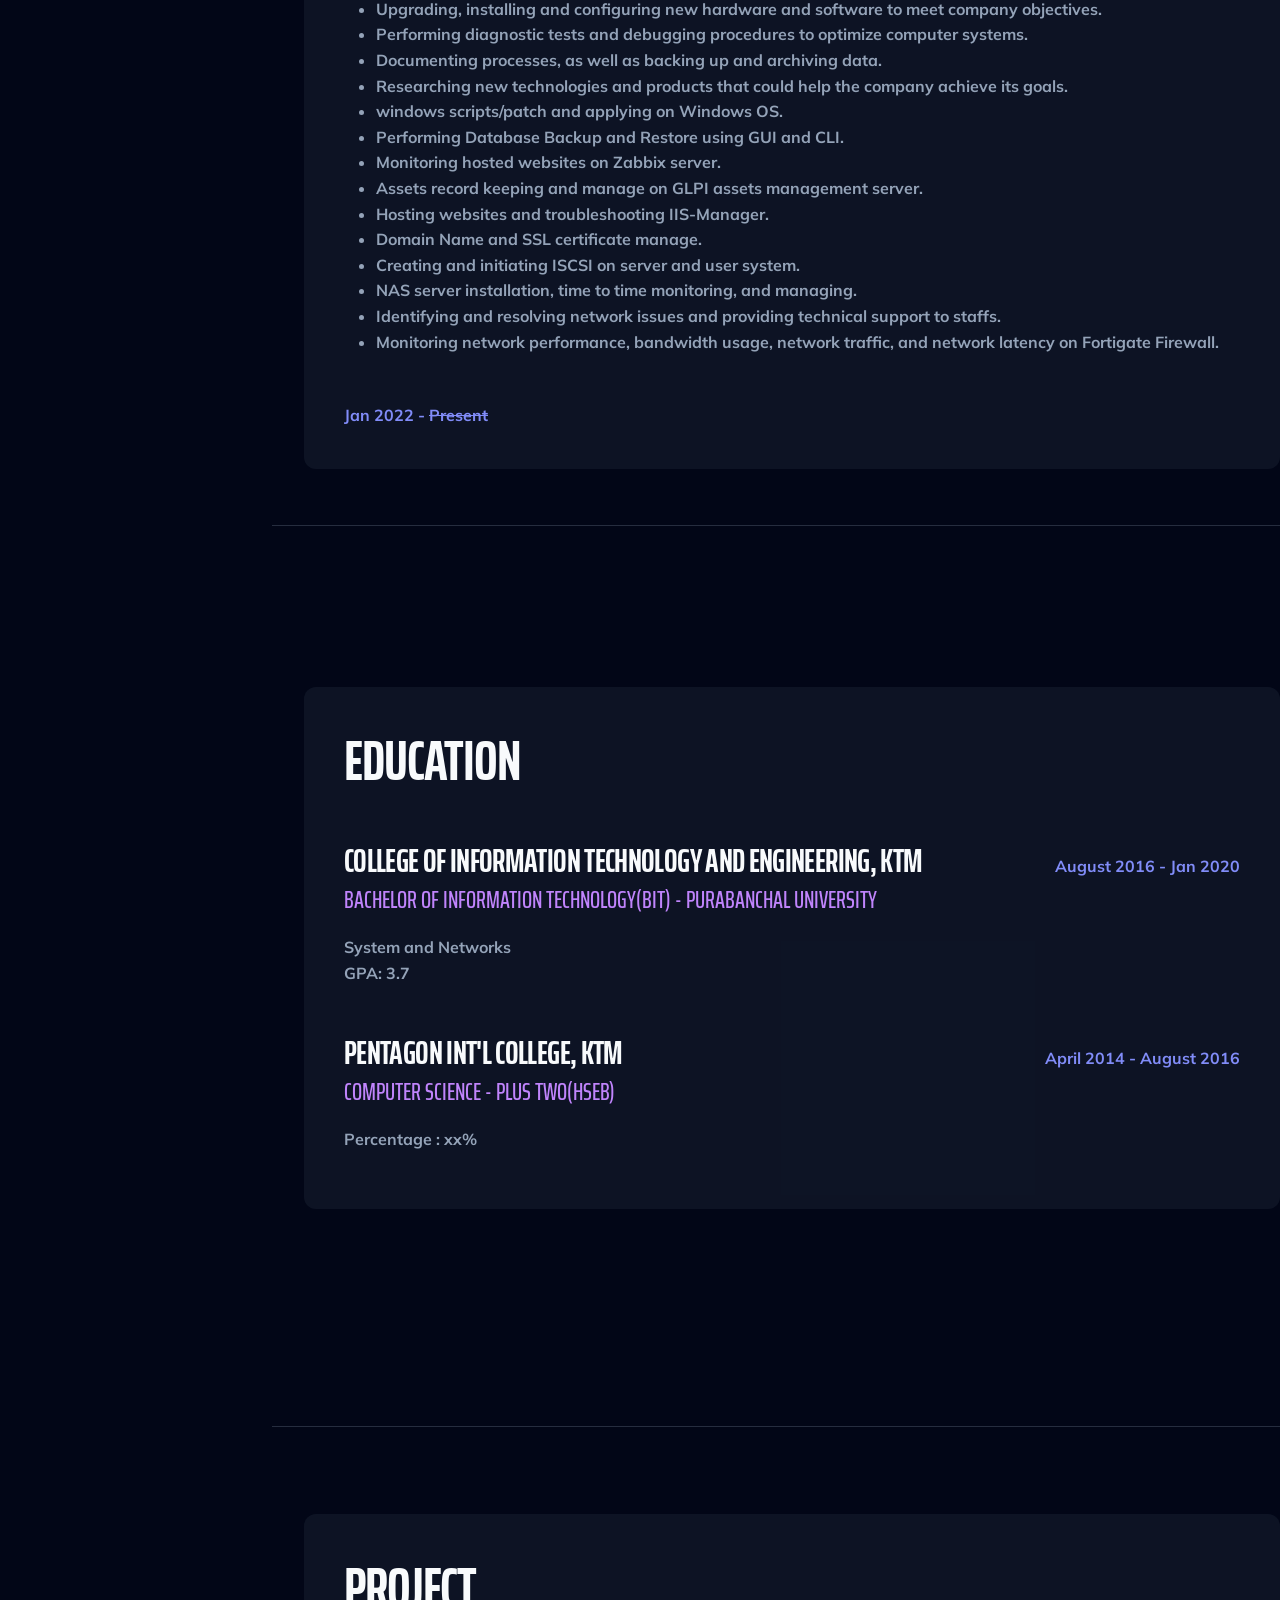
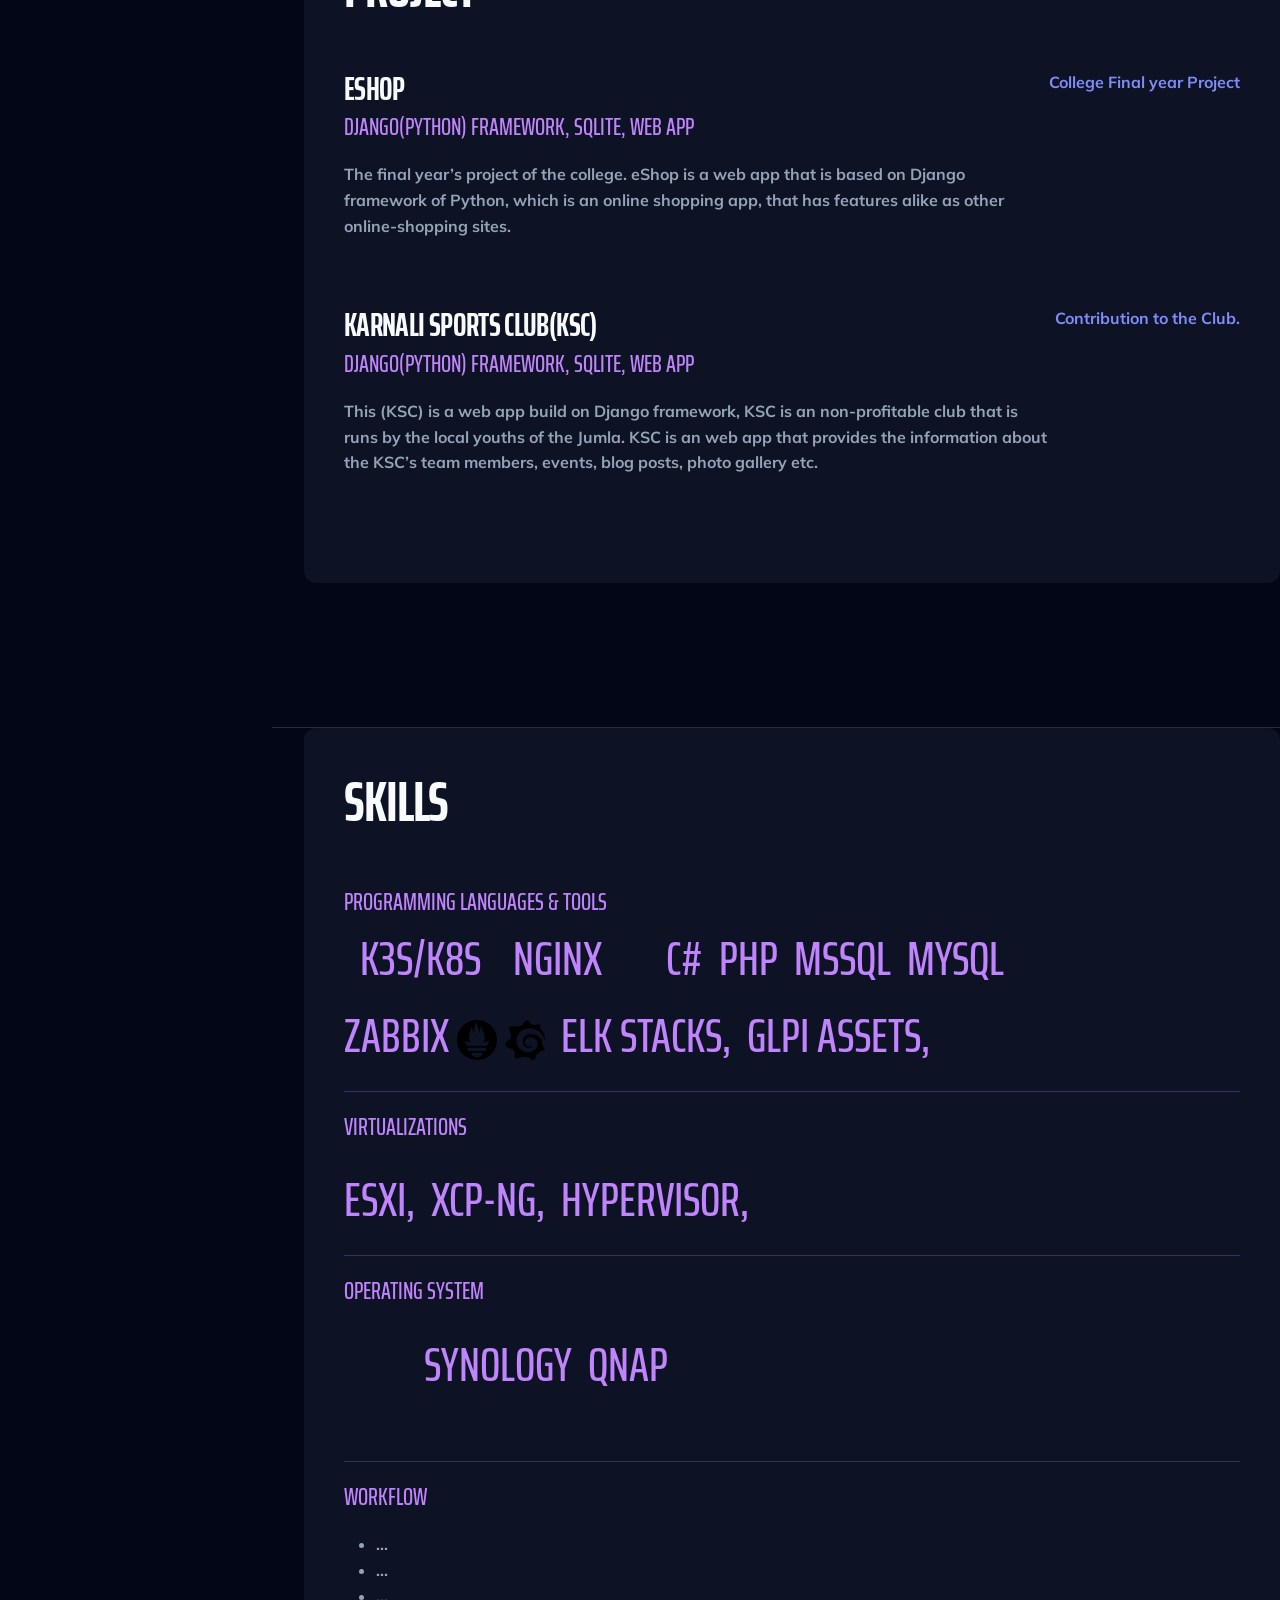
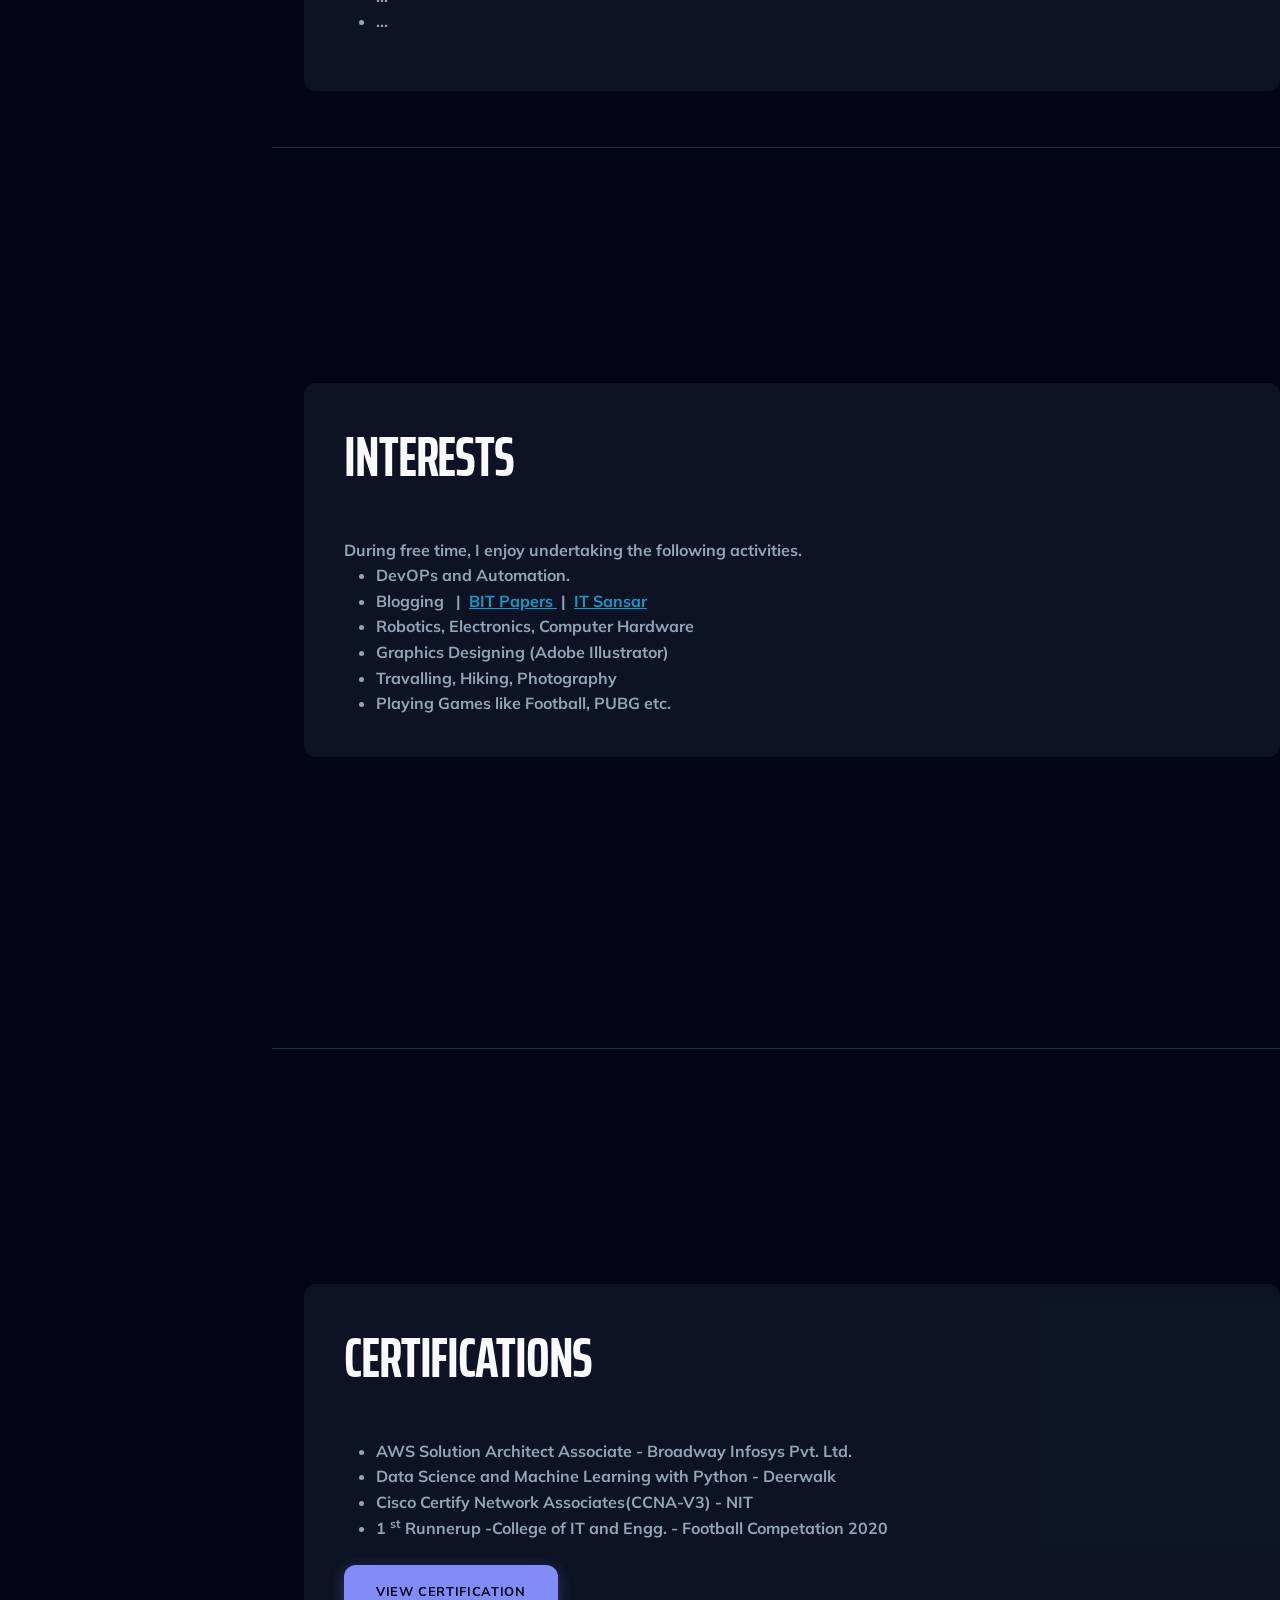
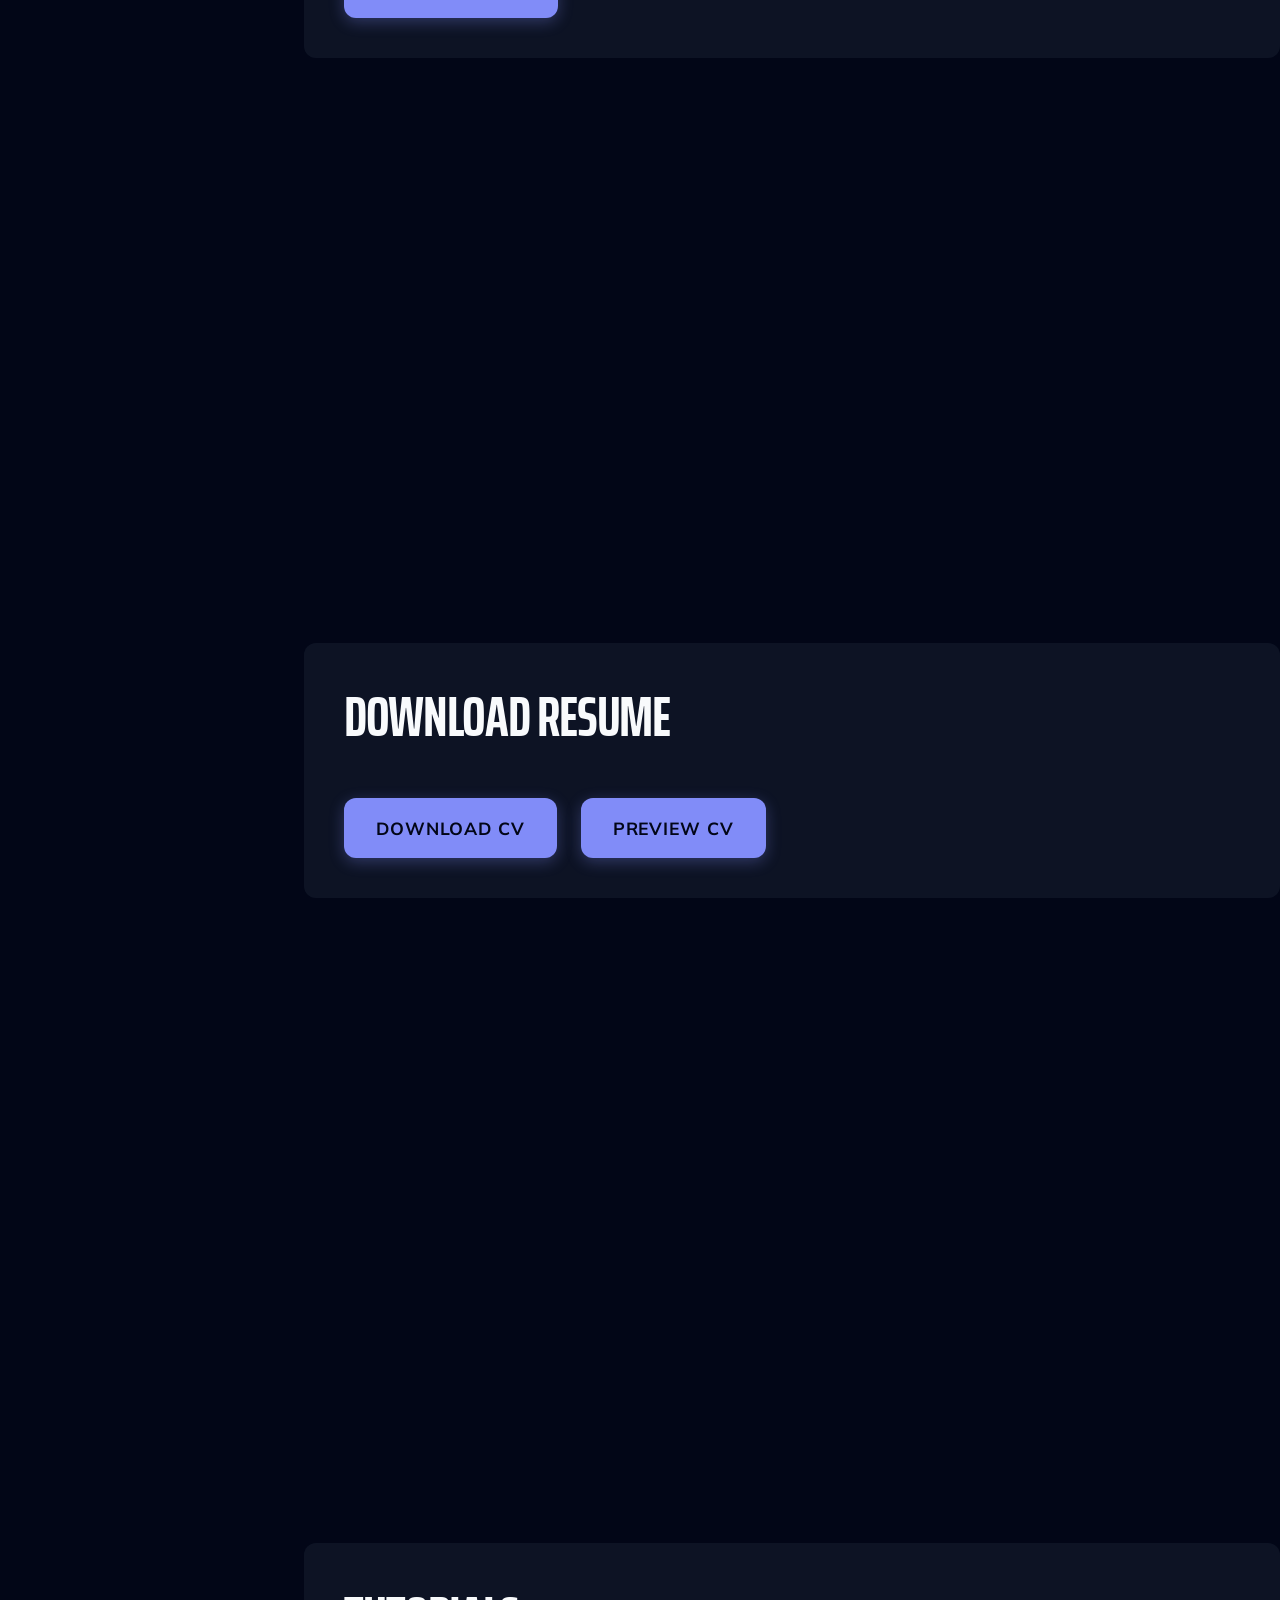
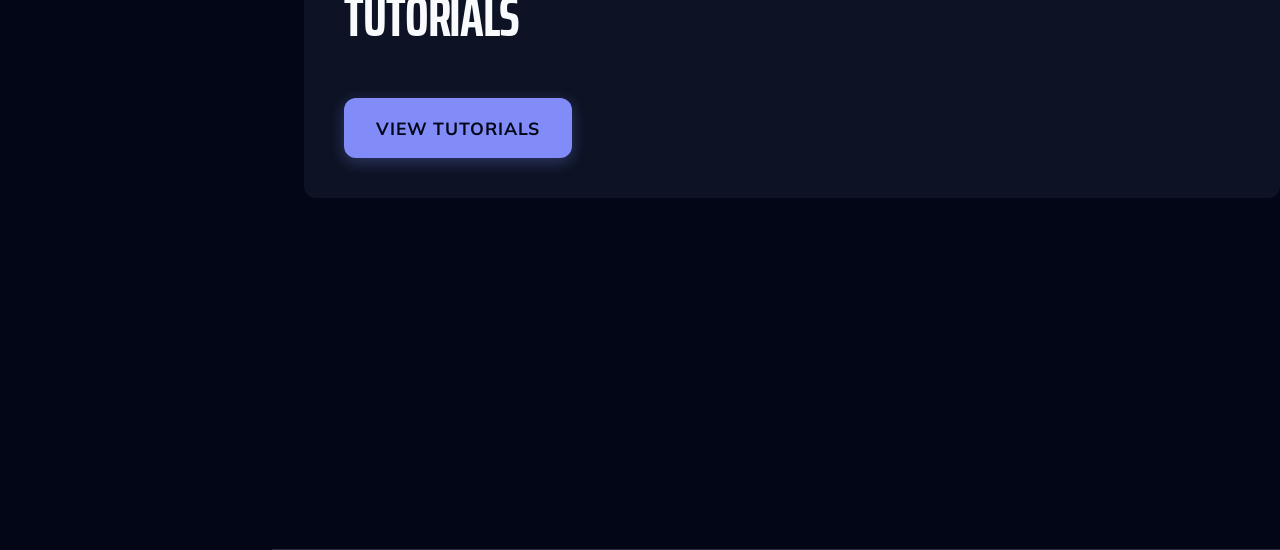
==== commit e3bea95d: "feat: Add a dedicated certifications gallery page and link it from the main portfolio." ====
--- a/index.html
+++ b/index.html
@@ -813,6 +813,9 @@
                     Runnerup -College of IT and Engg. - Football Competation 2020
                 </li>
             </ul>
+            <div class="mt-4">
+                <a href="gallery.html" class="btn-theme" style="font-size: 0.8rem;">View Certification</a>
+            </div>
             <!-- <div><img src="assets/img/devsecops.png" height="200px" width="100%" alt="devsecops"></div>
                     <div><img src="assets/img/waf.png" height="200px" width="80%" alt="waf"></div> -->
         </div>
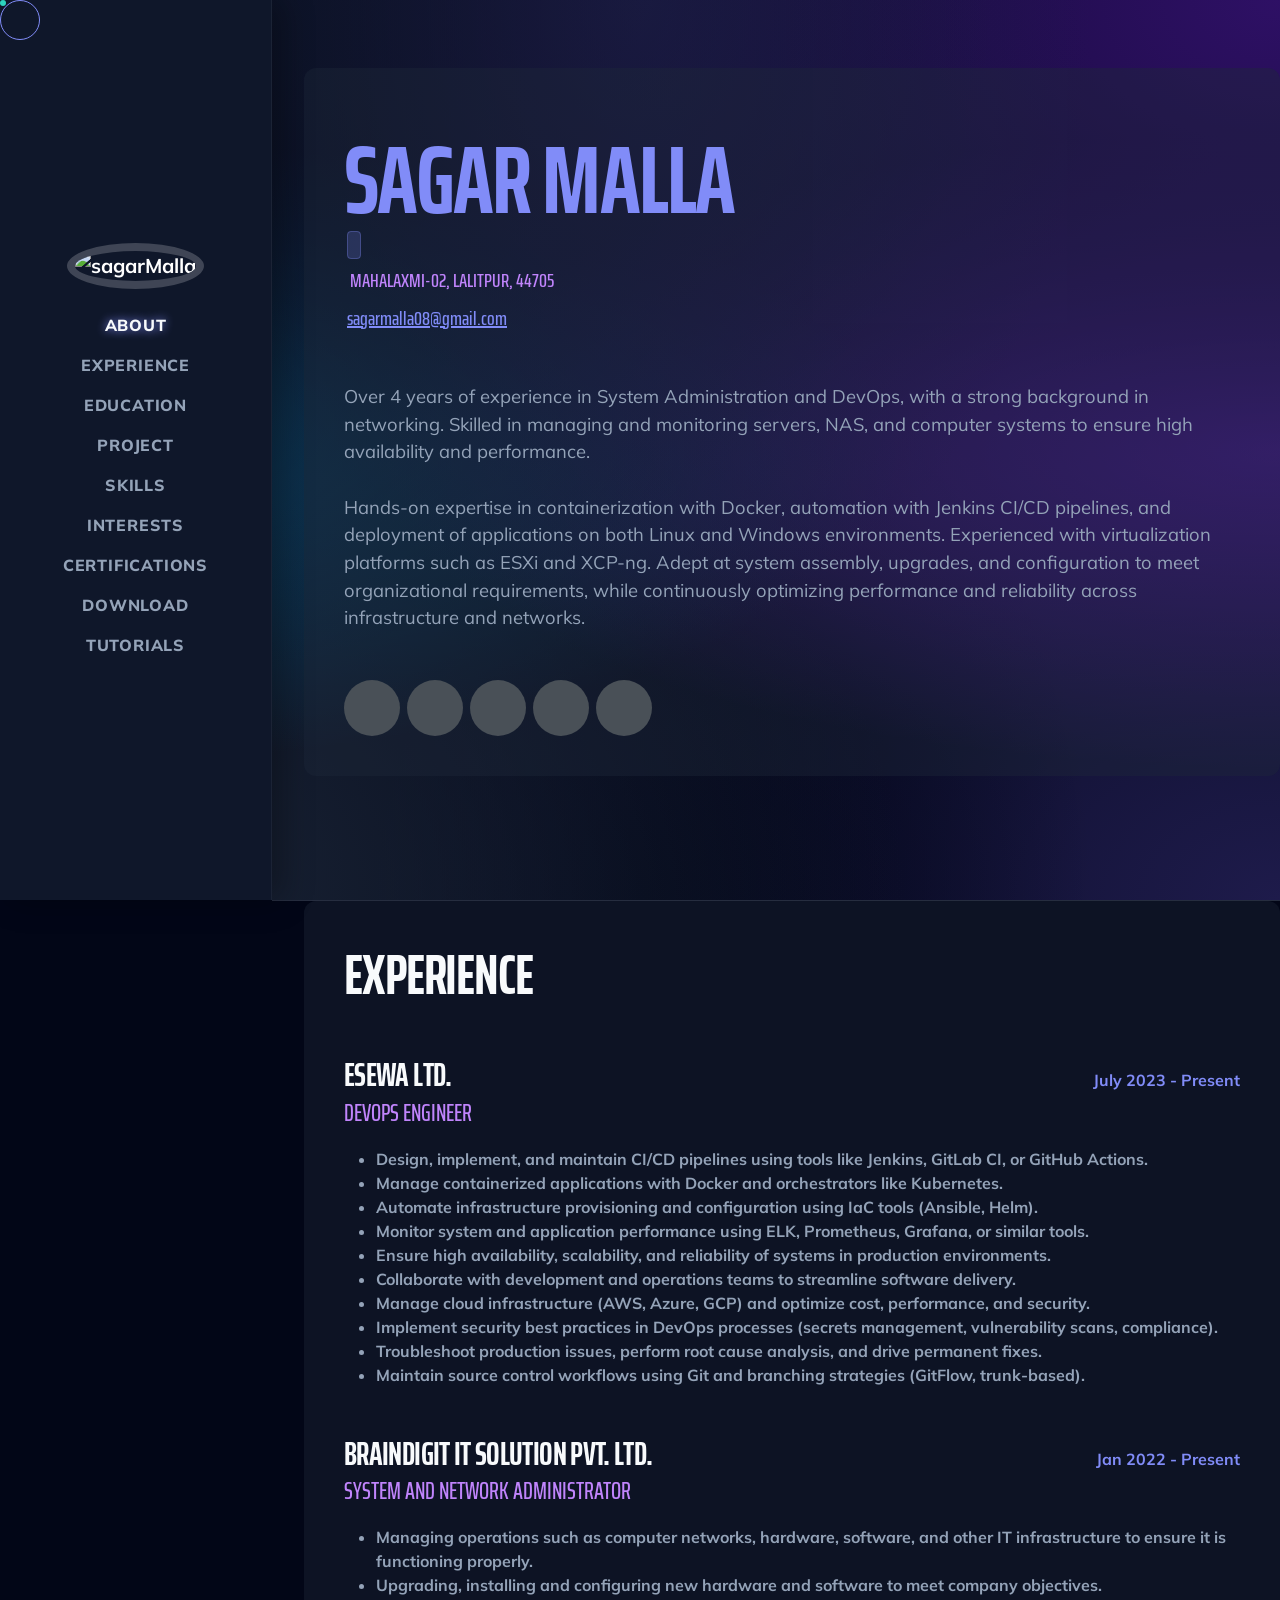
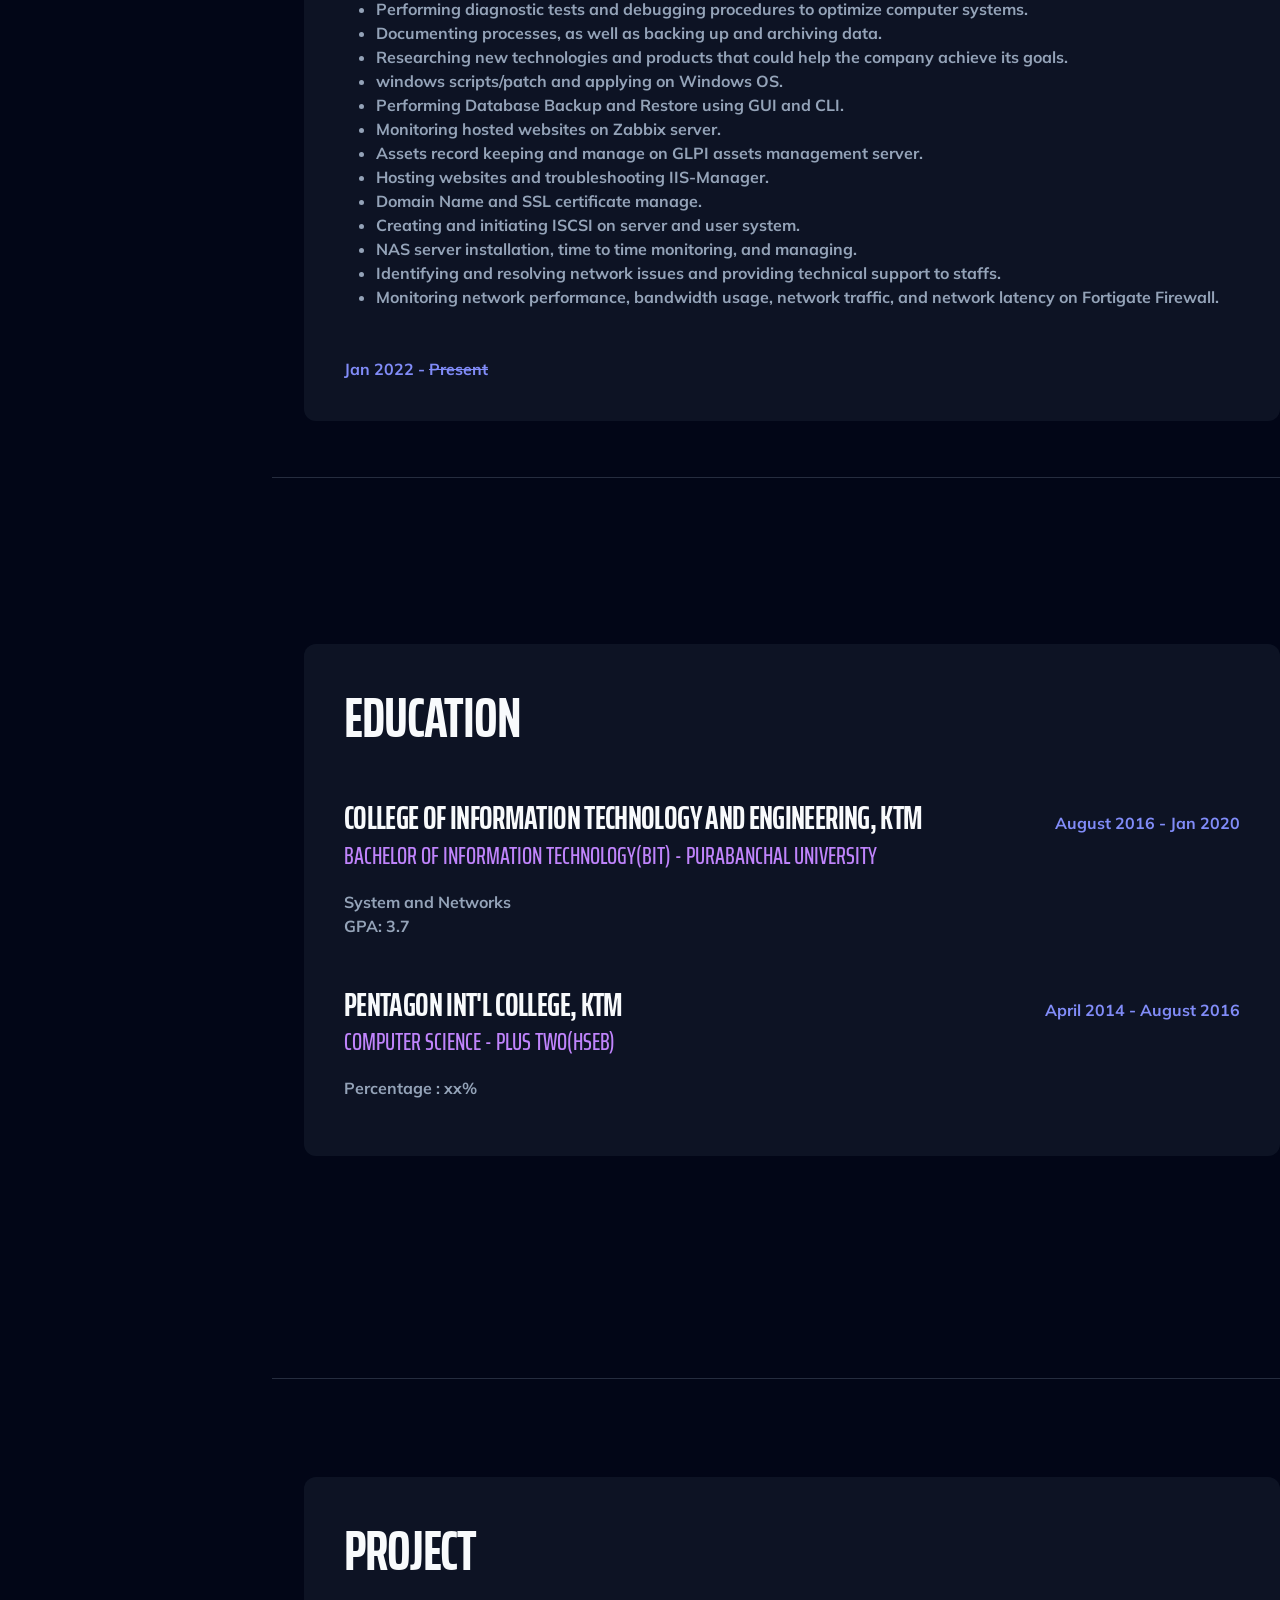
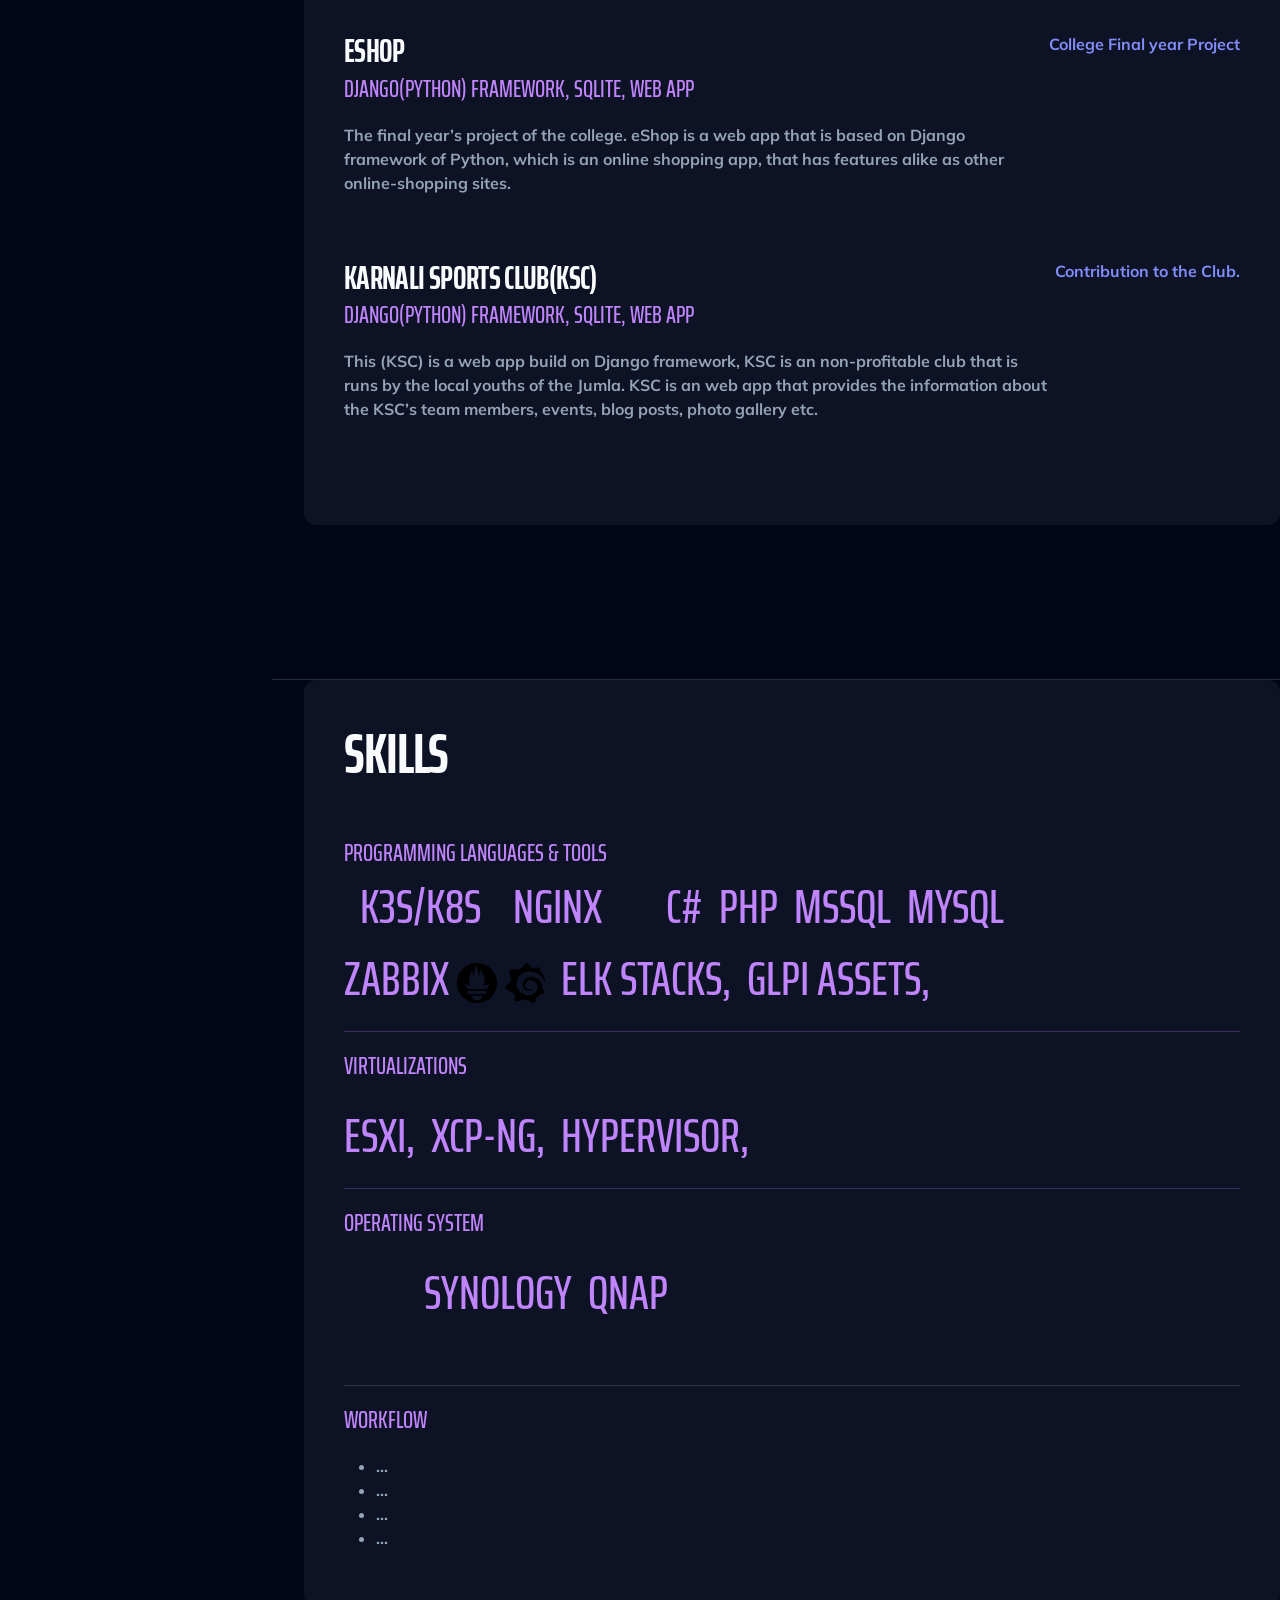
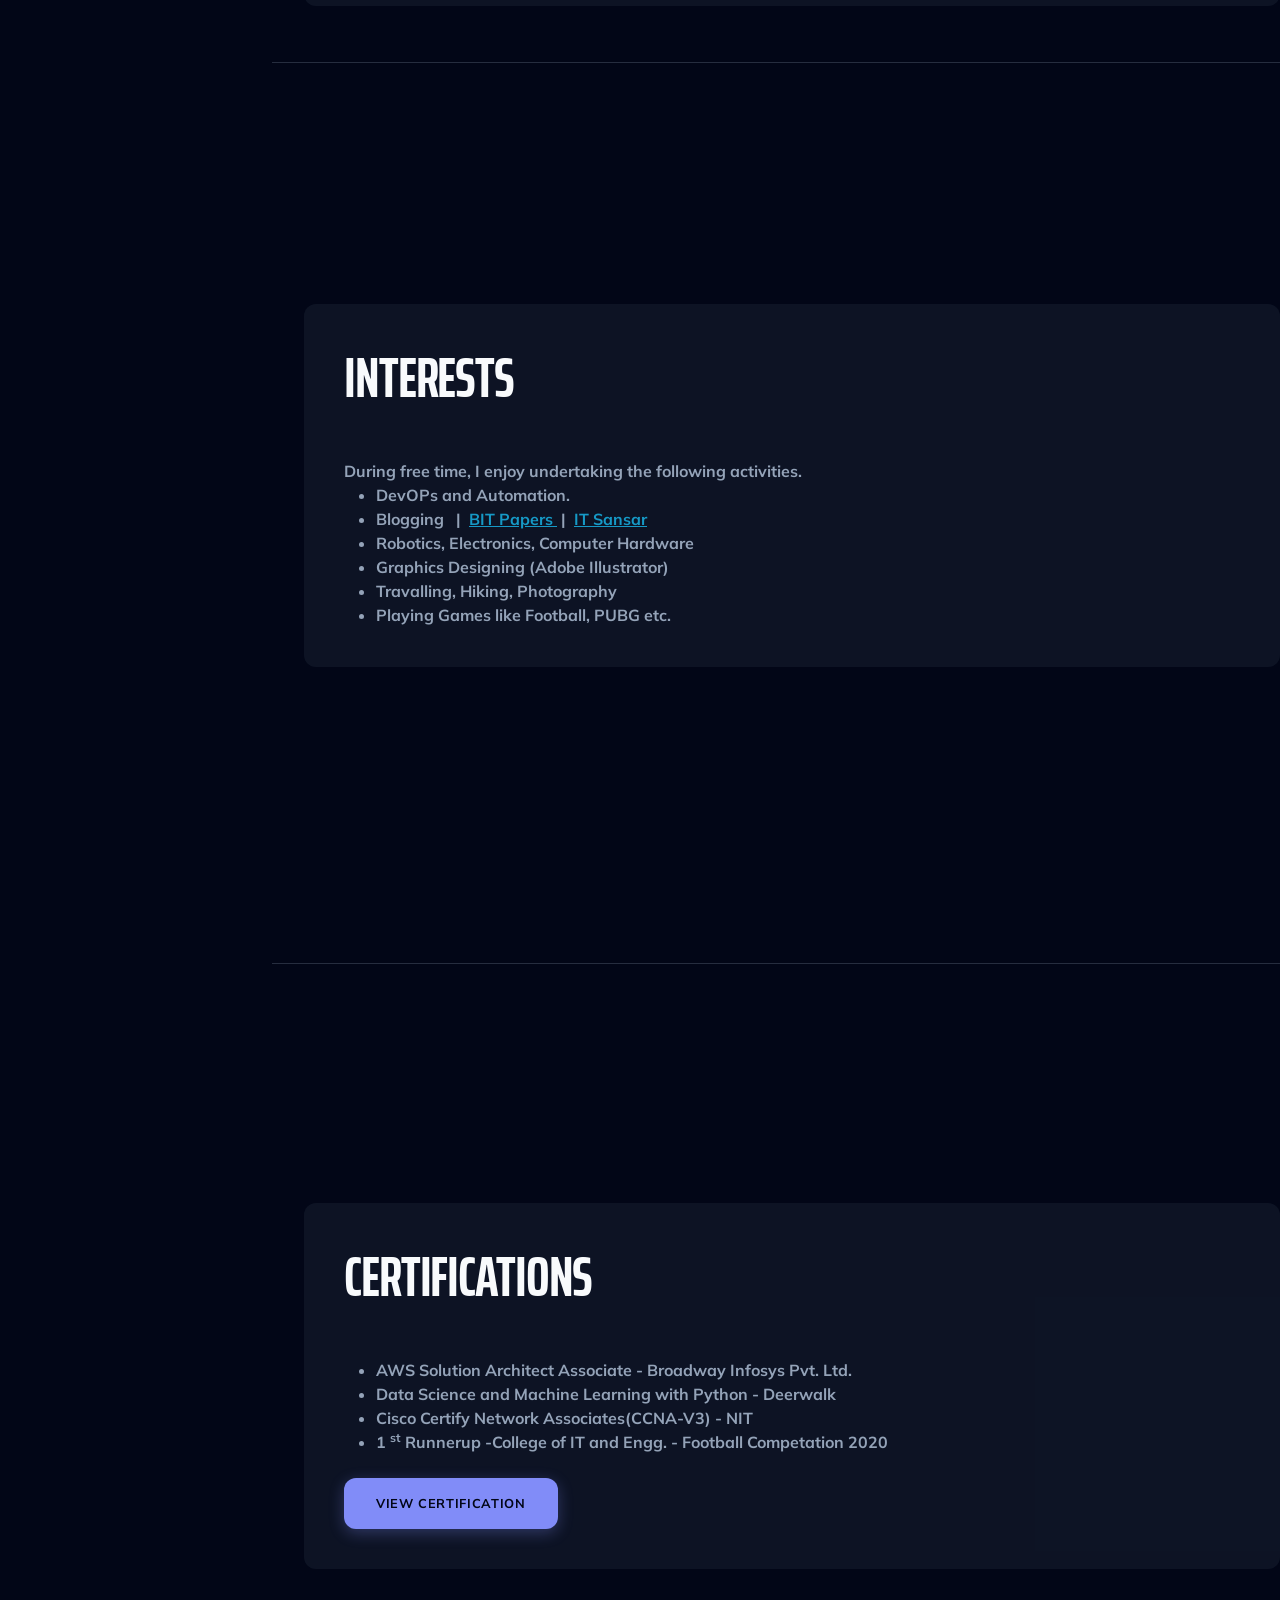
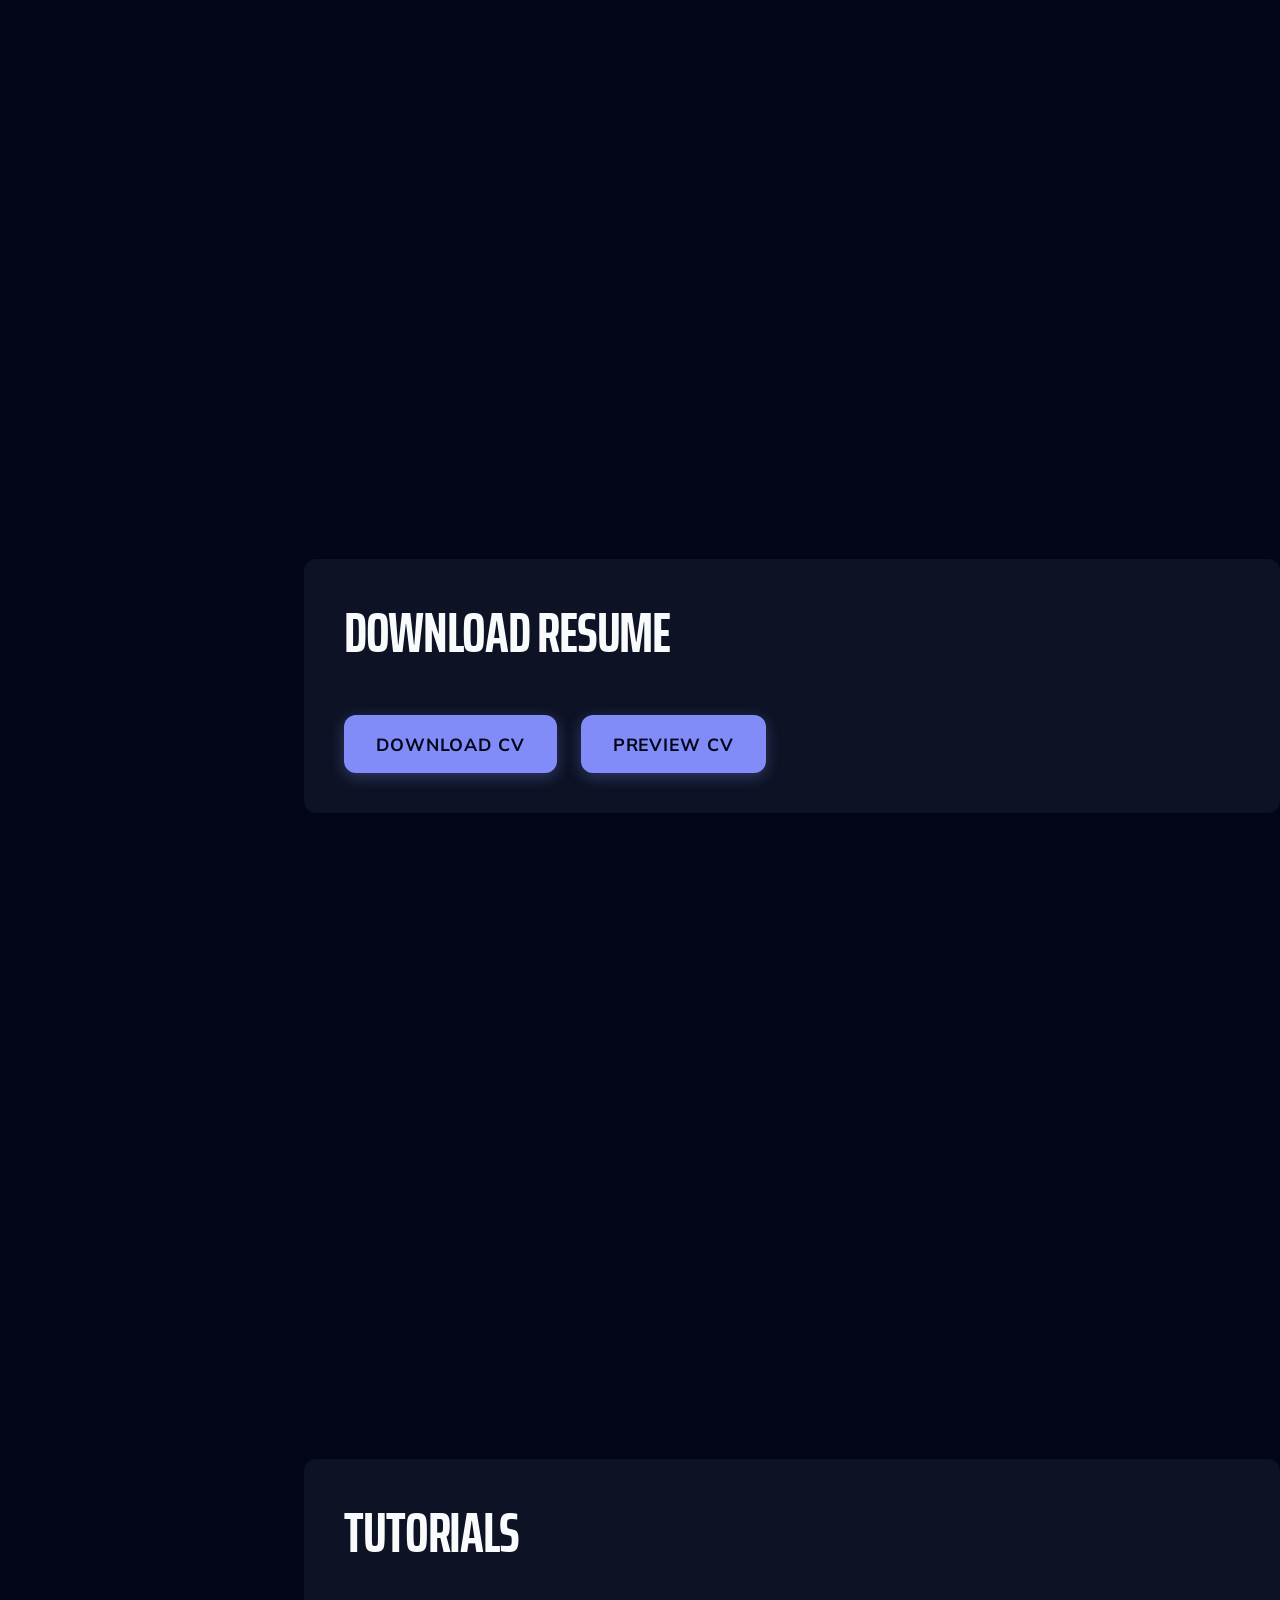
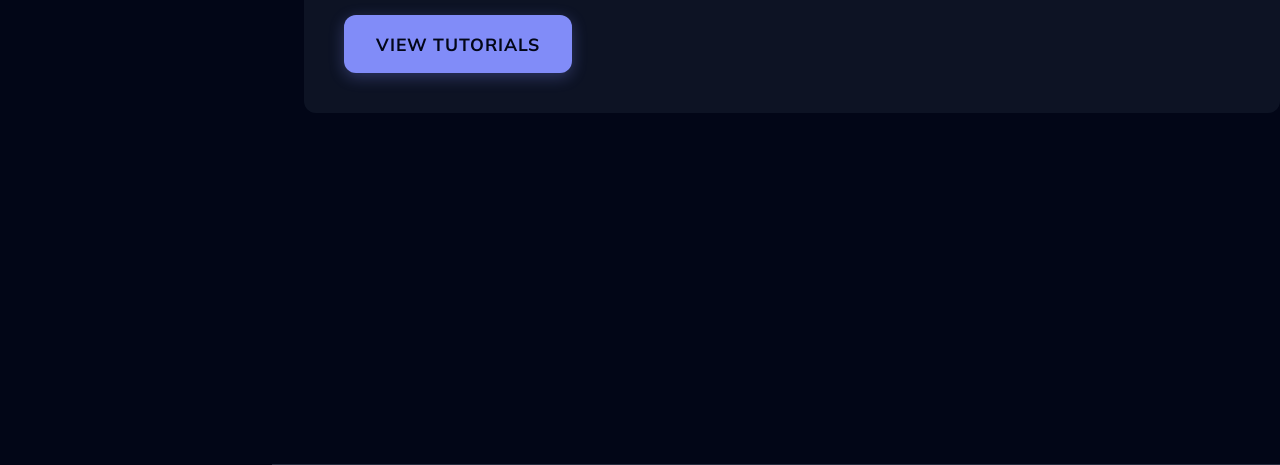
==== commit 8caa7cfe: "fix: Prevent custom cursor from appearing on touch devices and update the project URL in README." ====
--- a/index.html
+++ b/index.html
@@ -51,11 +51,14 @@
             margin: 0;
             padding-top: 3.375rem;
             /* For mobile navbar */
-            cursor: none;
-            font-family: 'Muli', -apple-system, BlinkMacSystemFont, 'Segoe UI', Roboto, 'Helvetica Neue', Arial, sans-serif;
             color: var(--text-dim) !important;
-            line-height: 1.6;
             overflow-x: hidden;
+        }
+
+        @media (hover: hover) and (pointer: fine) {
+            body {
+                cursor: none;
+            }
         }
 
         @media (min-width: 992px) {
@@ -912,6 +915,13 @@
         function initCursor() {
             const cursorDot = document.querySelector(".cursor-dot");
             const cursorOutline = document.querySelector(".cursor-outline");
+            const isTouchDevice = 'ontouchstart' in window || navigator.maxTouchPoints > 0;
+
+            if (isTouchDevice) {
+                if (cursorDot) cursorDot.style.display = "none";
+                if (cursorOutline) cursorOutline.style.display = "none";
+                return;
+            }
 
             window.addEventListener("mousemove", function (e) {
                 const posX = e.clientX;
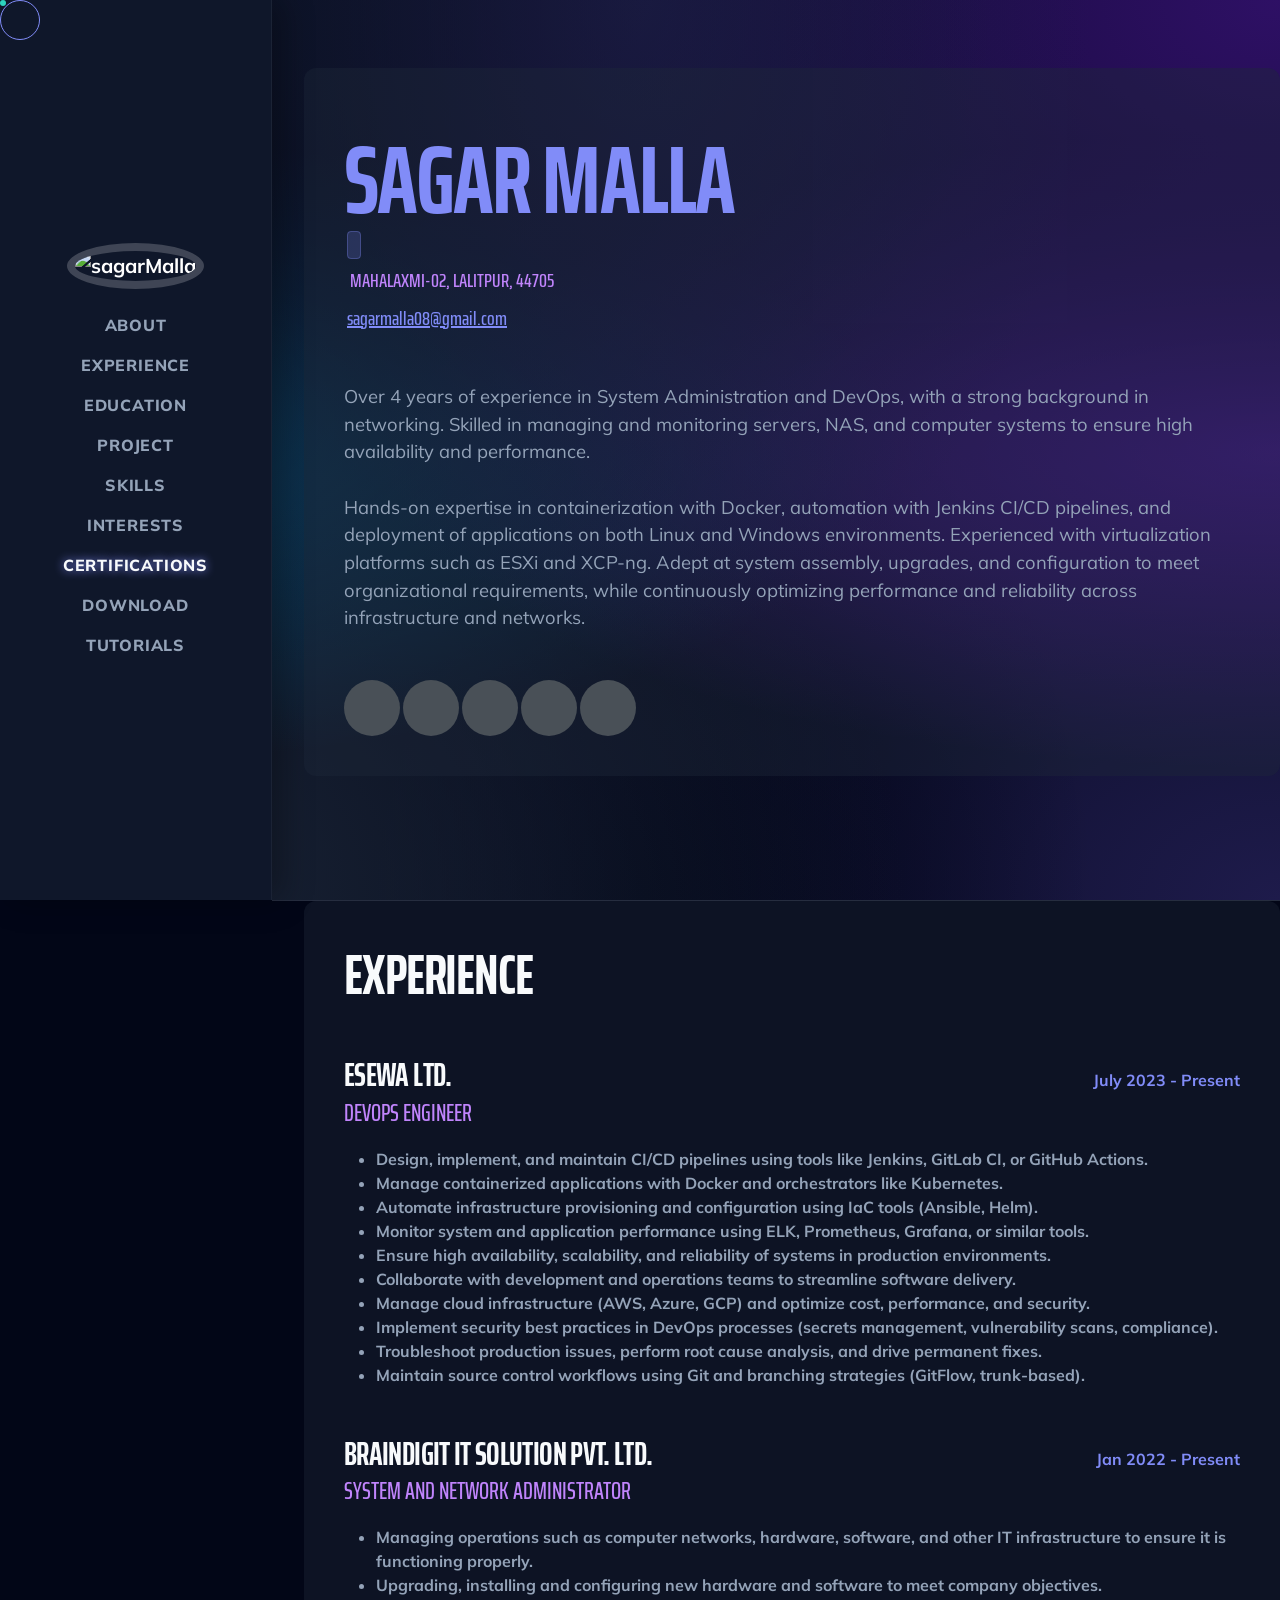
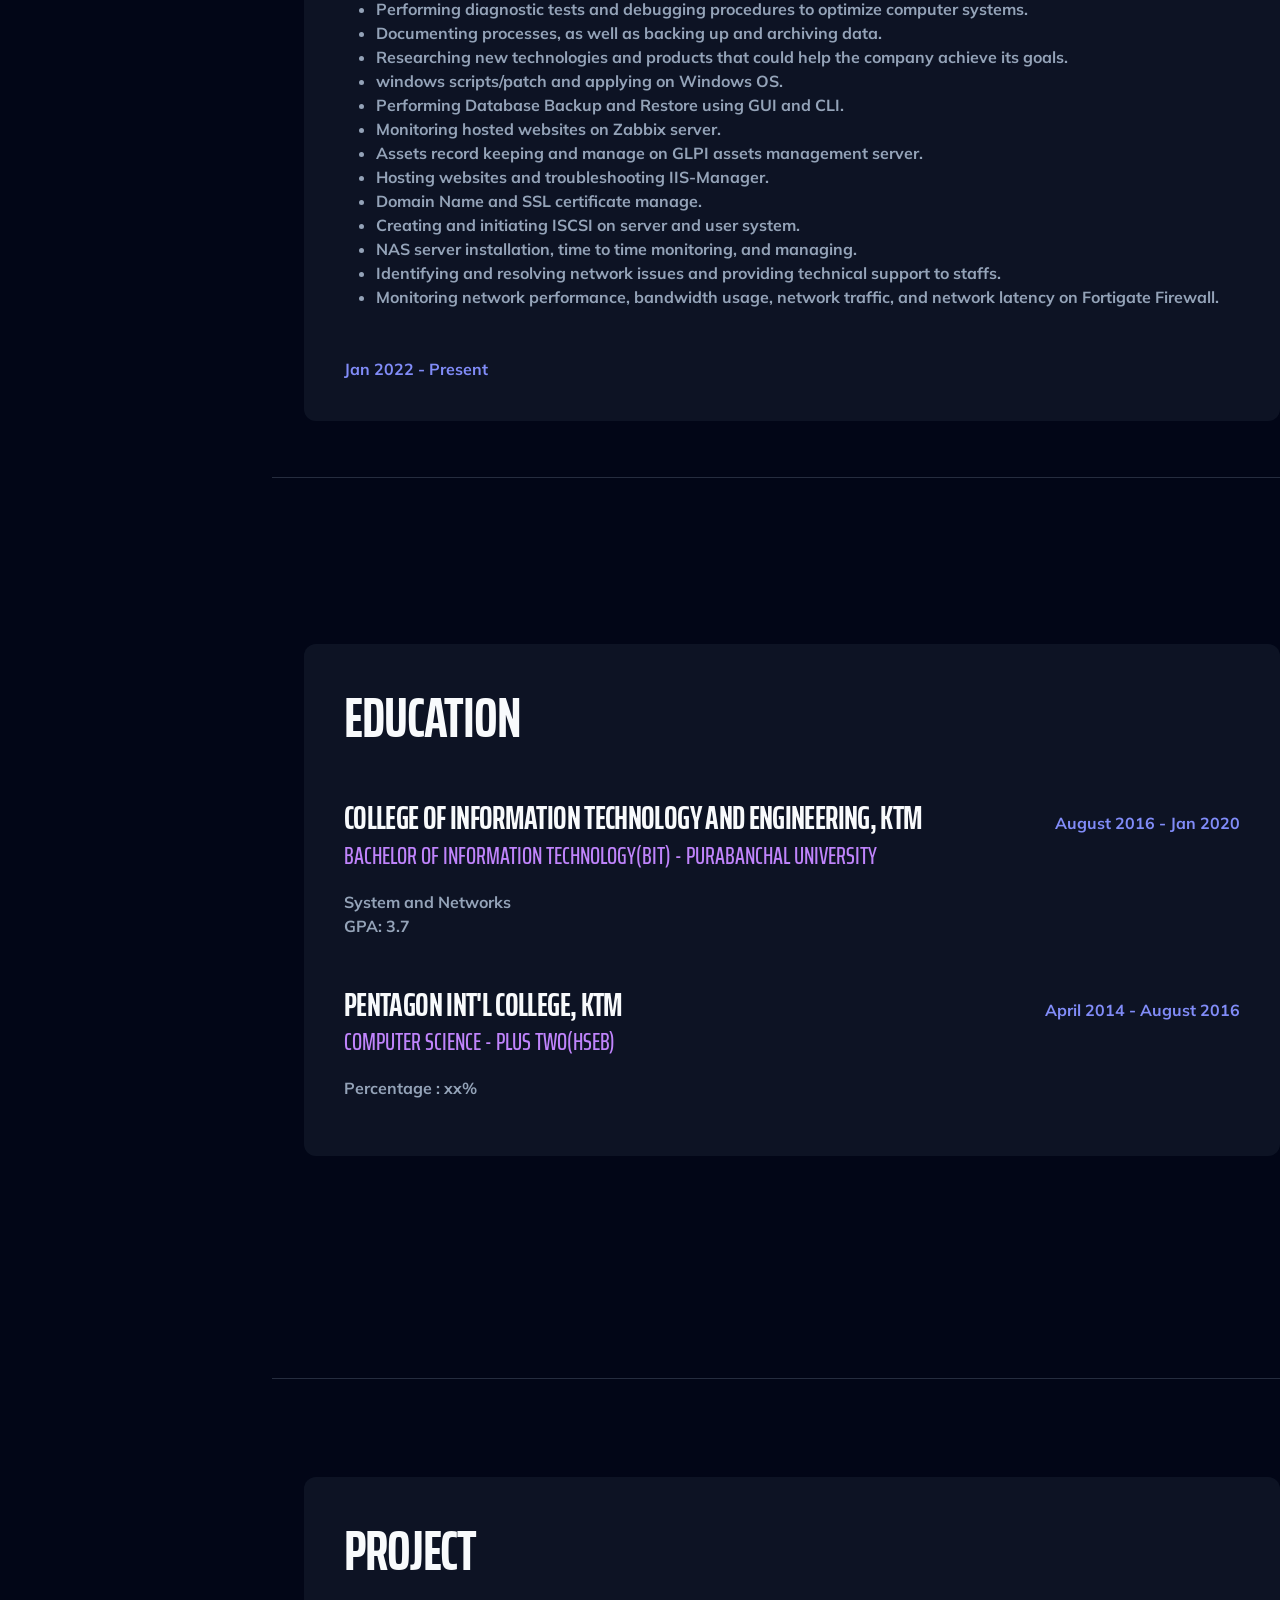
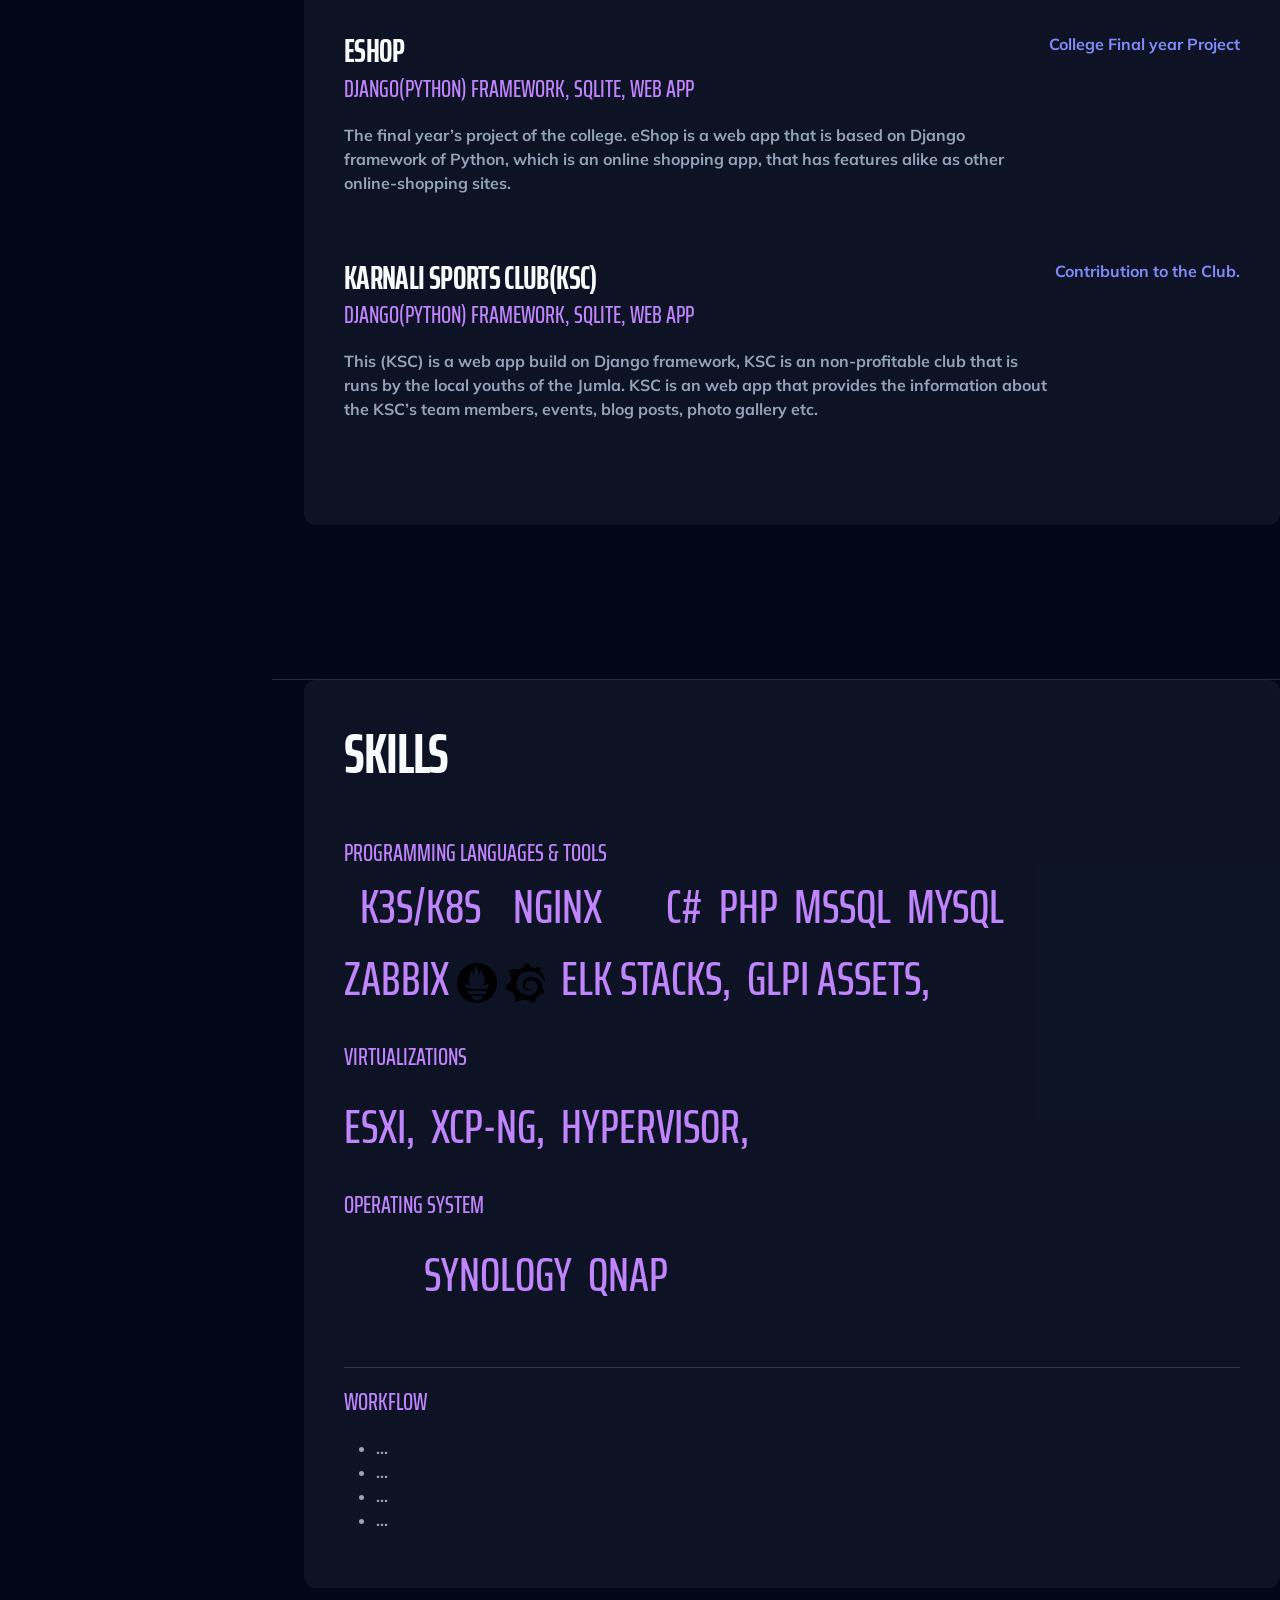
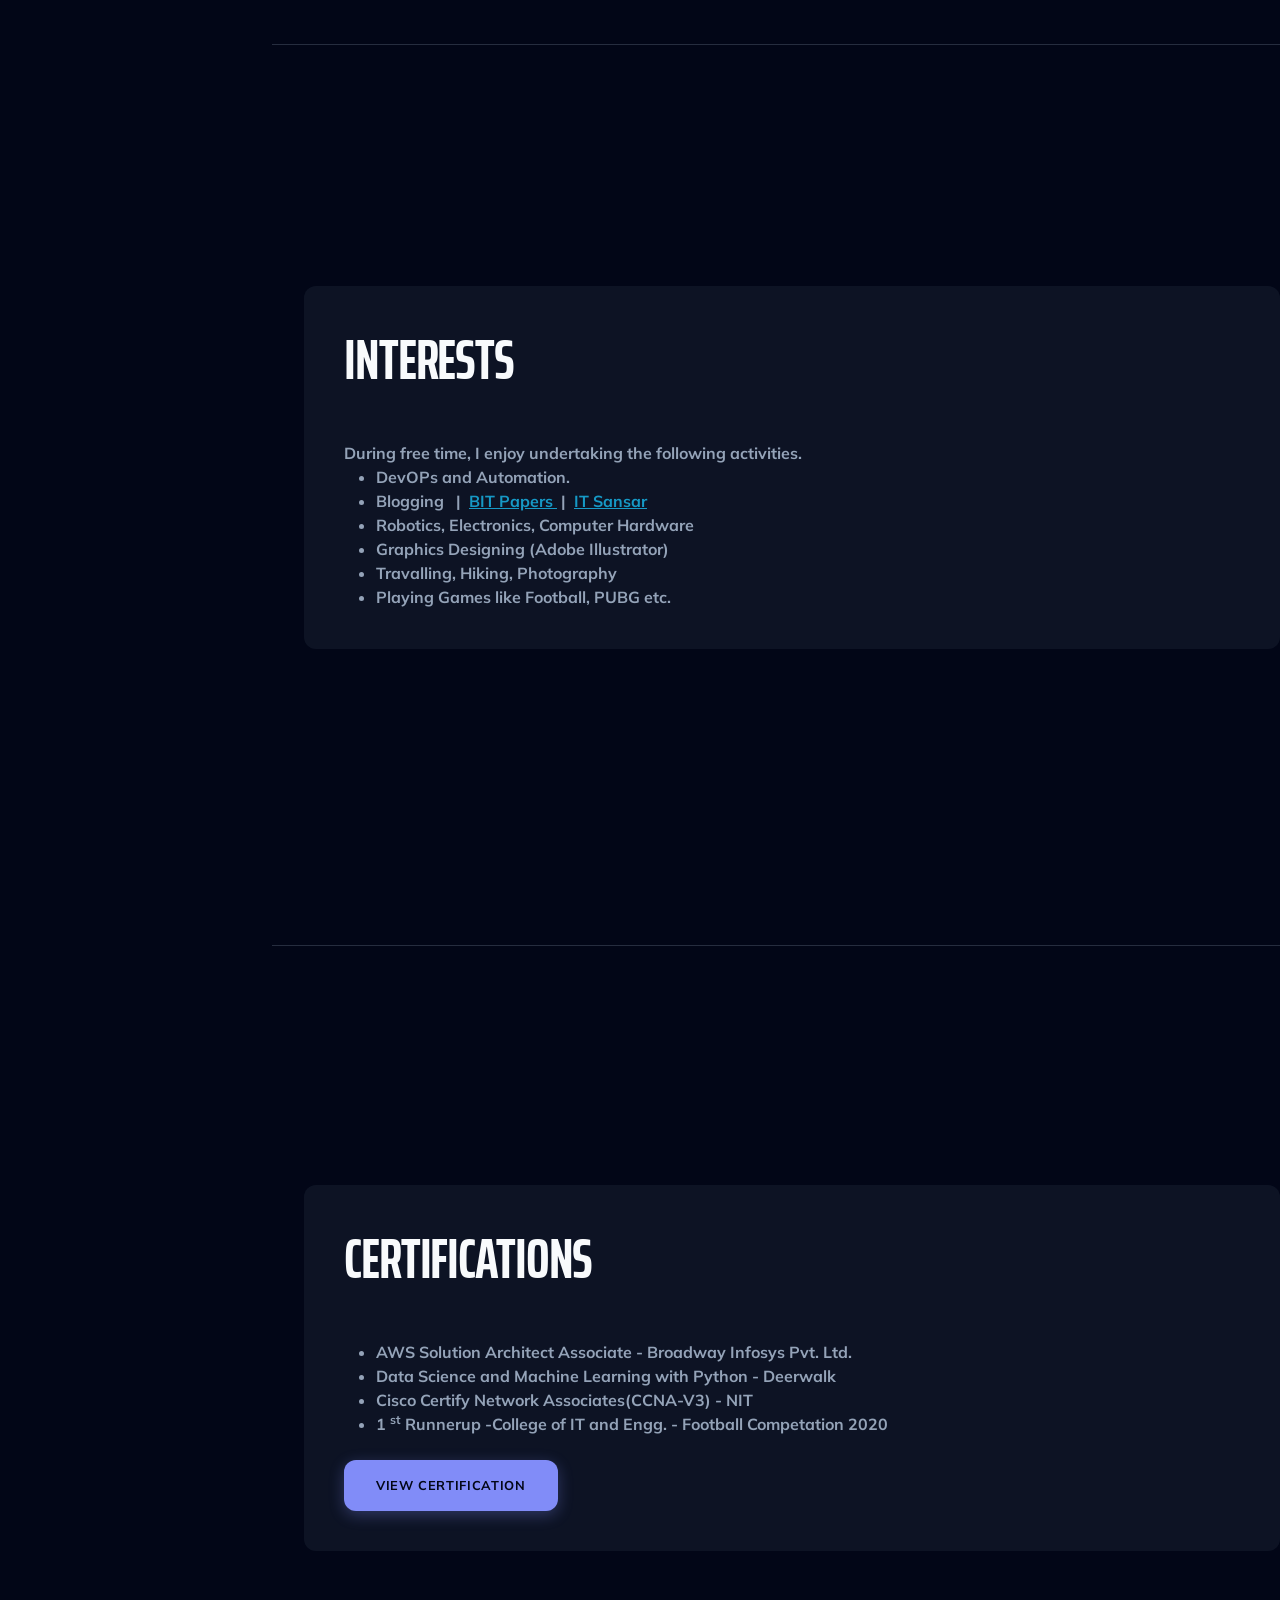
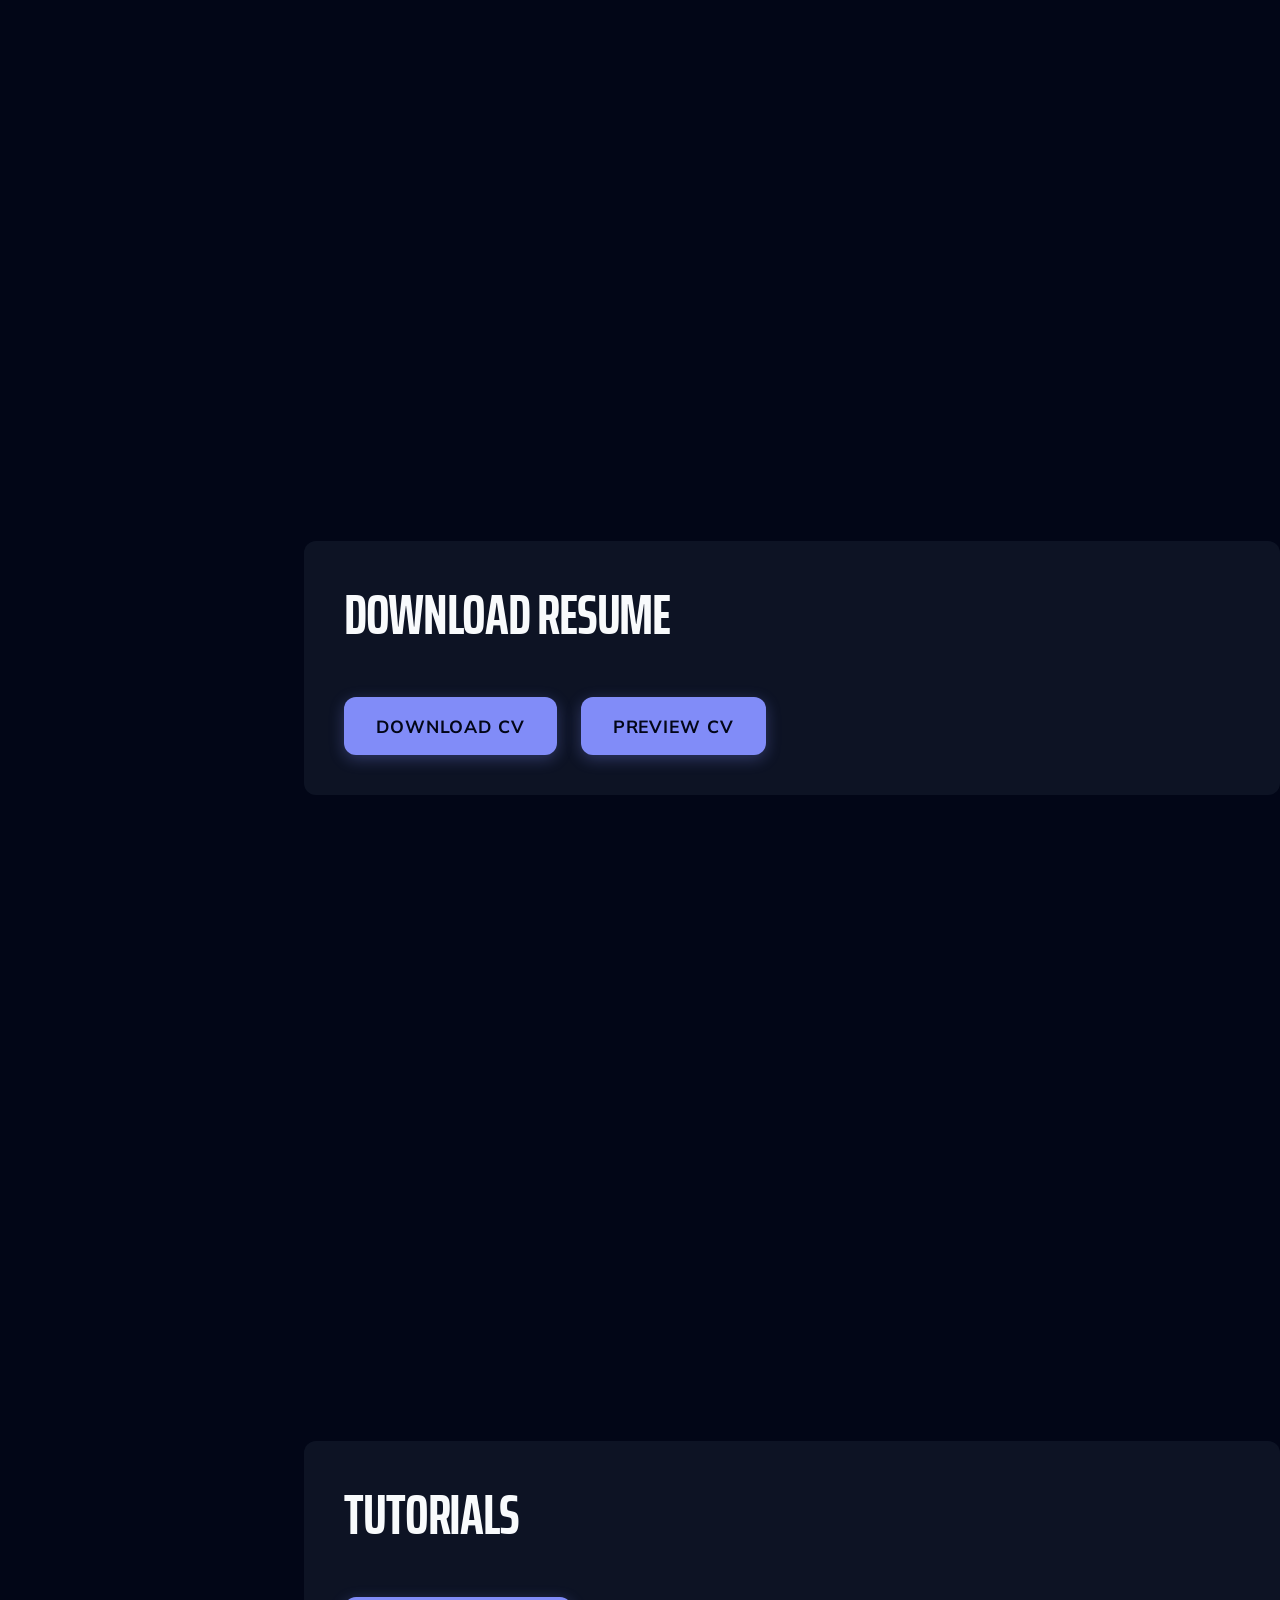
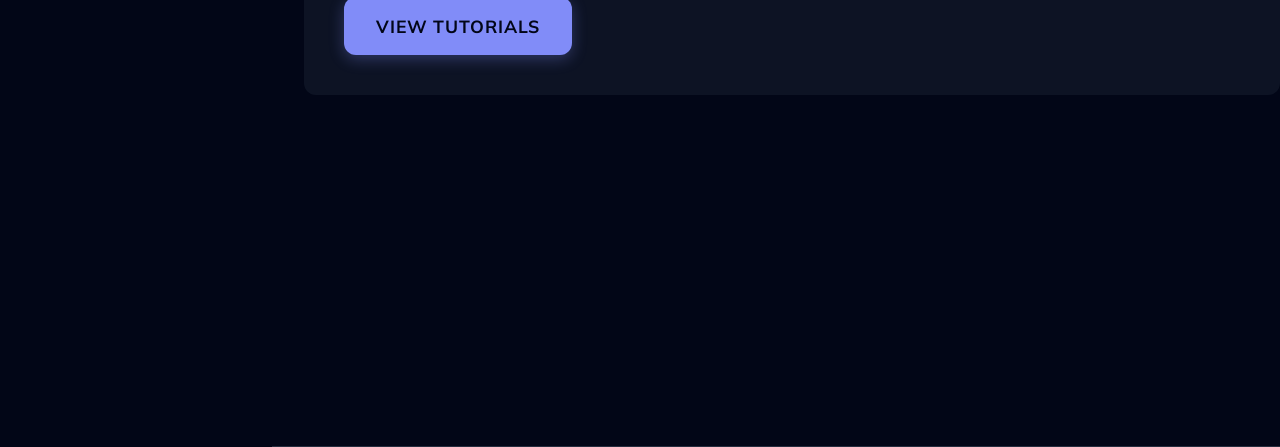
==== commit 325e7b0e: "feat: Add skeleton loading to the tutorial page, restructure portfolio skills sections, and refine s" ====
--- a/index.html
+++ b/index.html
@@ -550,8 +550,9 @@
                             Fortigate Firewall.</li>
                     </ul>
                 </div>
-                <div class="flex-shrink-0"><span class="text-primary">Jan 2022 - <s>Present</s></span></div>
+                <div class="flex-shrink-0"><span class="text-primary">Jan 2022 - Present</span></div>
             </div>
+        </div>
             <!-- <div class="d-flex flex-column flex-md-row justify-content-between mb-5">
                         <div class="flex-grow-1">
                             <h3 class="mb-0">Neema Education Foundation Pvt. Ltd.</h3>
@@ -602,8 +603,7 @@
                         </div>
                         <div class="flex-shrink-0"><span class="text-primary">Nov 2021 - Jan 2022</span></div>
                     </div> -->
-    </div>
-    </section>
+        </section>
     <hr class="m-0" />
     <!-- Education-->
     <section class="resume-section" id="education" data-aos="fade-up" data-aos-duration="1000">
@@ -683,7 +683,6 @@
                 <div class="flex-shrink-0"><span class="text-primary">Contribution to the Club.</span></div>
             </div>
         </div>
-        </div>
     </section>
     <hr class="m-0" />
     <!-- Skills-->
@@ -709,24 +708,27 @@
                             title="Grafana"></li>
                     <li class="list-inline-item" title=" ELK">ELK STACKS,</li>
                     <li class="list-inline-item" title=" GLIP">GLPI Assets,</li>
-                    <br>
-                    <hr>
+                </ul>
+                <div class="mt-4">
                     <div class="subheading mb-3" title=" ">Virtualizations</div>
-                    <li class="list-inline-item" title=" VMWare ESXI">ESXI,</li>
-                    <li class="list-inline-item" title="Xen-XCP_NG ">XCP-NG,</li>
-                    <li class="list-inline-item" title=" Hyper-V">Hypervisor,</li>
-                    <br>
-                    <hr>
+                    <ul class="list-inline dev-icons">
+                        <li class="list-inline-item" title=" VMWare ESXI">ESXI,</li>
+                        <li class="list-inline-item" title="Xen-XCP_NG ">XCP-NG,</li>
+                        <li class="list-inline-item" title=" Hyper-V">Hypervisor,</li>
+                    </ul>
+                </div>
+                <div class="mt-4">
                     <div class="subheading mb-3">Operating System</div>
-                    <li class="list-inline-item"><i class="fa-brands fa-windows" title="Windows OS"></i></li>
-                    <li class="list-inline-item"><i class="fa-brands fa-redhat" title="RHEL"></i></li>
-                    <li class="list-inline-item"><i class="fa-brands fa-ubuntu" title="Ubuntu Server"></i></li>
-                    <li class="list-inline-item"><i class="fa-brands fa-centos" title="CentOS Server"></i></i>
-                    </li>
-                    <li class="list-inline-item"><i class="fa-brands fa-linux" title="Linux OS"></i></li>
-                    <li class="list-inline-item" title="NAS Server">Synology</li>
-                    <li class="list-inline-item" title="NAS Server">QNAP</li>
-                </ul>
+                    <ul class="list-inline dev-icons">
+                        <li class="list-inline-item"><i class="fa-brands fa-windows" title="Windows OS"></i></li>
+                        <li class="list-inline-item"><i class="fa-brands fa-redhat" title="RHEL"></i></li>
+                        <li class="list-inline-item"><i class="fa-brands fa-ubuntu" title="Ubuntu Server"></i></li>
+                        <li class="list-inline-item"><i class="fa-brands fa-centos" title="CentOS Server"></i></li>
+                        <li class="list-inline-item"><i class="fa-brands fa-linux" title="Linux OS"></i></li>
+                        <li class="list-inline-item" title="NAS Server">Synology</li>
+                        <li class="list-inline-item" title="NAS Server">QNAP</li>
+                    </ul>
+                </div>
             </div>
             <br>
             <hr>
@@ -912,6 +914,7 @@
             initCursor();
         };
 
+
         function initCursor() {
             const cursorDot = document.querySelector(".cursor-dot");
             const cursorOutline = document.querySelector(".cursor-outline");
@@ -976,10 +979,10 @@
             // fadeOutDelay: 500,
         })
         // Go_To_Top Button script, Show or hide the button based on scroll position
-        window.onscroll = function () {
+        window.addEventListener('scroll', function () {
             showGoToTopButton();
             handleSidebarScroll();
-        };
+        });
 
         function handleSidebarScroll() {
             const sideNav = document.getElementById('sideNav');
@@ -1002,8 +1005,17 @@
 
         // Scroll to the top when the button is clicked
         function goToTop() {
-            document.body.scrollTop = 0;
-            document.documentElement.scrollTop = 0;
+            window.scrollTo({
+                top: 0,
+                behavior: 'smooth'
+            });
+            // Force active state to About
+            const aboutLink = document.querySelector('a[href="#about"]');
+            if (aboutLink) {
+                const navLinks = document.querySelectorAll('.nav-link');
+                navLinks.forEach(l => l.classList.remove('active'));
+                aboutLink.classList.add('active');
+            }
         }
     </script>
 
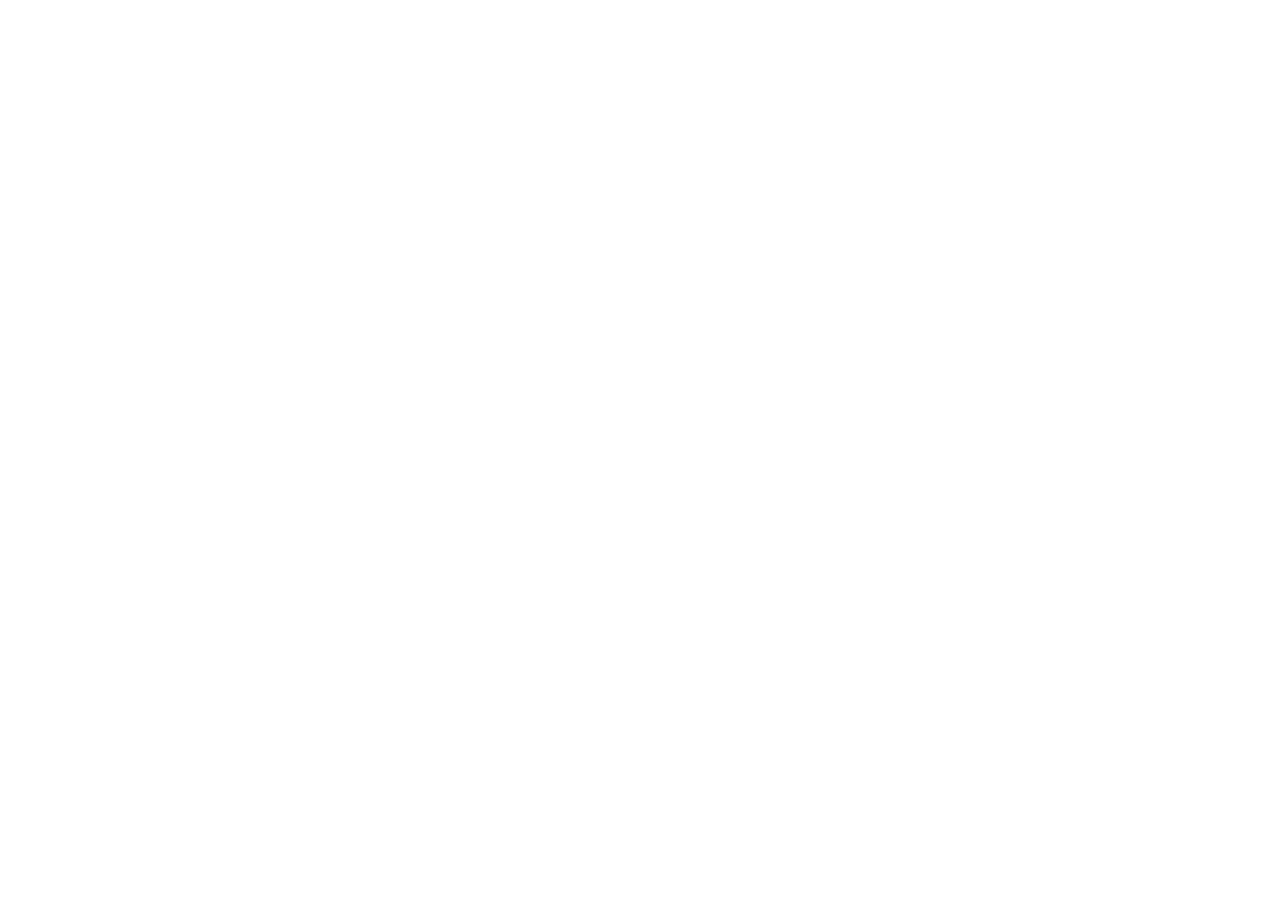
==== commit d0bc8052: "Updates" ====
--- a/index.html
+++ b/index.html
@@ -1,1042 +1,19 @@
-<!DOCTYPE html>
-<html lang="en">
-
-<head>
-    <meta charset="utf-8" />
-    <meta name="viewport" content="width=device-width, initial-scale=1, shrink-to-fit=no" />
-    <meta name="description" content="" />
-    <meta name="author" content="" />
-    <title>Sagar Malla - Portfolio</title>
-    <link rel="icon" type="image/x-icon" href="assets/img/favicon.ico" />
-    <!-- Font Awesome icons (free version)-->
-    <script src="https://use.fontawesome.com/releases/v6.3.0/js/all.js" crossorigin="anonymous"></script>
-    <!-- Google fonts-->
-    <link href="https://fonts.googleapis.com/css?family=Saira+Extra+Condensed:500,700" rel="stylesheet"
-        type="text/css" />
-    <link href="https://fonts.googleapis.com/css?family=Muli:400,400i,800,800i" rel="stylesheet" type="text/css" />
-    <!-- Core theme CSS (includes Bootstrap)-->
-    <link href="css/styles.css" rel="stylesheet" />
-    <!-- AOS CSS -->
-    <link rel="stylesheet" href="https://unpkg.com/aos@next/dist/aos.css" />
-    <!-- Google css -->
-    <link rel="stylesheet"
-        href="https://fonts.googleapis.com/css2?family=Material+Symbols+Outlined:opsz,wght,FILL,GRAD@20..48,100..700,0..1,-50..200" />
-    <style>
-        :root {
-            --accent-primary: #818cf8;
-            /* Indigo */
-            --accent-secondary: #c084fc;
-            /* Purple */
-            --accent-tertiary: #2dd4bf;
-            /* Teal */
-            --glass-bg: rgba(15, 23, 42, 0.6);
-            --text-main: #f8fafc;
-            --text-dim: #94a3b8;
-        }
-
-        body {
-            background-color: #020617;
-            background-image:
-                radial-gradient(at 0% 0%, #0f172a 0, transparent 55%),
-                radial-gradient(at 50% 0%, #1e1b4b 0, transparent 50%),
-                radial-gradient(at 100% 0%, #2e1065 0, transparent 55%),
-                radial-gradient(at 0% 50%, #0c4a6e 0, transparent 50%),
-                radial-gradient(at 100% 50%, #4c1d95 0, transparent 50%),
-                radial-gradient(at 0% 100%, #1e293b 0, transparent 50%),
-                radial-gradient(at 50% 100%, #020617 0, transparent 50%),
-                radial-gradient(at 100% 100%, #1e1b4b 0, transparent 50%);
-            background-attachment: fixed;
-            background-size: cover;
-            min-height: 100vh;
-            margin: 0;
-            padding-top: 3.375rem;
-            /* For mobile navbar */
-            color: var(--text-dim) !important;
-            overflow-x: hidden;
-        }
-
-        @media (hover: hover) and (pointer: fine) {
-            body {
-                cursor: none;
-            }
-        }
-
-        @media (min-width: 992px) {
-            body {
-                padding-top: 0;
-                padding-left: 17rem;
-            }
-        }
-
-        body::before {
-            content: "";
-            position: fixed;
-            top: 0;
-            left: 0;
-            width: 100%;
-            height: 100%;
-            background-image: url("https://grainy-gradients.vercel.app/noise.svg");
-            opacity: 0.1;
-            pointer-events: none;
-            z-index: 0;
-        }
-
-        /* Skeleton Loader Styles */
-        #skeleton-loader {
-            position: fixed;
-            top: 0;
-            left: 0;
-            width: 100%;
-            height: 100%;
-            background: #020617;
-            display: flex;
-            z-index: 9999;
-            transition: opacity 0.8s cubic-bezier(0.4, 0, 0.2, 1), visibility 0.8s;
-        }
-
-        .skeleton-sidebar {
-            width: 17rem;
-            background: #0f172a;
-            padding: 2rem;
-            display: flex;
-            flex-direction: column;
-            align-items: center;
-            border-right: 1px solid rgba(255, 255, 255, 0.05);
-        }
-
-        .skeleton-content {
-            flex: 1;
-            padding: 5rem;
-            background: #020617;
-        }
-
-        /* Skeleton Detail Styles (Restored) */
-        .skeleton-avatar {
-            width: 10rem;
-            height: 10rem;
-            border-radius: 50%;
-            background: rgba(255, 255, 255, 0.1);
-            margin-bottom: 2rem;
-        }
-
-        .skeleton-nav-item {
-            width: 80%;
-            height: 1.5rem;
-            background: rgba(255, 255, 255, 0.1);
-            margin-bottom: 1rem;
-            border-radius: 4px;
-        }
-
-        .skeleton-title {
-            width: 40%;
-            height: 4rem;
-            background: rgba(255, 255, 255, 0.05);
-            margin-bottom: 2rem;
-            border-radius: 8px;
-        }
-
-        .skeleton-subtitle {
-            width: 25%;
-            height: 2rem;
-            background: rgba(255, 255, 255, 0.05);
-            margin-bottom: 3rem;
-            border-radius: 4px;
-        }
-
-        .skeleton-text {
-            width: 90%;
-            height: 1.2rem;
-            background: rgba(255, 255, 255, 0.05);
-            margin-bottom: 1rem;
-            border-radius: 4px;
-        }
-
-        .shimmer {
-            overflow: hidden;
-            position: relative;
-        }
-
-        .shimmer::after {
-            content: "";
-            position: absolute;
-            top: 0;
-            right: 0;
-            bottom: 0;
-            left: 0;
-            transform: translateX(-100%);
-            background-image: linear-gradient(90deg,
-                    rgba(255, 255, 255, 0) 0,
-                    rgba(255, 255, 255, 0.05) 20%,
-                    rgba(255, 255, 255, 0.1) 60%,
-                    rgba(255, 255, 255, 0));
-            animation: shimmer 2s infinite;
-        }
-
-        @keyframes shimmer {
-            100% {
-                transform: translateX(100%);
-            }
-        }
-
-        /* Dynamic Animations (Restored) */
-        .social-icon {
-            transition: transform 0.3s cubic-bezier(0.175, 0.885, 0.32, 1.275), box-shadow 0.3s ease !important;
-        }
-
-        .social-icon:hover {
-            transform: scale(1.2) rotate(5deg);
-            box-shadow: 0 0 15px rgba(22, 153, 198, 0.5);
-        }
-
-        .nav-link {
-            position: relative;
-            transition: color 0.3s ease;
-        }
-
-        .nav-link::after {
-            content: '';
-            position: absolute;
-            width: 0;
-            height: 2px;
-            bottom: 0;
-            left: 50%;
-            background-color: #f3a412;
-            transition: all 0.3s ease;
-            transform: translateX(-50%);
-        }
-
-        .nav-link:hover::after {
-            width: 100%;
-        }
-
-        .resume-section {
-            transition: transform 0.4s ease;
-            scroll-margin-top: 5rem;
-        }
-
-        #skeleton-loader.fade-out {
-            opacity: 0;
-            visibility: hidden;
-        }
-
-        /* Custom Cursor */
-        .cursor-dot {
-            width: 6px;
-            height: 6px;
-            background-color: var(--accent-tertiary);
-            position: fixed;
-            top: 0;
-            left: 0;
-            pointer-events: none;
-            z-index: 10000;
-            border-radius: 50%;
-        }
-
-        .cursor-outline {
-            width: 40px;
-            height: 40px;
-            border: 1px solid var(--accent-primary);
-            position: fixed;
-            top: 0;
-            left: 0;
-            pointer-events: none;
-            z-index: 9999;
-            border-radius: 50%;
-        }
-
-        /* Solid Sidebar */
-        #sideNav {
-            background: #0f172a !important;
-            border-right: 1px solid rgba(255, 255, 255, 0.05) !important;
-            box-shadow: 10px 0 30px rgba(0, 0, 0, 0.3);
-        }
-
-        /* Modern Solid Cards */
-        /* Refined Content Cards */
-        .resume-section-content {
-            background: rgba(30, 41, 59, 0.4);
-            border-radius: 12px;
-            padding: 2.5rem;
-            margin-bottom: 2.5rem;
-            transition: all 0.3s ease;
-        }
-
-        .resume-section-content:hover {
-            background: rgba(30, 41, 59, 0.6);
-            transform: translateY(-2px);
-        }
-
-        /* Nav Links */
-        .nav-link {
-            color: var(--text-dim) !important;
-            transition: color 0.3s ease, transform 0.2s ease;
-        }
-
-        .nav-link:hover,
-        .nav-link.active {
-            color: var(--text-main) !important;
-            text-shadow: 0 0 10px var(--accent-primary);
-        }
-
-        .nav-link::after {
-            background-color: var(--accent-tertiary) !important;
-        }
-
-        /* Text Overrides */
-        .text-primary {
-            color: var(--accent-primary) !important;
-        }
-
-        h1,
-        h2,
-        h3,
-        h4,
-        h5,
-        h6 {
-            color: var(--text-main);
-            letter-spacing: -0.02em;
-        }
-
-        p,
-        .lead {
-            color: var(--text-dim);
-        }
-
-        .subheading {
-            color: var(--accent-secondary) !important;
-        }
-
-        kbd {
-            background-color: rgba(129, 140, 248, 0.2);
-            color: var(--accent-tertiary);
-            border: 1px solid rgba(129, 140, 248, 0.3);
-        }
-
-        /* CV Buttons */
-        .btn-theme {
-            background: var(--accent-primary);
-            color: #020617 !important;
-            border: none;
-            border-radius: 12px;
-            padding: 1rem 2rem;
-            font-size: 1.1rem;
-            font-weight: 700;
-            text-transform: uppercase;
-            letter-spacing: 0.05em;
-            transition: all 0.3s ease;
-            box-shadow: 0 4px 15px rgba(129, 140, 248, 0.3);
-            text-decoration: none;
-            display: inline-block;
-            cursor: none;
-        }
-
-        .btn-theme:hover {
-            background: var(--accent-tertiary);
-            transform: translateY(-3px);
-            box-shadow: 0 8px 25px rgba(45, 212, 191, 0.4);
-        }
-
-        /* Global scrollbar for extra realism */
-        ::-webkit-scrollbar {
-            width: 10px;
-        }
-
-        ::-webkit-scrollbar-track {
-            background: #020617;
-        }
-
-        ::-webkit-scrollbar-thumb {
-            background: var(--accent-primary);
-            border-radius: 10px;
-            border: 3px solid #020617;
-            background-clip: content-box;
-        }
-
-        ::-webkit-scrollbar-thumb:hover {
-            background: var(--accent-tertiary);
-        }
-
-        a,
-        button,
-        .nav-link,
-        .social-icon {
-            cursor: none;
-        }
-
-        #sideNav {
-            z-index: 1030;
-        }
-
-        .container-fluid {
-            position: relative;
-            z-index: 10;
-        }
-
-        #skeleton-loader {
-            z-index: 2000;
-        }
-    </style>
-</head>
-
-<body id="page-top">
-    <!-- Custom Cursor -->
-    <div class="cursor-dot"></div>
-    <div class="cursor-outline"></div>
-
-    <!-- Skeleton Loader -->
-    <div id="skeleton-loader">
-        <div class="skeleton-sidebar">
-            <div class="skeleton-avatar shimmer"></div>
-            <div class="skeleton-nav-item shimmer"></div>
-            <div class="skeleton-nav-item shimmer"></div>
-            <div class="skeleton-nav-item shimmer"></div>
-            <div class="skeleton-nav-item shimmer"></div>
-            <div class="skeleton-nav-item shimmer"></div>
-        </div>
-        <div class="skeleton-content">
-            <div class="skeleton-title shimmer"></div>
-            <div class="skeleton-subtitle shimmer"></div>
-            <div class="skeleton-text shimmer"></div>
-            <div class="skeleton-text shimmer"></div>
-            <div class="skeleton-text shimmer"></div>
-            <div class="skeleton-text shimmer" style="width: 70%;"></div>
-        </div>
-    </div>
-
-    <!-- Skeleton Loader -->
-    <!-- Navigation-->
-    <nav class="navbar navbar-expand-lg navbar-dark fixed-top" id="sideNav">
-        <a class="navbar-brand js-scroll-trigger" href="#page-top">
-            <span class="d-block d-lg-none">Sagar Malla</span>
-            <span class="d-none d-lg-block"><img class="img-fluid img-profile rounded-circle mx-auto mb-2"
-                    src="assets/img/sagarmalla.gif" alt="sagarMalla" /></span>
-        </a>
-        <button class="navbar-toggler" type="button" data-bs-toggle="collapse" data-bs-target="#navbarResponsive"
-            aria-controls="navbarResponsive" aria-expanded="false" aria-label="Toggle navigation"><span
-                class="navbar-toggler-icon"></span></button>
-        <div class="collapse navbar-collapse" id="navbarResponsive">
-            <ul class="navbar-nav">
-                <li class="nav-item"><a class="nav-link js-scroll-trigger" href="#about">About</a></li>
-                <li class="nav-item"><a class="nav-link js-scroll-trigger" href="#experience">Experience</a></li>
-                <li class="nav-item"><a class="nav-link js-scroll-trigger" href="#education">Education</a></li>
-                <li class="nav-item"><a class="nav-link js-scroll-trigger" href="#project">Project</a></li>
-                <li class="nav-item"><a class="nav-link js-scroll-trigger" href="#skills">Skills</a></li>
-                <li class="nav-item"><a class="nav-link js-scroll-trigger" href="#interests">Interests</a></li>
-                <li class="nav-item"><a class="nav-link js-scroll-trigger" href="#awards">CERTIFICATIONS</a></li>
-                <li class="nav-item"><a class="nav-link js-scroll-trigger" href="#cv">Download</a></li>
-                <li class="nav-item"><a class="nav-link js-scroll-trigger" href="#tuto">Tutorials</a></li>
-
-            </ul>
-        </div>
-    </nav>
-    <!-- Page Content-->
-    <div class="container-fluid p-0">
-        <!-- <video width="100%" height="auto"  autoplay loop muted>
-                    <source src="assets/img/video.mp4" type="video/mp4">
-                </video> -->
-        <!-- About-->
-        <!-- <section class="resume-section background-video" id="about"> -->
-        <section class="resume-section" id="about">
-            <div class="resume-section-content" data-aos="fade-down" data-aos-duration="1000">
-                <div class="text-center mb-4">
-                    <img id="profileImg" src="assets/img/sagarmalla.gif" alt="profileImg"
-                        style="height: 190px; width: 200px; border-radius: 40px; box-shadow: 0 10px 30px rgba(0,0,0,0.5);">
-                </div>
-                <h1 class="mb-0 text-primary">
-                    Sagar
-                    <span class="text-primary">Malla</span>
-                </h1>
-                <div class="subheading mb-5">
-                    <label style="font-size: 20px; font-weight: 500;">
-                        <span style="color:#17f108; "><i class="fa-regular fa-id-badge"></i></span>
-                        &nbsp; <kbd><span class="auto-type"></span></kbd> <br>
-                        <span><i style="color:#1699c6;" class="fa-solid fa-location-dot" id="faicon"></i>&nbsp;
-                            Mahalaxmi-02, Lalitpur, 44705 </span><br>
-                        <span><i style="color:#1699c6;" class="fa-solid fa-envelope" id="faicon"></i>&nbsp;<a
-                                class="text-primary" href="mailto:sagarmalla08@gmail.com"
-                                style="color:#818cf8; text-transform: lowercase;">sagarmalla08@gmail.com</a></span>
-                    </label>
-                </div>
-                <p class="lead mb-5">
-                    Over 4 years of experience in System Administration and DevOps, with a strong background in
-                    networking. Skilled in managing and monitoring servers, NAS, and computer systems to ensure high
-                    availability and performance.
-                    </br>
-                    </br>
-                    Hands-on expertise in containerization with Docker, automation with Jenkins CI/CD pipelines, and
-                    deployment of applications on both Linux and Windows environments. Experienced with
-                    virtualization platforms such as ESXi and XCP-ng. Adept at system assembly, upgrades, and
-                    configuration to meet organizational requirements, while continuously optimizing performance and
-                    reliability across infrastructure and networks.
-                </p>
-                <div class="social-icons">
-                    <a class="social-icon" href="https://www.linkedin.com/in/sagarmalla08/" target="_blank"
-                        rel="noopener noreferrer"><i class="fab fa-linkedin-in"></i></a>
-                    <a class="social-icon" href="https://github.com/UnstopableSafar08" target="_blank"
-                        rel="noopener noreferrer"><i class="fab fa-github"></i></a>
-                    <a class="social-icon" href="https://twitter.com/sgr_malla08" target="_blank"
-                        rel="noopener noreferrer"><i class="fab fa-twitter"></i></a>
-                    <a class="social-icon" href="https://sagarmalla.info.np" target="_blank"
-                        rel="noopener noreferrer"><i class="fa-solid fa-globe"></i></a>
-                    <a class="social-icon" href="https://facebook.com/" target="_blank" rel="noopener noreferrer"><i
-                            class="fab fa-facebook-f"></i></a>
-                </div>
-            </div>
-        </section>
-        <hr class="m-0" />
-        <!-- Experience-->
-        <section class="resume-section" id="experience" data-aos="fade-up" data-aos-duration="1000">
-            <div class="resume-section-content">
-                <h2 class="mb-5">Experience</h2>
-                <div class="mb-5">
-                    <div class="d-flex flex-column flex-md-row justify-content-between align-items-baseline">
-                        <h3 class="mb-0">eSewa Ltd.</h3>
-                        <span class="text-primary">July 2023 - Present</span>
-                    </div>
-                    <div class="subheading mb-3">DevOPs Engineer</div>
-                    <ul>
-                        <li>Design, implement, and maintain CI/CD pipelines using tools like Jenkins, GitLab CI,
-                            or GitHub Actions.</li>
-                        <li>Manage containerized applications with Docker and orchestrators like Kubernetes.
-                        </li>
-                        <li>Automate infrastructure provisioning and configuration using IaC tools (Ansible,
-                            Helm).</li>
-                        <li>Monitor system and application performance using ELK, Prometheus, Grafana, or
-                            similar tools.</li>
-                        <li>Ensure high availability, scalability, and reliability of systems in production
-                            environments.</li>
-                        <li>Collaborate with development and operations teams to streamline software delivery.
-                        </li>
-                        <li>Manage cloud infrastructure (AWS, Azure, GCP) and optimize cost, performance, and
-                            security.</li>
-                        <li>Implement security best practices in DevOps processes (secrets management,
-                            vulnerability scans, compliance).</li>
-                        <li>Troubleshoot production issues, perform root cause analysis, and drive permanent
-                            fixes.</li>
-                        <li>Maintain source control workflows using Git and branching strategies (GitFlow,
-                            trunk-based).</li>
-                    </ul>
-                </div>
-
-                <div class="mb-5">
-                    <div class="d-flex flex-column flex-md-row justify-content-between align-items-baseline">
-                        <h3 class="mb-0">Braindigit IT Solution Pvt. Ltd.</h3>
-                        <span class="text-primary">Jan 2022 - Present</span>
-                    </div>
-                    <div class="subheading mb-3">System and Network Administrator</div>
-                    <ul>
-                        <li>Managing operations such as computer networks, hardware, software, and other IT
-                            infrastructure to ensure it is functioning properly. </li>
-                        <li>Upgrading, installing and configuring new hardware and software to meet company
-                            objectives.</li>
-                        <li>Performing diagnostic tests and debugging procedures to optimize computer systems.
-                        </li>
-                        <li>Documenting processes, as well as backing up and archiving data.</li>
-                        <li>Researching new technologies and products that could help the company achieve its
-                            goals.
-                        </li>
-                        <li>windows scripts/patch and applying on Windows OS.</li>
-                        <li>Performing Database Backup and Restore using GUI and CLI.</li>
-                        <li>Monitoring hosted websites on Zabbix server.</li>
-                        <li>Assets record keeping and manage on GLPI assets management server.</li>
-                        <li>Hosting websites and troubleshooting IIS-Manager.</li>
-                        <li>Domain Name and SSL certificate manage.</li>
-                        <li>Creating and initiating ISCSI on server and user system.</li>
-                        <li>NAS server installation, time to time monitoring, and managing.</li>
-                        <li>Identifying and resolving network issues and providing technical support to staffs.
-                        </li>
-                        <li>Monitoring network performance, bandwidth usage, network traffic, and network
-                            latency on
-                            Fortigate Firewall.</li>
-                    </ul>
-                </div>
-                <div class="flex-shrink-0"><span class="text-primary">Jan 2022 - Present</span></div>
-            </div>
-        </div>
-            <!-- <div class="d-flex flex-column flex-md-row justify-content-between mb-5">
-                        <div class="flex-grow-1">
-                            <h3 class="mb-0">Neema Education Foundation Pvt. Ltd.</h3>
-                            <div class="subheading mb-3">Executive - System and Network</div>
-                            <ul>
-                                <li>Managing operations such as computer networks, hardware, software, and other IT
-                                    infrastructure to ensure it is functioning properly. </li>
-                                <li>Upgrading, installing and configuring new hardware and software to meet company
-                                    objectives.</li>
-                                <li>Performing diagnostic tests and debugging procedures to optimize computer systems.
-                                </li>
-                                <li>Documenting processes, as well as backing up and archiving data.</li>
-                                <li>Researching new technologies and products that could help the company achieve its
-                                    goals.
-                                </li>
-                                <li>windows scripts/patch and applying on Windows OS.</li>
-                                <li>Performing Database Backup and Restore using GUI and CLI.</li>
-                                <li>Monitoring hosted websites on Zabbix server.</li>
-                                <li>Assets record keeping and manage on GLPI assets management server.</li>
-                                <li>NAS server user creation, permission and access manage.</li>
-                                <li>Identifying and resolving network issues and providing technical support to staffs.
-                                </li>
-                                <li>Monitoring network performance, bandwidth usage, network traffic, and network
-                                    latency on
-                                    Fortigate Firewall.</li>
-                            </ul>
-                        </div>
-                        <div class="flex-shrink-0"><span class="text-primary">Jan 2022 - <s>Present</s></span></div>
-                    </div> -->
-            <!-- <div class="d-flex flex-column flex-md-row justify-content-between mb-5">
-                        <div class="flex-grow-1">
-                            <h3 class="mb-0">Intern - Asst. Executive - System and Network</h3>
-                            <div class="subheading mb-3">Braindigit and Neema Academy </div>
-                            <ul>
-                                <li>Managing operations such as computer networks, hardware, software, and other IT
-                                    infrastructure to ensure it is functioning properly. </li>
-                                <li>Upgrading, installing and configuring new hardware and software to meet company
-                                    objectives.</li>
-                                <li>Performing diagnostic tests and debugging procedures to optimize computer systems.
-                                </li>
-                                <li>Documenting processes, as well as backing up and archiving data.</li>
-                                <li>windows scripts/patch and applying on Windows OS.</li>
-                                <li>Monitoring hosted websites on Zabbix server.</li>
-                                <li>Identifying and resolving network issues and providing technical support to staffs.
-                                </li>
-
-                            </ul>
-                        </div>
-                        <div class="flex-shrink-0"><span class="text-primary">Nov 2021 - Jan 2022</span></div>
-                    </div> -->
-        </section>
-    <hr class="m-0" />
-    <!-- Education-->
-    <section class="resume-section" id="education" data-aos="fade-up" data-aos-duration="1000">
-        <div class="resume-section-content">
-            <h2 class="mb-5">Education</h2>
-            <div>
-                <div class="mb-5">
-                    <div class="d-flex flex-column flex-md-row justify-content-between align-items-baseline">
-                        <h3 class="mb-0">College Of Information Technology and Engineering, KTM </h3>
-                        <span class="text-primary">August 2016 - Jan 2020</span>
-                    </div>
-                    <div class="subheading mb-3">Bachelor of Information Technology(BIT) - Purabanchal
-                        University
-                    </div>
-                    <div>System and Networks</div>
-                    <p>GPA: 3.7</p>
-                </div>
-                <div>
-                    <div class="d-flex flex-column flex-md-row justify-content-between align-items-baseline">
-                        <h3 class="mb-0">Pentagon Int'l College, KTM</h3>
-                        <span class="text-primary">April 2014 - August 2016</span>
-                    </div>
-                    <div class="subheading mb-3">Computer Science - Plus Two(HSEB)</div>
-                    <p>Percentage : xx%</p>
-                </div>
-            </div>
-        </div>
-    </section>
-    <hr class="m-0" />
-    <!-- Project-->
-    <section class="resume-section" id="project" data-aos="fade-up" data-aos-duration="1000">
-        <div class="resume-section-content">
-            <h2 class="mb-5">Project</h2>
-            <!-- <div>
-                        <div class="d-flex flex-column flex-md-row justify-content-between mb-5">
-                            <div class="flex-grow-1">
-                                <h3 class="mb-0">Student Report System (SRS)</h3>
-                                <div class="subheading mb-3">C#, MSSQL, Desktop App</div>
-                                <div>This is my first college project, which is desktop based app developed to keep
-                                    students’
-                                    basic information along with examination grades (Marks) and generates the report as
-                                    a
-                                    marksheet and many more features on it. And, also we can export the students report
-                                    as a
-                                    excel file. </div>
-                                <p></p>
-                            </div>
-                            <div class="flex-shrink-0"><span class="text-primary">First College Project</span></div>
-                        </div> -->
-            <div class="d-flex flex-column flex-md-row justify-content-between">
-                <div class="flex-grow-1">
-                    <h3 class="mb-0">eShop</h3>
-                    <div class="subheading mb-3">Django(Python) Framework, SQLite, Web App</div>
-                    <div>The final year’s project of the college. eShop is a web app that is based on
-                        Django
-                        framework of Python, which is an online shopping app,
-                        that has features alike as other online-shopping sites.</div>
-                    <p><br> <br></p>
-                </div>
-                <div class="flex-shrink-0"><span class="text-primary">College Final year Project</span>
-                </div>
-            </div>
-            <div class="d-flex flex-column flex-md-row justify-content-between">
-                <div class="flex-grow-1">
-                    <h3 class="mb-0">Karnali Sports Club(KSC)</h3>
-                    <div class="subheading mb-3">Django(Python) Framework, SQLite, Web App</div>
-                    <div>This (KSC) is a web app build on Django framework, KSC is an non-profitable club
-                        that
-                        is
-                        runs by the local youths of the Jumla.
-                        KSC is an web app that provides the information about the KSC’s team members,
-                        events,
-                        blog
-                        posts, photo gallery etc.</div>
-                    <p><br> <br></p>
-                </div>
-                <div class="flex-shrink-0"><span class="text-primary">Contribution to the Club.</span></div>
-            </div>
-        </div>
-    </section>
-    <hr class="m-0" />
-    <!-- Skills-->
-    <section class="resume-section" id="skills" data-aos="fade-up" data-aos-duration="1000">
-        <div class="resume-section-content">
-            <h2 class="mb-5">Skills</h2>
-            <div class="subheading mb-3">Programming Languages & Tools
-                <ul class="list-inline dev-icons">
-                    <li class="list-inline-item" title="Docker "><i class="fa-brands fa-docker"></i></li>
-                    <li class="list-inline-item" title=" Kubernetes">K3S/K8S</li>
-                    <li class="list-inline-item" title=" Jenkins"><i class="fa-brands fa-jenkins"></i></li>
-                    <li class="list-inline-item" title=" Nginx">Nginx</li>
-                    <li class="list-inline-item" title=" HTML5"><i class="fab fa-html5"></i></li>
-                    <li class="list-inline-item" title=" CSS3"><i class="fab fa-css3-alt"></i></li>
-                    <li class="list-inline-item" title=" Python and Django"><i class="fa-brands fa-python"></i></li>
-                    <li class="list-inline-item" title=" C#">C#</li>
-                    <li class="list-inline-item" title=" PHP">PHP</li>
-                    <li class="list-inline-item" title=" MSSQL">MSSQL</li>
-                    <li class="list-inline-item" title=" MYSQL">MySQL</li><br>
-                    <li class="list-inline-item" title=" ZABBIX">Zabbix <img src="assets/img/prometheus.png"
-                            alt="prometheus" style="height: 40px; width: 40px;" title="Prometheus"> <img
-                            src="assets/img/grafana.png" alt="Grafana" style="height: 40px; width: 40px;"
-                            title="Grafana"></li>
-                    <li class="list-inline-item" title=" ELK">ELK STACKS,</li>
-                    <li class="list-inline-item" title=" GLIP">GLPI Assets,</li>
-                </ul>
-                <div class="mt-4">
-                    <div class="subheading mb-3" title=" ">Virtualizations</div>
-                    <ul class="list-inline dev-icons">
-                        <li class="list-inline-item" title=" VMWare ESXI">ESXI,</li>
-                        <li class="list-inline-item" title="Xen-XCP_NG ">XCP-NG,</li>
-                        <li class="list-inline-item" title=" Hyper-V">Hypervisor,</li>
-                    </ul>
-                </div>
-                <div class="mt-4">
-                    <div class="subheading mb-3">Operating System</div>
-                    <ul class="list-inline dev-icons">
-                        <li class="list-inline-item"><i class="fa-brands fa-windows" title="Windows OS"></i></li>
-                        <li class="list-inline-item"><i class="fa-brands fa-redhat" title="RHEL"></i></li>
-                        <li class="list-inline-item"><i class="fa-brands fa-ubuntu" title="Ubuntu Server"></i></li>
-                        <li class="list-inline-item"><i class="fa-brands fa-centos" title="CentOS Server"></i></li>
-                        <li class="list-inline-item"><i class="fa-brands fa-linux" title="Linux OS"></i></li>
-                        <li class="list-inline-item" title="NAS Server">Synology</li>
-                        <li class="list-inline-item" title="NAS Server">QNAP</li>
-                    </ul>
-                </div>
-            </div>
-            <br>
-            <hr>
-            <div class="subheading mb-3">Workflow</div>
-            <ul>
-                <li>
-                    <span class="fa-li"><i class="fas fa-check"></i></span>
-                    ...
-                </li>
-                <li>
-                    <span class="fa-li"><i class="fas fa-check"></i></span>
-                    ...
-                </li>
-                <li>
-                    <span class="fa-li"><i class="fas fa-check"></i></span>
-                    ...
-                </li>
-                <li>
-                    <span class="fa-li"><i class="fas fa-check"></i></span>
-                    ...
-                </li>
-            </ul>
-        </div>
-    </section>
-    <hr class="m-0" />
-    <!-- Interests-->
-    <section class="resume-section" id="interests" data-aos="fade-up" data-aos-duration="1000">
-        <div class="resume-section-content">
-            <h2 class="mb-5">Interests</h2>
-            <p class="mb-0">During free time, I enjoy undertaking the following activities.</p>
-            <ul class="fa-ul mb-0">
-                <li>
-                    <span class="fa-li"><i class="fas fa-check"></i></span>
-                    DevOPs and Automation.
-                </li>
-                <li>
-                    <span class="fa-li"><i class="fas fa-check"></i></span>
-                    Blogging &nbsp;&nbsp;|&nbsp; <a href="https://bit-papers.blogspot.com/" target="_blank"
-                        rel="noopener noreferrer" style="color:#1699c6; font-weight: bold;"
-                        onmouseout="this.style.color='' " onmouseover="this.style.color='#3ce008' "> BIT Papers
-                    </a>
-                    &nbsp;|&nbsp;
-                    <a href="https://it-sansar.blogspot.com/" target="_blank" rel="noopener noreferrer"
-                        style="color:#1699c6; font-weight: bold;" onmouseout="this.style.color='' "
-                        onmouseover="this.style.color='#3ce008' "> IT Sansar </a>
-                </li>
-                <li>
-                    <span class="fa-li"><i class="fas fa-check"></i></span>
-                    Robotics, Electronics, Computer Hardware
-                </li>
-                <li>
-                    <span class="fa-li"><i class="fas fa-check"></i></span>
-                    Graphics Designing (Adobe Illustrator)
-                </li>
-                <li>
-                    <span class="fa-li"><i class="fas fa-check"></i></span>
-                    Travalling, Hiking, Photography
-                </li>
-                <li>
-                    <span class="fa-li"><i class="fas fa-check"></i></span>
-                    Playing Games like Football, PUBG etc.
-                </li>
-            </ul>
-        </div>
-    </section>
-    <hr class="m-0" />
-    <!-- Awards-->
-    <section class="resume-section" id="awards" data-aos="fade-up" data-aos-duration="1000">
-        <div class="resume-section-content">
-            <h2 class="mb-5">Certifications</h2>
-            <ul class="fa-ul mb-0">
-                <li>
-                    <span class="fa-li"><i class="fas fa-trophy text-warning"></i></span>
-                    AWS Solution Architect Associate - Broadway Infosys Pvt. Ltd.
-                </li>
-                <li>
-                    <span class="fa-li"><i class="fas fa-trophy text-warning"></i></span>
-                    Data Science and Machine Learning with Python - Deerwalk
-                </li>
-                <li>
-                    <span class="fa-li"><i class="fas fa-trophy text-warning"></i></span>
-                    Cisco Certify Network Associates(CCNA-V3) - NIT
-                </li>
-                <li>
-                    <span class="fa-li"><i class="fas fa-trophy text-warning"></i></span>1
-                    <sup>st</sup>
-                    Runnerup -College of IT and Engg. - Football Competation 2020
-                </li>
-            </ul>
-            <div class="mt-4">
-                <a href="gallery.html" class="btn-theme" style="font-size: 0.8rem;">View Certification</a>
-            </div>
-            <!-- <div><img src="assets/img/devsecops.png" height="200px" width="100%" alt="devsecops"></div>
-                    <div><img src="assets/img/waf.png" height="200px" width="80%" alt="waf"></div> -->
-        </div>
-    </section>
-    <section class="resume-section" id="cv" data-aos="fade-up" data-aos-duration="1000">
-        <div class="resume-section-content">
-            <h2 class="mb-5">Download Resume</h2>
-            <div class="d-flex flex-wrap gap-4">
-                <a href="https://bit.ly/3KXWqnA" class="btn-theme" target="_blank" rel="noopener noreferrer">
-                    Download CV
-                </a>
-                <a href="https://bit.ly/3OKQsaA" class="btn-theme" target="_blank" rel="noopener noreferrer">
-                    Preview CV
-                </a>
-            </div>
-        </div>
-    </section>
-
-    <section class="resume-section" id="tuto" data-aos="fade-up" data-aos-duration="1000">
-        <div class="resume-section-content">
-            <h2 class="mb-5">Tutorials</h2>
-            <div class="d-flex flex-wrap gap-4">
-                <a href="tuto.html" class="btn-theme">
-                    View Tutorials
-                </a>
-            </div>
-        </div>
-    </section>
-    <hr class="m-0" />
-    </div>
-    <!-- Bootstrap core JS-->
-    <script src="https://cdn.jsdelivr.net/npm/bootstrap@5.2.3/dist/js/bootstrap.bundle.min.js"></script>
-    <!-- Core theme JS-->
-    <script src="js/scripts.js"></script>
-    <!-- AOS - Animate on scroll -->
-    <script src="https://unpkg.com/aos@next/dist/aos.js"></script>
-    <script>
-        AOS.init();
-    </script>
-    <!-- Auto-typing -->
-    <!-- <script src="https://cdn.jsdelivr.net/npm/typed.js@2.0.12"></script> -->
-    <script src="https://unpkg.com/typed.js@2.1.0/dist/typed.umd.js"></script>
-    <!-- go to top button -->
-    <button id="goToTopBtn" onclick="goToTop()"> <img class="rockimg" src="assets/img/rocket-launch.gif"
-            alt="goToTopBtn">
-        <!-- <i class="fa-solid fa-jet-fighter-up material-symbols-outlined"></i> -->
-    </button>
-
-    <!-- Messenger Chat Plugin Code -->
-    <div id="fb-root"></div>
-
-    <!-- Your Chat Plugin code -->
-    <div id="fb-customer-chat" class="fb-customerchat">
-    </div>
-
-    <script>
-        // Function to detect the operating system
-        function detectOS() {
-            const userAgent = navigator.userAgent || navigator.vendor || window.opera;
-
-            if (/android/i.test(userAgent)) {
-                return 'Android';
-            }
-
-            return 'Other';
-        }
-
-        // Function to show or hide the image based on the detected OS
-        function toggleImageVisibility() {
-            const os = detectOS();
-            const profileImg = document.getElementById('profileImg');
-
-            if (os === 'Android') {
-                profileImg.style.display = 'block';
-            } else {
-                profileImg.style.display = 'none';
-            }
-        }
-
-        // Call the function on page load
-        window.onload = function () {
-            toggleImageVisibility();
-            // Hide skeleton loader
-            const loader = document.getElementById('skeleton-loader');
-            if (loader) {
-                loader.classList.add('fade-out');
-                setTimeout(() => {
-                    loader.style.display = 'none';
-                }, 800);
-            }
-            initCursor();
-        };
-
-
-        function initCursor() {
-            const cursorDot = document.querySelector(".cursor-dot");
-            const cursorOutline = document.querySelector(".cursor-outline");
-            const isTouchDevice = 'ontouchstart' in window || navigator.maxTouchPoints > 0;
-
-            if (isTouchDevice) {
-                if (cursorDot) cursorDot.style.display = "none";
-                if (cursorOutline) cursorOutline.style.display = "none";
-                return;
-            }
-
-            window.addEventListener("mousemove", function (e) {
-                const posX = e.clientX;
-                const posY = e.clientY;
-
-                cursorDot.style.transform = `translate3d(${posX}px, ${posY}px, 0)`;
-
-                cursorOutline.animate({
-                    transform: `translate3d(${posX - 20}px, ${posY - 20}px, 0)`
-                }, { duration: 400, fill: "forwards" });
-            });
-
-            // Hover effects
-            const links = document.querySelectorAll("a, button, .nav-link, .social-icon");
-            links.forEach(link => {
-                link.addEventListener("mouseenter", () => {
-                    cursorOutline.style.width = "60px";
-                    cursorOutline.style.height = "60px";
-                    cursorOutline.style.background = "rgba(129, 140, 248, 0.1)";
-                    cursorOutline.style.borderColor = "var(--accent-tertiary)";
-                });
-                link.addEventListener("mouseleave", () => {
-                    cursorOutline.style.width = "40px";
-                    cursorOutline.style.height = "40px";
-                    cursorOutline.style.background = "transparent";
-                    cursorOutline.style.borderColor = "var(--accent-primary)";
-                });
-            });
-        }
-
-        //Facebook Chat api
-        var chatbox = document.getElementById('fb-customer-chat');
-        chatbox.setAttribute("page_id", "679198202458522");
-        chatbox.setAttribute("attribution", "biz_inbox");
-
-        // Auto-typing script
-        var typed = new Typed(".auto-type", {
-            strings: [
-                "System and Network Engineer",
-                "DevOPs Engineer", "Web Developper",
-                "Graphics Designer", "Tech Blogger",
-                "System, Network and DevOPs Engineer"],
-            typeSpeed: 50,
-            backSpeed: 20,
-            loop: true,
-            loopCount: Infinity,
-            showCursor: true,
-            cursorChar: '|',
-            autoInsertCss: true,
-            // fadeOut: true,
-            // fadeOutClass: 'typed-fade-out',
-            // fadeOutDelay: 500,
-        })
-        // Go_To_Top Button script, Show or hide the button based on scroll position
-        window.addEventListener('scroll', function () {
-            showGoToTopButton();
-            handleSidebarScroll();
-        });
-
-        function handleSidebarScroll() {
-            const sideNav = document.getElementById('sideNav');
-            if (window.scrollY > 50) {
-                sideNav.style.backgroundColor = '#0f172a';
-                sideNav.style.borderRight = '1px solid rgba(255, 255, 255, 0.1)';
-            } else {
-                sideNav.style.backgroundColor = '#0f172a';
-            }
-        }
-
-        function showGoToTopButton() {
-            var button = document.getElementById("goToTopBtn");
-            if (document.body.scrollTop > 20 || document.documentElement.scrollTop > 20) {
-                button.style.display = "block";
-            } else {
-                button.style.display = "none";
-            }
-        }
-
-        // Scroll to the top when the button is clicked
-        function goToTop() {
-            window.scrollTo({
-                top: 0,
-                behavior: 'smooth'
-            });
-            // Force active state to About
-            const aboutLink = document.querySelector('a[href="#about"]');
-            if (aboutLink) {
-                const navLinks = document.querySelectorAll('.nav-link');
-                navLinks.forEach(l => l.classList.remove('active'));
-                aboutLink.classList.add('active');
-            }
-        }
-    </script>
-
-    <!-- Your SDK code -->
-    <script>
-        window.fbAsyncInit = function () {
-            FB.init({
-                xfbml: true,
-                version: 'v18.0'
-            });
-        };
-
-        (function (d, s, id) {
-            var js, fjs = d.getElementsByTagName(s)[0];
-            if (d.getElementById(id)) return;
-            js = d.createElement(s); js.id = id;
-            js.src = 'https://connect.facebook.net/en_US/sdk/xfbml.customerchat.js';
-            fjs.parentNode.insertBefore(js, fjs);
-        }(document, 'script', 'facebook-jssdk'));
-    </script>
-</body>
-
-
-</html>+<!doctype html>
+<html lang="en">
+  <head>
+    <meta charset="UTF-8" />
+    <link rel="icon" type="image/x-icon" href="/portfolio/favicon.ico" />
+    <link rel="icon" type="image/svg+xml" href="/portfolio/favicon.svg" />
+    <meta name="viewport" content="width=device-width, initial-scale=1.0" />
+    <meta name="description" content="Sagar Malla - DevOps Engineer with 4+ years of experience in System Administration, CI/CD pipelines, and cloud infrastructure." />
+    <meta name="keywords" content="DevOps, Sagar Malla, System Administrator, Portfolio, Kubernetes, Docker, Jenkins" />
+    <meta name="author" content="Sagar Malla" />
+    <meta name="robots" content="index, follow" />
+    <title>Sagar Malla | DevOps Engineer</title>
+    <script type="module" crossorigin src="/portfolio/assets/index-Bu24t_Nq.js"></script>
+    <link rel="stylesheet" crossorigin href="/portfolio/assets/index-BHYmyISI.css">
+  </head>
+  <body>
+    <div id="root"></div>
+  </body>
+</html>
